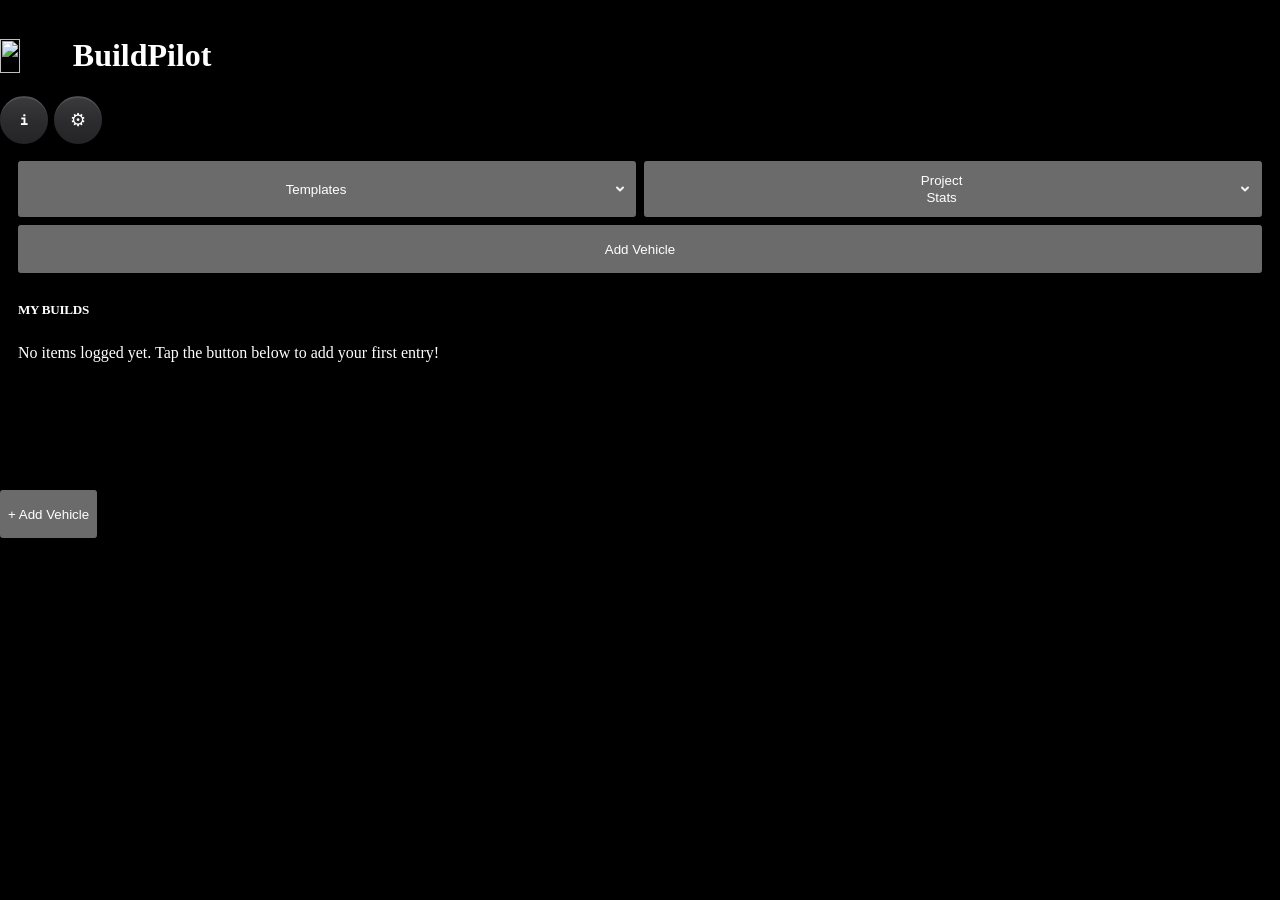
==== index.html @ 3a74853c "Fix core MVP data loops and button event handlers" ====
<!DOCTYPE html>
<html lang="en" data-theme="default" style="color-scheme: dark;">
<head>
  <meta charset="UTF-8" />
  <meta name="viewport" content="width=device-width, initial-scale=1, viewport-fit=cover" />
  <meta name="theme-color" content="#000000" />
  <title>BuildPilot</title>
  <script src="https://cdn.tailwindcss.com"></script>
  <script src="https://cdnjs.cloudflare.com/ajax/libs/exceljs/4.3.0/exceljs.min.js"></script>
  <link rel="preconnect" href="https://fonts.googleapis.com">
  <link rel="preconnect" href="https://fonts.gstatic.com" crossorigin>
  <link href="https://fonts.googleapis.com/css2?family=Archivo:wght@500;700;800&family=Inter:wght@300;400;700;800&family=JetBrains+Mono:wght@400;700&display=swap" rel="stylesheet">
  <link rel="stylesheet" href="css/buildpilot-core.css" />
  <link rel="stylesheet" href="css/buildpilot-intelligence.css" />
  <link rel="stylesheet" href="css/buildpilot-ux.css" />
  <link rel="stylesheet" href="css/buildpilot-premium-overrides.css" />
  <style>
    :root {
      --svc-red: #FF3B30;
      --svc-cobalt: #3b9eff;
      --svc-cobalt-hi: #6eb8ff;
      --svc-cobalt-lo: #2563eb;
      --tick: 2px;

      --font-stack: var(--bp-font-body);
      --mono-stack: 'JetBrains Mono', 'Courier New', Courier, monospace;

      --motion-ease-fluid: cubic-bezier(0.4, 0, 0.2, 1);
      --motion-duration-fluid: 0.3s;
      --fluid-collapse-max: 800px;

      /* Mobile toolbar / safe-area (iOS HIG + Material) */
      --safe-top: env(safe-area-inset-top, 0px);
      --safe-right: env(safe-area-inset-right, 0px);
      --safe-bottom: env(safe-area-inset-bottom, 0px);
      --safe-left: env(safe-area-inset-left, 0px);
      --header-toolbar-margin: 0.75rem;
      --header-info-btn-size: 3rem;
    }

    .dashboard-info-btn {
      flex-shrink: 0;
      width: 44px;
      height: 44px;
      min-width: 44px;
      min-height: 44px;
      border-radius: 10px;
      border: none;
      background: linear-gradient(180deg, #3a3a3c 0%, #2c2c2e 52%, #242426 100%);
      color: #ffffff;
      font-family: var(--mono-stack);
      font-size: 0.9rem;
      font-weight: 800;
      line-height: 1;
      cursor: pointer;
    }
    .dashboard-info-btn--header {
      position: static;
      width: var(--header-info-btn-size);
      height: var(--header-info-btn-size);
      min-width: var(--header-info-btn-size);
      min-height: var(--header-info-btn-size);
      border-radius: 999px;
      font-size: 0.85rem;
    }
    .dashboard-info-btn.bubble-tactile {
      box-shadow:
        0 4px 6px -1px rgba(0, 0, 0, 0.3),
        0 2px 4px -1px rgba(0, 0, 0, 0.2),
        inset 0 1px 0 rgba(255, 255, 255, 0.1);
    }
    .dashboard-info-btn:hover { background: linear-gradient(180deg, #444446 0%, #353537 52%, #2c2c2e 100%); }
    .dashboard-info-btn:focus-visible {
      outline: 2px solid var(--svc-cobalt-hi);
      outline-offset: 2px;
    }
    .app-header-brand {
      display: flex;
      align-items: center;
      gap: 0.6rem;
      min-width: 0;
      flex: 1;
    }
    .app-header-logo {
      height: 2.125rem;
      width: auto;
      max-height: 2.25rem;
      object-fit: contain;
      flex-shrink: 0;
      display: block;
    }
    .app-header-title {
      white-space: nowrap;
    }
    .app-header-actions {
      display: flex;
      align-items: center;
      gap: 0.4rem;
      flex-shrink: 0;
    }
    .dashboard-config-btn {
      flex-shrink: 0;
      width: var(--header-info-btn-size);
      height: var(--header-info-btn-size);
      min-width: var(--header-info-btn-size);
      min-height: var(--header-info-btn-size);
      border-radius: 999px;
      border: none;
      background: linear-gradient(180deg, #3a3a3c 0%, #2c2c2e 52%, #242426 100%);
      color: #ffffff;
      font-size: 1.15rem;
      font-weight: 400;
      line-height: 1;
      cursor: pointer;
      display: inline-flex;
      align-items: center;
      justify-content: center;
      text-decoration: none;
    }
    .dashboard-config-btn.bubble-tactile {
      box-shadow:
        0 4px 6px -1px rgba(0, 0, 0, 0.3),
        0 2px 4px -1px rgba(0, 0, 0, 0.2),
        inset 0 1px 0 rgba(255, 255, 255, 0.1);
    }
    .dashboard-config-btn:hover {
      background: linear-gradient(180deg, #444446 0%, #353537 52%, #2c2c2e 100%);
    }
    .dashboard-config-btn:focus-visible {
      outline: 2px solid var(--svc-cobalt-hi);
      outline-offset: 2px;
    }
    .project-stats-insights-mount {
      margin-top: 0.85rem;
      padding-top: 0.85rem;
      border-top: 1px solid var(--svc-border-subtle);
    }
    .project-stats-insights-label {
      margin: 0 0 0.55rem;
      font-family: var(--mono-stack);
      font-size: 0.52rem;
      font-weight: 700;
      letter-spacing: 0.12em;
      text-transform: uppercase;
      color: var(--svc-text-subtle);
    }
    .bi-garage-embedded .bi-metrics {
      margin-bottom: 0.5rem;
    }
    .user-manual-version {
      margin: 0;
      font-family: var(--mono-stack);
      font-size: 0.58rem;
      font-weight: 700;
      letter-spacing: 0.06em;
      color: var(--svc-text-subtle);
      white-space: nowrap;
    }
    .info-panel-sheet,
    .user-manual-sheet {
      display: flex;
      flex-direction: column;
      padding: 0;
      overflow: hidden;
      max-width: min(420px, 95vw);
      max-height: min(88vh, 720px);
      background: #121212;
      border: 1px solid rgba(255, 255, 255, 0.08);
    }
    .info-panel-header {
      position: relative;
      padding: 1.25rem 1.25rem 1rem;
      padding-right: 7.5rem;
      border-bottom: 1px solid rgba(255, 255, 255, 0.1);
    }
    .info-panel-version {
      position: absolute;
      top: 1.15rem;
      right: 1.15rem;
      margin: 0;
      font-family: var(--mono-stack);
      font-size: 0.58rem;
      font-weight: 700;
      letter-spacing: 0.04em;
      color: var(--svc-text-subtle);
      white-space: nowrap;
    }
    .info-panel-title {
      margin: 0;
      color: #ffffff;
      font-family: 'Archivo', var(--font-stack);
      font-size: 1.05rem;
      font-weight: 800;
      letter-spacing: -0.01em;
      line-height: 1.2;
    }
    .info-panel-tagline {
      margin: 0.4rem 0 0;
      color: rgba(236, 238, 242, 0.72);
      font-size: 0.8rem;
      line-height: 1.45;
    }
    .info-panel-body {
      flex: 1 1 auto;
      min-height: 0;
      padding: 1rem 1.25rem;
    }
    .info-panel-hint {
      margin: 0;
      color: rgba(236, 238, 242, 0.65);
      font-size: 0.78rem;
      line-height: 1.5;
      text-align: center;
    }
    .info-panel-footer {
      padding: 0.85rem 1.25rem 1.25rem;
      border-top: 1px solid rgba(255, 255, 255, 0.1);
      display: flex;
      flex-direction: column;
      gap: 0.55rem;
      background: #0f0f0f;
    }
    .info-panel-action-btn {
      width: 100%;
      min-height: 48px;
      border: 1px solid rgba(255, 255, 255, 0.14);
      border-radius: 12px;
      background: linear-gradient(180deg, #2a2a2c 0%, #1e1e20 100%);
      color: #ffffff;
      font-family: 'Archivo', var(--font-stack);
      font-size: 0.82rem;
      font-weight: 700;
      letter-spacing: 0.02em;
      cursor: pointer;
    }
    .user-manual-intro {
      margin: 0;
      padding: 1rem 1.25rem 0.85rem;
      color: rgba(236, 238, 242, 0.78);
      font-size: 0.8rem;
      line-height: 1.5;
    }
    .user-manual-legend-block {
      padding: 0.65rem 1.25rem 0.9rem;
      border-bottom: 1px solid rgba(255, 255, 255, 0.08);
    }
    .user-manual-legend-block:last-child {
      border-bottom: none;
    }
    .user-manual-legend-title {
      margin: 0 0 0.55rem;
      color: rgba(236, 238, 242, 0.55);
      font-family: var(--mono-stack);
      font-size: 0.58rem;
      font-weight: 700;
      letter-spacing: 0.12em;
      text-transform: uppercase;
    }
    .user-manual-legend-grid {
      display: flex;
      flex-direction: column;
      gap: 0.45rem;
    }
    .user-manual-legend-row {
      display: flex;
      align-items: center;
      gap: 0.65rem;
    }
    .user-manual-swatch {
      flex-shrink: 0;
      width: 2.25rem;
      height: 1.35rem;
      border-radius: 6px;
      border: 2px solid currentColor;
      background: transparent;
      box-sizing: border-box;
    }
    .user-manual-swatch--fill {
      background: color-mix(in srgb, currentColor 18%, transparent);
    }
    .user-manual-legend-label {
      flex: 1 1 auto;
      min-width: 0;
      color: #ffffff;
      font-size: 0.8rem;
      font-weight: 700;
      line-height: 1.3;
    }
    .user-manual-legend-desc {
      display: block;
      margin-top: 0.1rem;
      color: rgba(236, 238, 242, 0.62);
      font-size: 0.72rem;
      font-weight: 500;
    }
    /* Material-style instruction bullets (filled circle, 24px inset) */
    .user-manual-bullet-list {
      list-style: none;
      margin: 0;
      padding: 0.5rem 0 0.25rem;
      display: flex;
      flex-direction: column;
      gap: 0.75rem;
    }
    .user-manual-bullet-list--compact {
      gap: 0.65rem;
    }
    .user-manual-bullet-list li {
      position: relative;
      margin: 0;
      padding: 0 0 0 1.5rem;
      color: rgba(236, 238, 242, 0.88);
      font-size: 0.82rem;
      line-height: 1.55;
      letter-spacing: 0.01em;
    }
    .user-manual-bullet-list li::before {
      content: "";
      position: absolute;
      left: 0.35rem;
      top: 0.62em;
      width: 6px;
      height: 6px;
      border-radius: 50%;
      background: rgba(236, 238, 242, 0.72);
      transform: translateY(-50%);
      box-shadow: none;
    }
    .user-manual-bullet-list li strong {
      font-weight: 700;
      color: #ffffff;
    }
    .user-manual-intro strong,
    .user-manual-section-heading strong,
    .user-manual-legend-desc strong {
      font-weight: 700;
      color: #ffffff;
    }
    .user-manual-header--guide {
      padding-right: 1.25rem;
    }
    .user-manual-header-top {
      display: flex;
      align-items: flex-start;
      justify-content: space-between;
      gap: 0.75rem;
    }
    .user-manual-back-btn {
      flex-shrink: 0;
      min-height: 44px;
      padding: 0.35rem 0.65rem;
      border: 1px solid rgba(255, 255, 255, 0.14);
      border-radius: 8px;
      background: transparent;
      color: var(--svc-cobalt-hi);
      font-size: 0.68rem;
      font-weight: 700;
      letter-spacing: 0.06em;
      text-transform: uppercase;
      cursor: pointer;
    }
    .about-modal-prose {
      padding: 0.9rem 1.25rem 1.1rem;
    }
    .about-modal-p {
      margin: 0 0 1.05rem;
      color: rgba(236, 238, 242, 0.9);
      font-family: var(--font-stack);
      font-size: 0.84rem;
      font-weight: 400;
      line-height: 1.68;
      letter-spacing: 0.01em;
    }
    .about-modal-p:last-child {
      margin-bottom: 0;
    }
    .about-modal-p strong {
      color: #ffffff;
      font-weight: 800;
    }
    .about-modal-divider {
      margin: 1.15rem 0 1.2rem;
      color: rgba(236, 238, 242, 0.35);
      font-family: var(--mono-stack);
      font-size: 0.62rem;
      font-weight: 500;
      letter-spacing: 0.02em;
      line-height: 1;
      text-align: center;
      user-select: none;
    }
    .about-modal-section-title {
      margin: 0 0 0.95rem;
      color: #ffffff;
      font-family: 'Archivo', var(--font-stack);
      font-size: 0.78rem;
      font-weight: 800;
      letter-spacing: 0.04em;
      line-height: 1.4;
    }
    .about-modal-list {
      list-style: none;
      margin: 0;
      padding: 0;
      display: flex;
      flex-direction: column;
      gap: 0.95rem;
    }
    .about-modal-list li {
      position: relative;
      margin: 0;
      padding-left: 1.05rem;
      color: rgba(236, 238, 242, 0.88);
      font-family: var(--font-stack);
      font-size: 0.82rem;
      line-height: 1.65;
      letter-spacing: 0.01em;
    }
    .about-modal-list li::before {
      content: "\2022";
      position: absolute;
      left: 0;
      top: 0;
      color: var(--svc-cobalt-hi);
      font-weight: 700;
    }
    .user-manual-body--scroll {
      overflow-y: auto;
      -webkit-overflow-scrolling: touch;
      flex: 1 1 auto;
      min-height: 0;
    }
    .mission-modal-body {
      font-family: var(--mono-stack);
      font-size: 0.82rem;
      line-height: 1.7;
      color: var(--svc-text-soft);
    }
    .mission-modal-stage {
      transition: opacity 0.3s cubic-bezier(0.4, 0, 0.2, 1), transform 0.3s cubic-bezier(0.4, 0, 0.2, 1);
      will-change: opacity, transform;
    }
    .mission-modal-stage.is-swapping {
      opacity: 0;
      transform: translateY(6px);
    }
    .mission-modal-actions {
      display: flex;
      gap: 8px;
      margin-top: 18px;
    }
    .mission-modal-action-btn {
      flex: 1;
      padding: 8px 10px;
      border: 1px solid var(--svc-cobalt-hi);
      border-radius: 7px;
      background: transparent;
      color: var(--svc-cobalt-hi);
      font-size: 0.72rem;
      font-weight: 700;
      letter-spacing: 0.06em;
      text-transform: uppercase;
      cursor: pointer;
      min-height: 40px;
      transition: all 0.3s cubic-bezier(0.4, 0, 0.2, 1);
    }
    .mission-modal-action-btn:hover {
      background: rgba(93, 155, 255, 0.12);
    }
    .mission-support-form {
      display: flex;
      flex-direction: column;
      gap: 0.75rem;
      margin-top: 0.15rem;
    }
    .mission-support-form-title {
      margin: 0;
      font-family: 'Archivo', var(--font-stack);
      font-size: 0.92rem;
      font-weight: 800;
      letter-spacing: -0.01em;
      line-height: 1.35;
      color: var(--svc-text);
    }
    .mission-support-field-label {
      display: block;
      margin-bottom: 0.35rem;
      font-family: 'JetBrains Mono', var(--mono-stack);
      font-size: 0.6rem;
      font-weight: 700;
      letter-spacing: 0.12em;
      text-transform: uppercase;
      color: rgba(200, 205, 214, 0.75);
    }
    .mission-support-textarea,
    .mission-support-email-input {
      width: 100%;
      box-sizing: border-box;
      background: #1a1a1a;
      color: #eceef2;
      border: 1px solid #222222;
      border-radius: 10px;
      font-family: var(--font-stack);
      font-size: 0.88rem;
      line-height: 1.55;
      transition: border-color 0.3s cubic-bezier(0.4, 0, 0.2, 1), box-shadow 0.3s cubic-bezier(0.4, 0, 0.2, 1);
    }
    .mission-support-textarea {
      min-height: 7.5rem;
      padding: 0.75rem 0.85rem;
      resize: vertical;
    }
    .mission-support-email-input {
      min-height: 44px;
      padding: 0.65rem 0.85rem;
    }
    .mission-support-textarea:focus,
    .mission-support-email-input:focus {
      outline: none;
      border-color: var(--svc-cobalt);
      box-shadow: 0 0 0 3px rgba(0, 122, 255, 0.2);
    }
    .mission-support-textarea::placeholder,
    .mission-support-email-input::placeholder {
      color: rgba(176, 176, 181, 0.72);
    }
    .mission-support-btn-row {
      display: flex;
      gap: 0.6rem;
      margin-top: 0.35rem;
    }
    .mission-support-send-btn {
      flex: 2;
      min-height: 48px;
      border: none;
      border-radius: 12px;
      background: linear-gradient(180deg, #24884a 0%, #1d7340 52%, #145a32 100%);
      color: #ffffff;
      font-size: 0.72rem;
      font-weight: 700;
      letter-spacing: 0.06em;
      text-transform: uppercase;
      cursor: pointer;
      transition: all 0.3s cubic-bezier(0.4, 0, 0.2, 1);
    }
    .mission-support-send-btn.bubble-tactile {
      border-top: 1px solid rgba(255, 255, 255, 0.14);
      box-shadow:
        0 4px 6px -1px rgba(0, 0, 0, 0.3),
        0 2px 4px -1px rgba(0, 0, 0, 0.2),
        inset 0 1px 0 rgba(255, 255, 255, 0.1),
        0 0 16px rgba(29, 115, 64, 0.28);
    }
    .mission-support-send-btn:hover {
      box-shadow:
        0 6px 10px -2px rgba(0, 0, 0, 0.34),
        0 3px 6px -1px rgba(0, 0, 0, 0.22),
        inset 0 1px 0 rgba(255, 255, 255, 0.12),
        0 0 24px rgba(29, 115, 64, 0.4);
    }
    .mission-support-send-btn:active {
      background: linear-gradient(180deg, #1d7340 0%, #145a32 100%);
      transform: scale(0.95) translateZ(0);
    }
    .mission-support-back-btn {
      flex: 1;
      min-height: 48px;
      border: 1px solid rgba(255, 255, 255, 0.16);
      border-radius: 12px;
      background: linear-gradient(180deg, #3a3a3c 0%, #2c2c2e 52%, #242426 100%);
      color: #ffffff;
      font-size: 0.72rem;
      font-weight: 700;
      letter-spacing: 0.06em;
      text-transform: uppercase;
      cursor: pointer;
      transition: all 0.3s cubic-bezier(0.4, 0, 0.2, 1);
    }
    .mission-support-back-btn.bubble-tactile {
      border-top: 1px solid rgba(255, 255, 255, 0.1);
      box-shadow:
        0 2px 4px -1px rgba(0, 0, 0, 0.25),
        inset 0 1px 0 rgba(255, 255, 255, 0.08);
    }
    .mission-support-textarea.is-invalid {
      border-color: rgba(220, 80, 80, 0.65);
      box-shadow: 0 0 0 3px rgba(220, 80, 80, 0.18);
    }
    .mission-support-confirmation {
      text-align: center;
      font-size: 0.9rem;
      color: var(--svc-text);
      padding: 0.75rem 0 0.25rem;
      line-height: 1.65;
    }
    .mission-support-error {
      margin: 0;
      font-size: 0.72rem;
      color: rgba(255, 140, 140, 0.95);
      line-height: 1.45;
    }
    .mission-support-send-btn.is-transmitting,
    .mission-support-back-btn.is-transmitting {
      opacity: 0.72;
      pointer-events: none;
      cursor: wait;
    }

    * { box-sizing: border-box; }
    html { -webkit-text-size-adjust: 100%; }
    button, [role="button"], summary { touch-action: manipulation; }

    button,
    input[type="button"],
    input[type="submit"],
    input[type="reset"],
    [role="button"],
    .dashboard-info-btn,
    .dashboard-config-btn,
    .dashboard-toolbar-btn,
    .templates-menu-btn,
    .vault-export-btn,
    .vault-import-btn,
    .user-manual-dismiss-btn,
    .info-panel-action-btn,
    .user-manual-back-btn,
    .about-modal-p,
    .mission-modal-action-btn,
    .mission-support-send-btn,
    .mission-support-back-btn,
    .add-vehicle-btn,
    .bulk-btn,
    .vehicle-delete-btn,
    .modal-btn-row button,
    a.vehicle-card-body {
      transition: all 0.3s cubic-bezier(0.4, 0, 0.2, 1);
      transform: translateZ(0);
      backface-visibility: hidden;
    }
    button:not(:disabled):active,
    input[type="button"]:not(:disabled):active,
    input[type="submit"]:not(:disabled):active,
    input[type="reset"]:not(:disabled):active,
    [role="button"]:not([aria-disabled="true"]):active,
    .dashboard-info-btn:active,
    .dashboard-config-btn:active,
    .dashboard-toolbar-btn:active,
    .templates-menu-btn:active,
    .vault-export-btn:active,
    .vault-import-btn:active,
    .user-manual-dismiss-btn:active,
    .info-panel-action-btn:active,
    .user-manual-back-btn:active,
    .mission-modal-action-btn:active,
    .mission-support-send-btn:active,
    .mission-support-back-btn:active,
    .add-vehicle-btn:active,
    .bulk-btn:active,
    .vehicle-delete-btn:active,
    .modal-btn-row button:active,
    a.vehicle-card-body:active {
      transform: scale(0.95) translateZ(0);
    }

    body {
      margin: 0;
      background: #000000;
      color: var(--svc-text);
      font-family: var(--font-stack);
      font-size: 16px;
      letter-spacing: 0;
      -webkit-font-smoothing: antialiased;
    }
    button { min-height: 48px; }

    .main-shell {
      background: #000000;
      padding: 0;
      padding-left: max(0px, env(safe-area-inset-left));
      padding-right: max(0px, env(safe-area-inset-right));
      padding-bottom: max(1.5rem, env(safe-area-inset-bottom));
    }
    .main-shell-inner {
      display: flex;
      flex-direction: column;
      gap: 0;
      padding: 1.1rem 1.15rem 2rem;
    }
    @media (min-width: 390px) {
      .main-shell-inner {
        padding-left: 1.125rem;
        padding-right: 1.125rem;
      }
    }
    .brand-header {
      display: flex;
      flex-direction: column;
      align-items: center;
      justify-content: center;
      gap: 0.75rem;
      width: 100%;
      padding-top: 0.35rem;
      padding-bottom: 0.35rem;
      margin: 0;
      text-align: center;
    }
    .brand-header-logo {
      display: block;
      max-height: 76px;
      width: auto;
      height: auto;
      object-fit: contain;
      flex-shrink: 0;
    }
    .brand-header-title {
      margin: 0;
      font-family: 'Archivo', sans-serif;
      font-weight: 800;
      font-size: clamp(1.75rem, 6.5vw, 2.25rem);
      line-height: 1;
      letter-spacing: -0.03em;
      color: #ffffff;
      text-align: center;
    }
    .widget {
      padding: 1.15rem 1.2rem;
      margin-bottom: 1rem;
      border-radius: 14px;
    }
    .dashboard-section-title,
    .dashboard-label,
    .dashboard-breakdown,
    .breakdown-stat {
      color: var(--svc-text);
    }
    .dashboard-section-title {
      margin: 0;
      font-family: 'Archivo', var(--font-stack);
      font-weight: 800;
      font-size: 0.82rem;
      line-height: 1.2;
      letter-spacing: -0.02em;
      text-transform: uppercase;
      color: var(--bp-text-silver);
    }
    .font-archivo {
      font-family: 'Archivo', var(--font-stack);
    }
    .dashboard-label {
      font-weight: 300;
      font-size: 0.8125rem;
      letter-spacing: 0.08em;
    }
    .dashboard-breakdown,
    .breakdown-stat,
    .vehicle-total-investment,
    .card-progress-label,
    .card-financial-lines {
      font-family: var(--mono-stack);
    }
    #garage-purchase-price {
      color: var(--svc-text);
      font-size: 1.03rem;
      font-weight: 700;
    }
    #garage-total-investment {
      color: #ffffff;
      font-size: 1.24rem;
      font-weight: 800;
      letter-spacing: 0.02em;
    }
    .dashboard-breakdown,
    .breakdown-stat {
      color: var(--svc-text-soft);
    }

    /* Garage breakdown: labels left, bold values right (matches vehicle-detail reg colors mindset) */
    .garage-breakdown-grid {
      display: grid;
      grid-template-columns: minmax(0, 1fr) auto;
      gap: 0.35rem 1rem;
      align-items: baseline;
      width: 100%;
      font-size: 0.75rem;
      font-family: var(--mono-stack);
    }
    .garage-breakdown-head {
      grid-column: 1 / -1;
      font-family: var(--font-stack);
      font-weight: 700;
      font-size: 0.65rem;
      letter-spacing: 0.12em;
      text-transform: uppercase;
      color: var(--svc-text-soft);
      margin-bottom: 0.15rem;
      padding-bottom: 0.35rem;
      border-bottom: 1px solid var(--svc-border);
    }
    .garage-breakdown-label {
      color: var(--svc-text-soft);
      font-weight: 500;
      letter-spacing: 0.04em;
    }
    .garage-breakdown-value {
      color: var(--svc-text);
      font-weight: 800;
      text-align: right;
      white-space: nowrap;
      font-variant-numeric: tabular-nums;
    }

    .bubble-tactile {
      border-top: 1px solid rgba(255, 255, 255, 0.15);
      box-shadow:
        0 4px 6px -1px rgba(0, 0, 0, 0.3),
        0 2px 4px -1px rgba(0, 0, 0, 0.2),
        inset 0 1px 0 rgba(255, 255, 255, 0.1);
    }

    .my-builds-actions {
      display: flex;
      flex-direction: column;
      gap: 0.5rem;
      margin: 0 0 0.25rem;
    }
    .my-builds-drawer-stack {
      display: flex;
      flex-direction: column;
      gap: 0;
      width: 100%;
    }
    .my-builds-actions__toolbar {
      display: flex;
      align-items: stretch;
      gap: 0.45rem;
      width: 100%;
    }
    .my-builds-actions__toolbar .dashboard-toolbar-btn {
      flex: 1;
      width: auto;
      min-width: 0;
    }
    .my-builds-actions__toolbar .dashboard-toolbar-btn.project-stats-btn {
      min-height: 3.5rem;
      height: auto;
      padding: 0.5rem 1.9rem 0.5rem 0.5rem;
      align-items: center;
      justify-content: center;
    }
    .my-builds-actions__toolbar .project-stats-btn > span {
      display: block;
      width: 100%;
      max-width: 4.65rem;
      margin: 0 auto;
      box-sizing: border-box;
      white-space: normal;
      line-height: 1.28;
      text-wrap: balance;
    }
    #project-stats-toggle .project-stats-btn__label {
      display: flex;
      flex-direction: column;
      align-items: center;
      justify-content: center;
      width: auto;
      max-width: none;
      margin: 0 auto;
      text-align: center;
    }
    #project-stats-toggle .project-stats-btn__line {
      display: block;
      line-height: 1.28;
    }
    #templates-toggle > span {
      max-width: none;
    }
    .my-builds-drawer-stack .project-stats-collapse-inner {
      padding-top: 0.45rem;
    }
    .templates-menu {
      display: flex;
      flex-direction: column;
      align-items: stretch;
      gap: 0.45rem;
      width: 100%;
    }
    .templates-menu-btn {
      width: 100%;
      min-width: 0;
      min-height: 44px;
      border: none;
      border-radius: 10px;
      padding: 0.65rem 0.85rem;
      background: linear-gradient(180deg, #3a3a3c 0%, #2c2c2e 52%, #242426 100%);
      color: #ffffff;
      font-family: var(--font-stack);
      font-size: 0.72rem;
      font-weight: 700;
      letter-spacing: 0.06em;
      text-transform: uppercase;
      line-height: 1.1;
      cursor: pointer;
      text-align: center;
      box-sizing: border-box;
    }
    .templates-menu-btn.bubble-tactile {
      border-top: 1px solid rgba(255, 255, 255, 0.1);
      box-shadow:
        0 2px 4px -1px rgba(0, 0, 0, 0.25),
        inset 0 1px 0 rgba(255, 255, 255, 0.08);
    }
    .templates-menu-btn:hover {
      background: linear-gradient(180deg, #444446 0%, #353537 52%, #2c2c2e 100%);
    }
    .vault-actions {
      display: flex;
      flex-direction: column;
      align-items: stretch;
      gap: 0.45rem;
      width: 100%;
      margin-top: 0.15rem;
      padding-top: 0.55rem;
      border-top: 1px solid rgba(255, 255, 255, 0.1);
    }
    .templates-backup-hint {
      margin: 0 0 0.35rem;
      font-size: 0.72rem;
      line-height: 1.45;
      color: var(--svc-text-soft);
      font-weight: 400;
      letter-spacing: 0.01em;
      text-transform: none;
    }
    .vault-export-btn,
    .vault-import-btn {
      width: 100%;
      min-width: 0;
      min-height: 44px;
      border-radius: 10px;
      padding: 0.65rem 0.85rem;
      font-family: var(--font-stack);
      font-size: 0.72rem;
      font-weight: 700;
      letter-spacing: 0.06em;
      text-transform: uppercase;
      line-height: 1.1;
      cursor: pointer;
      text-align: center;
      box-sizing: border-box;
      transition: background 160ms, box-shadow 160ms, transform 100ms, border-color 160ms;
    }
    .vault-export-btn {
      border: none;
      color: #ffffff;
      background: linear-gradient(180deg, #5c5c60 0%, #48484a 52%, #3a3a3c 100%);
    }
    .vault-export-btn.bubble-tactile {
      border-top: 1px solid rgba(255, 255, 255, 0.14);
      box-shadow:
        0 2px 4px -1px rgba(0, 0, 0, 0.28),
        inset 0 1px 0 rgba(255, 255, 255, 0.1);
    }
    .vault-export-btn:hover {
      background: linear-gradient(180deg, #66666a 0%, #525254 52%, #444446 100%);
    }
    .vault-export-btn:active {
      background: linear-gradient(180deg, #3a3a3c 0%, #2c2c2e 52%, #242426 100%);
    }
    .vault-import-btn {
      color: #ffffff;
      background: rgba(255, 255, 255, 0.06);
      border: 1px solid rgba(255, 255, 255, 0.28);
    }
    .vault-import-btn.bubble-tactile {
      box-shadow:
        0 2px 4px -1px rgba(0, 0, 0, 0.2),
        inset 0 1px 0 rgba(255, 255, 255, 0.06);
    }
    .vault-import-btn:hover {
      background: rgba(255, 255, 255, 0.1);
      border-color: rgba(255, 255, 255, 0.38);
    }
    .vault-import-btn:active {
      background: rgba(255, 255, 255, 0.04);
      border-color: rgba(255, 255, 255, 0.22);
    }

    .project-stats-btn {
      position: relative;
      display: inline-flex;
      align-items: center;
      justify-content: center;
      gap: 0;
      text-align: center;
    }
    .project-stats-chevron {
      position: absolute;
      right: 0.55rem;
      top: 50%;
      width: 0.75rem;
      height: 0.75rem;
      flex-shrink: 0;
      pointer-events: none;
      transition: transform 0.3s cubic-bezier(0.4, 0, 0.2, 1);
      opacity: 0.92;
      transform: translateY(-50%) translateZ(0);
    }
    .project-stats-btn[aria-expanded="true"] .project-stats-chevron {
      transform: translateY(-50%) rotate(180deg) translateZ(0);
    }
    .project-stats-collapse {
      max-height: 0;
      opacity: 0;
      overflow: hidden;
      transition: max-height 0.3s cubic-bezier(0.4, 0, 0.2, 1), opacity 0.3s cubic-bezier(0.4, 0, 0.2, 1);
      will-change: max-height, opacity;
      transform: translateZ(0);
    }
    .project-stats-collapse.is-open {
      opacity: 1;
      max-height: var(--fluid-collapse-measured, 800px);
    }
    .project-stats-collapse-inner {
      overflow: visible;
      min-height: 0;
    }
    .project-stats-widget {
      margin-bottom: 1rem;
    }
    @media (prefers-reduced-motion: reduce) {
      .project-stats-collapse,
      .project-stats-chevron,
      button,
      [role="button"],
      a.vehicle-card-body {
        transition: none !important;
      }
      button:not(:disabled):active,
      [role="button"]:not([aria-disabled="true"]):active,
      a.vehicle-card-body:active {
        transform: none !important;
      }
    }

    .list-box {
      border: none;
      border-radius: 0;
      overflow: visible;
      background: transparent;
      display: flex;
      flex-direction: column;
      width: 100%;
      margin: 0;
    }
    /* -- Vehicle Card -- */
    .list-stack {
      display: flex;
      flex-direction: column;
      gap: 0.875rem;
      width: 100%;
      margin: 0;
      padding: 0;
    }
    .list-stack.is-empty {
      justify-content: center;
      align-items: stretch;
      min-height: 5.75rem;
    }

    .vehicle-dashboard-sections {
      display: flex;
      flex-direction: column;
      gap: 1.75rem;
      padding-bottom: 0.25rem;
      margin: 0;
      padding: 0;
    }
    .vehicle-dashboard-section {
      margin: 0;
      display: flex;
      flex-direction: column;
      align-items: stretch;
      gap: 0.65rem;
    }
    .vehicle-dashboard-section-head {
      display: flex;
      align-items: center;
      justify-content: space-between;
      gap: 0.75rem;
      min-height: 44px;
      margin: 0;
      padding: 0;
    }
    .vehicle-dashboard-section-head .dashboard-section-title {
      flex: 1 1 auto;
      min-width: 0;
    }
    .vehicle-dashboard-section--my-builds {
      gap: 0.65rem;
    }
    .vehicle-section-tools {
      display: flex;
      flex-direction: column;
      align-items: stretch;
      gap: 0.65rem;
      width: 100%;
      margin: 0;
      padding: 0;
    }
    .vehicle-list-panel {
      display: flex;
      flex-direction: column;
      width: 100%;
      margin: 0;
    }
    .vehicle-dashboard-section[hidden] { display: none !important; }
    .vehicle-section-empty {
      min-height: 5.5rem;
    }
    /* Vehicle cards: layout + hierarchy in css/buildpilot-ux.css */
    .vehicle-card-body {
      text-decoration: none;
      color: inherit;
      -webkit-tap-highlight-color: transparent;
    }
    .vehicle-card-body:focus-visible {
      outline: 2px solid var(--bp-chapter-in-progress, #2196f3);
      outline-offset: -2px;
    }

    #garage-purchase-price, #garage-total-investment { text-shadow: none; }

    .reg-badge {
      display: inline-flex;
      align-items: center;
      padding: 0.2rem 0.6rem;
      font-family: var(--font-stack);
      font-size: 0.62rem;
      font-weight: 700;
      line-height: 1;
      letter-spacing: 0.06em;
      text-transform: uppercase;
      border: none;
      color: #ffffff;
      background: #3a3a3c;
      border-radius: 999px;
      white-space: nowrap;
    }
    /* Align with vehicle-detail.html registration button colors */
    .reg-badge-not-set {
      background: var(--svc-cobalt); /* blue ? not set */
      color: #ffffff;
    }
    .reg-badge-nonop {
      background: #3a3a3c; /* grey ? non-op */
      color: #ffffff;
    }
    .reg-badge-current,
    .reg-badge-green {
      background: #1d7340; /* green ? current (>30 days) */
      color: #ffffff;
    }
    .reg-badge-due,
    .reg-badge-yellow {
      background: #B8860B; /* gold ? due within 30 days */
      color: #ffffff;
    }
    .reg-badge-expired,
    .reg-badge-red {
      background: var(--svc-red); /* red ? expired */
      color: #ffffff;
    }
    .reg-badge-gray {
      background: #3a3a3c;
      color: #ebebf5;
    }

    .vehicle-delete-btn {
      position: absolute;
      z-index: 2;
      display: inline-flex;
      align-items: center;
      justify-content: center;
      cursor: pointer;
      transition: background 140ms, transform 100ms;
    }
    .vehicle-delete-btn:active { transform: scale(0.95) translateZ(0); }
    .add-vehicle-wrap { margin: 0; }
    .bulk-actions-wrap { margin: 0; }
    .bulk-actions-row {
      display: flex;
      align-items: stretch;
      justify-content: space-between;
      gap: 0.65rem;
      width: 100%;
    }
    .bulk-btn {
      flex: 1;
      cursor: pointer;
    }
    .bulk-upload-btn {
      border: none;
      color: #ffffff;
      background: var(--svc-red);
    }
    .bulk-upload-btn:hover { background: #e0352a; }
    .modal-overlay {
      display: none;
      position: fixed;
      inset: 0;
      background: rgba(0, 0, 0, 0.75);
      backdrop-filter: blur(4px);
      -webkit-backdrop-filter: blur(4px);
      align-items: center;
      justify-content: center;
      z-index: 9999;
      padding: max(12px, env(safe-area-inset-top)) max(12px, env(safe-area-inset-right))
        max(12px, env(safe-area-inset-bottom)) max(12px, env(safe-area-inset-left));
      overflow-y: auto;
      -webkit-overflow-scrolling: touch;
    }
    .modal-overlay.active { display: flex; }
    .modal-content {
      background: var(--svc-panel);
      border: 1px solid var(--svc-border);
      padding: 1.25rem;
      min-width: min(320px, 100%);
      max-width: 95vw;
      max-height: min(90vh, calc(100dvh - env(safe-area-inset-top) - env(safe-area-inset-bottom) - 24px));
      overflow-y: auto;
      -webkit-overflow-scrolling: touch;
      box-shadow: 0 32px 64px rgba(0,0,0,0.6);
      border-radius: 20px;
      margin: auto;
    }
    .modal-title {
      color: var(--svc-text);
      font-family: 'Archivo', var(--font-stack);
      font-size: 1rem;
      font-weight: 800;
      letter-spacing: -0.01em;
      margin-bottom: 0.75rem;
    }
    .modal-btn-row { display: flex; gap: 0.6rem; margin-top: 0.9rem; }
    .modal-btn-row button {
      cursor: pointer;
    }
    .modal-btn-cancel {
      background: #2C2C2E !important;
      border-color: transparent !important;
      color: #ffffff !important;
      flex: 1 !important;
    }
    .modal-btn-primary { flex: 2; }
    /* Add Vehicle form fields */
    .av-field-group { display: flex; flex-direction: column; gap: 4px; }
    .av-field-label {
      font-family: 'JetBrains Mono', 'Fira Mono', 'Consolas', monospace;
      font-size: 0.6rem; font-weight: 700; letter-spacing: 0.12em;
      text-transform: uppercase; color: rgba(200,205,214,0.75);
    }
    .av-field-input {
      width: 100%; box-sizing: border-box;
      background: #010101; color: #eceef2;
      border: 1px solid var(--svc-border); border-radius: 10px;
      padding: 8px 10px; font-size: 16px;
      font-family: var(--font-stack, sans-serif);
      min-height: 44px;
    }
    .av-field-input:focus { outline: none; border-color: var(--svc-cobalt); box-shadow: 0 0 0 3px rgba(0,122,255,0.2); }
    .av-field-input:disabled { opacity: 0.38; cursor: not-allowed; }
    .av-field-input[type="date"] { color-scheme: dark; }
    .av-field-select {
      width: 100%;
      box-sizing: border-box;
      background-color: #010101;
      color: #eceef2;
      border: 1px solid var(--svc-border);
      border-radius: 10px;
      padding: 8px 2.25rem 8px 10px;
      font-size: 16px;
      font-family: var(--font-stack, sans-serif);
      min-height: 44px;
      cursor: pointer;
      appearance: none;
      -webkit-appearance: none;
      background-image: url("data:image/svg+xml,%3Csvg xmlns='http://www.w3.org/2000/svg' width='12' height='8' viewBox='0 0 12 8'%3E%3Cpath fill='%23a8b0bc' d='M1 1l5 5 5-5'/%3E%3C/svg%3E");
      background-repeat: no-repeat;
      background-position: right 0.85rem center;
      background-size: 12px 8px;
    }
    .av-field-select:focus {
      outline: none;
      border-color: var(--svc-cobalt);
      box-shadow: 0 0 0 3px rgba(0, 122, 255, 0.2);
    }
    .av-field-select option {
      background: #121212;
      color: #eceef2;
    }

    .user-manual-header {
      padding: 1.25rem 1.25rem 0.9rem;
      border-bottom: 1px solid rgba(255, 255, 255, 0.1);
    }
    .user-manual-title {
      margin: 0;
      color: #ffffff;
      font-family: 'Archivo', var(--font-stack);
      font-size: 1.05rem;
      font-weight: 800;
      letter-spacing: -0.01em;
      line-height: 1.2;
    }
    .user-manual-subtitle {
      margin: 0.35rem 0 0;
      color: var(--svc-text-soft);
      font-size: 0.72rem;
      font-weight: 600;
      letter-spacing: 0.08em;
      text-transform: uppercase;
      line-height: 1.4;
    }
    .user-manual-body {
      overflow-y: auto;
      -webkit-overflow-scrolling: touch;
      flex: 1 1 auto;
      min-height: 0;
    }
    .user-manual-section {
      padding: 1.05rem 1.25rem;
      border-bottom: 1px solid rgba(255, 255, 255, 0.1);
    }
    .user-manual-section:last-child {
      border-bottom: none;
    }
    .user-manual-section-heading {
      margin: 0 0 0.55rem;
      color: #ffffff;
      font-family: 'Archivo', var(--font-stack);
      font-size: 0.84rem;
      font-weight: 800;
      letter-spacing: 0.01em;
      line-height: 1.35;
    }
    .user-manual-section-copy {
      margin: 0;
      color: rgba(236, 238, 242, 0.82);
      font-size: 0.82rem;
      line-height: 1.65;
      letter-spacing: 0.01em;
    }
    .user-manual-footer {
      padding: 1rem 1.25rem 1.25rem;
      border-top: 1px solid rgba(255, 255, 255, 0.1);
      display: flex;
      justify-content: center;
      background: #0f0f0f;
    }
    .user-manual-dismiss-btn {
      width: 100%;
      max-width: 18rem;
      cursor: pointer;
    }
    .av-grid-2 { display: grid; grid-template-columns: 1fr 1fr; gap: 10px; }
    .av-nonop-row {
      display: flex; align-items: center; gap: 8px; cursor: pointer;
      color: var(--svc-text); font-size: 0.78rem; padding: 2px 0;
    }
    .av-form-stack { display: flex; flex-direction: column; gap: 10px; margin-top: 4px; }
    .av-build-type-switch {
      display: grid;
      grid-template-columns: 1fr 1fr;
      gap: 0;
      padding: 3px;
      background: #0a0a0a;
      border: 1px solid var(--svc-border);
      border-radius: 12px;
    }
    .av-build-type-option {
      min-height: 44px;
      border: none;
      border-radius: 9px;
      background: transparent;
      color: var(--svc-text-soft);
      font-family: var(--font-stack);
      font-size: 0.78rem;
      font-weight: 700;
      letter-spacing: 0.05em;
      text-transform: uppercase;
      cursor: pointer;
      transition: background 160ms, color 160ms, box-shadow 160ms;
    }
    .av-build-type-option[aria-pressed="true"] {
      background: var(--bp-cta-gradient, linear-gradient(180deg, #1f4468 0%, #1a3a5c 48%, #0d2840 100%));
      color: #ffffff;
      border: 1px solid var(--bp-cta-border, rgba(0, 122, 255, 0.32));
      box-shadow:
        0 4px 6px -1px rgba(0, 0, 0, 0.35),
        inset 0 1px 0 rgba(255, 255, 255, 0.08);
    }
    .av-build-type-option:focus-visible {
      outline: 2px solid var(--svc-cobalt-hi);
      outline-offset: 2px;
    }

    main > header.flex {
      padding-top: calc(1rem + var(--safe-top));
    }
    @media (max-width: 360px) {
      .dashboard-toolbar-btn,
      .templates-menu-btn {
        font-size: 0.68rem;
        letter-spacing: 0.05em;
      }
    }

    /* -- Obsidian Dark: force dark backgrounds on form elements -- */
    .av-field-input {
      background: #0a0a0a !important;
      border-color: var(--svc-border) !important;
    }
    .av-field-input:focus {
      border-color: var(--svc-cobalt) !important;
      box-shadow: 0 0 0 3px rgba(0, 122, 255, 0.2) !important;
    }
  </style>
</head>
<body class="p-0 bp-has-index-dock">
  <main class="max-w-md mx-auto main-shell min-h-screen">

    <header class="flex items-center justify-between px-4 py-3 bg-black border-b border-neutral-800 sticky top-0 z-50">
      <div class="app-header-brand">
        <img
          src="logo.png"
          alt=""
          class="app-header-logo"
          width="883"
          height="475"
          decoding="async"
        />
        <h1 class="app-header-title">BuildPilot</h1>
      </div>
      <div class="app-header-actions">
        <button
          type="button"
          id="header-info-btn"
          class="dashboard-info-btn dashboard-info-btn--header bubble-tactile"
          aria-label="About BuildPilot"
        >i</button>
        <a
          href="settings.html"
          id="header-config-btn"
          class="dashboard-config-btn bubble-tactile"
          aria-label="Settings"
          title="Settings"
        >&#9881;</a>
      </div>
    </header>

    <div class="main-shell-inner">
      <!-- Project Dashboard -->
      <div class="vehicle-dashboard-sections">
        <section class="vehicle-dashboard-section vehicle-dashboard-section--my-builds" id="my-builds-section">
          <div class="my-builds-actions">
            <div class="my-builds-drawer-stack">
              <div class="my-builds-actions__toolbar">
                <button
                  type="button"
                  id="templates-toggle"
                  class="dashboard-toolbar-btn project-stats-btn bp-btn-outline"
                  aria-expanded="false"
                  aria-controls="templates-panel"
                >
                  <span>Templates</span>
                  <svg class="project-stats-chevron" viewBox="0 0 12 12" aria-hidden="true" focusable="false" fill="none" stroke="currentColor" stroke-width="2" stroke-linecap="round" stroke-linejoin="round">
                    <path d="M3 4.5 6 7.5 9 4.5" />
                  </svg>
                </button>
                <button
                  type="button"
                  id="project-stats-toggle"
                  class="dashboard-toolbar-btn project-stats-btn bp-btn-outline"
                  aria-expanded="false"
                  aria-controls="project-stats-panel"
                >
                  <span class="project-stats-btn__label">
                    <span class="project-stats-btn__line">Project</span>
                    <span class="project-stats-btn__line">Stats</span>
                  </span>
                  <svg class="project-stats-chevron" viewBox="0 0 12 12" aria-hidden="true" focusable="false" fill="none" stroke="currentColor" stroke-width="2" stroke-linecap="round" stroke-linejoin="round">
                    <path d="M3 4.5 6 7.5 9 4.5" />
                  </svg>
                </button>
              </div>
              <div id="templates-panel" class="project-stats-collapse" aria-label="Template options">
                <div class="project-stats-collapse-inner">
                  <div class="templates-menu">
                    <button id="bulk-download-template-btn" type="button" class="templates-menu-btn bubble-tactile">Download Template</button>
                    <button id="bulk-upload-data-btn" type="button" class="templates-menu-btn bubble-tactile">Upload Template</button>
                    <div class="vault-actions">
                      <p class="templates-backup-hint">Download a simple build file to your device to move your garage data to a new phone or share your timeline with a friend.</p>
                      <button id="vault-export-btn" type="button" class="vault-export-btn bubble-tactile">Save Project Backup File</button>
                      <button id="vault-import-btn" type="button" class="vault-import-btn bubble-tactile">Restore Project from File</button>
                    </div>
                  </div>
                </div>
              </div>
              <div id="project-stats-panel" class="project-stats-collapse">
                <div class="project-stats-collapse-inner">
                  <div class="widget project-stats-widget">
                    <div class="flex flex-col gap-4">
                      <div class="flex flex-wrap items-baseline justify-between gap-x-4 gap-y-1">
                        <span class="dashboard-label uppercase tracking-[0.12em]">
                          Purchase Price (All Vehicles)
                        </span>
                        <span class="text-lg font-bold tabular-nums tracking-tight" id="garage-purchase-price">$0.00</span>
                      </div>
                      <div class="flex flex-wrap items-baseline justify-between gap-x-4 gap-y-1">
                        <span class="dashboard-label uppercase tracking-[0.12em]">
                          Total Investment
                        </span>
                        <span class="vehicle-total-investment tabular-nums" id="garage-total-investment">$0.00</span>
                      </div>
                    </div>
                    <div class="mt-4 text-xs dashboard-breakdown tabular-nums leading-relaxed tracking-wide" id="garage-investment-breakdown"></div>
                  </div>
                  <div id="bi-garage-insights-mount" class="project-stats-insights-mount" aria-label="Garage insights"></div>
                </div>
              </div>
            </div>
            <button id="add-vehicle-btn" class="add-vehicle-btn bp-btn-outline" type="button">Add Vehicle</button>
          </div>
          <div class="vehicle-dashboard-section-head">
            <h2 class="dashboard-section-title">My Builds</h2>
          </div>
          <div class="list-box vehicle-list-panel">
            <div class="list-stack" id="vehicle-cards-active"></div>
          </div>
        </section>

        <section class="vehicle-dashboard-section" id="completed-builds-section">
          <div class="vehicle-dashboard-section-head">
            <h2 class="dashboard-section-title">Completed Projects</h2>
          </div>
          <div class="list-box vehicle-list-panel">
            <div class="list-stack" id="vehicle-cards-completed"></div>
          </div>
        </section>

        
      </div>
    </div><!-- /.main-shell-inner -->
  </main>
  <nav class="bp-index-thumb-dock" aria-label="Quick actions">
    <div class="bp-index-thumb-dock__inner">
      <button type="button" id="add-vehicle-thumb" class="bp-btn bp-btn-outline bp-bottom-nav-item bp-bottom-nav-item--primary" aria-label="Add Vehicle">+ Add Vehicle</button>
    </div>
  </nav>
  <div id="modal-overlay" class="modal-overlay"></div>
  <input id="bulk-upload-input" type="file" accept=".xlsx,.csv,text/csv,application/vnd.openxmlformats-officedocument.spreadsheetml.sheet" style="display:none;" />
  <input id="vault-import-input" type="file" accept=".json,application/json" style="display:none;" />
  <script src="buildpilot-logo-embed.js"></script>
  <script src="js/buildpilot-storage.js"></script>
  <script src="js/buildpilot-manifest-export.js"></script>
  <script src="js/buildpilot-inventory.js"></script>
  <script src="js/buildpilot-config-panel.js"></script>
  <script src="js/buildpilot-intelligence.js"></script>
  <script>
    // --- Local Storage key
    const LS_VEHICLES_KEY = 'buildpilot_vehicles';
    const LEGACY_LS_VEHICLES_KEY = 'vehicles';
    const LS_SELECTED_VEHICLE_ID_KEY = 'selectedVehicleId';

    /** Project builds only ? customer shop vehicles use vehicleMode: 'customer'. */
    function isProjectVehicle(v) {
      if (!v) return false;
      return !v.vehicleMode || v.vehicleMode === 'project';
    }
    function filterProjectVehicles(list) {
      return (list || []).filter(isProjectVehicle);
    }
    const BUILDPILOT_VAULT_VERSION = 1;
    const BUILDPILOT_APP_VERSION = "1.0.0";
    const BUILDPILOT_VAULT_FILENAME = 'BuildPilot_Master_Backup.json';
    const BUILDPILOT_VEHICLE_KEY_PATTERN = /^vehicle_(parts|tasks|labor|reg_expiry|system_state)_/;
    const FORMSPREE_SUPPORT_ENDPOINT = "https://formspree.io/f/xeedozwb";

    function isBuildPilotStorageKey(key) {
      if (window.BuildPilotStorage && window.BuildPilotStorage.isBuildPilotUserDataKey) {
        return window.BuildPilotStorage.isBuildPilotUserDataKey(key);
      }
      if (!key) return false;
      if (key === LS_VEHICLES_KEY || key === LEGACY_LS_VEHICLES_KEY || key === LS_SELECTED_VEHICLE_ID_KEY) return true;
      return BUILDPILOT_VEHICLE_KEY_PATTERN.test(key);
    }

    function collectBuildPilotVaultSnapshot() {
      const entries = {};
      for (let i = 0; i < localStorage.length; i += 1) {
        const key = localStorage.key(i);
        if (!isBuildPilotStorageKey(key)) continue;
        const raw = localStorage.getItem(key);
        if (raw == null) continue;
        try {
          entries[key] = JSON.parse(raw);
        } catch (_err) {
          entries[key] = raw;
        }
      }
      return {
        buildPilotVaultVersion: BUILDPILOT_VAULT_VERSION,
        app: 'BuildPilot',
        exportedAt: new Date().toISOString(),
        entries
      };
    }

    function validateBuildPilotVaultPayload(data) {
      if (!data || typeof data !== 'object') {
        return { ok: false, error: 'Invalid backup file format.' };
      }
      const entries = data.entries || data.storage;
      if (!entries || typeof entries !== 'object' || Array.isArray(entries)) {
        return { ok: false, error: 'Backup is missing a valid storage entries object.' };
      }
      if (!Object.prototype.hasOwnProperty.call(entries, LS_VEHICLES_KEY)) {
        return { ok: false, error: 'Backup is missing the vehicles collection.' };
      }
              const vehicles = entries[LS_VEHICLES_KEY];
      if (!Array.isArray(vehicles)) {
        return { ok: false, error: 'The vehicles entry must be an array.' };
      }
      for (const vehicle of vehicles) {
        if (!vehicle || typeof vehicle !== 'object' || vehicle.id == null) {
          return { ok: false, error: 'One or more vehicle records are invalid.' };
        }
        hydrateVehicleRecordCollections(vehicle);
      }
      for (const [key, value] of Object.entries(entries)) {
        if (!isBuildPilotStorageKey(key)) continue;
        if (key.startsWith('vehicle_parts_') || key.startsWith('vehicle_tasks_') || key.startsWith('vehicle_labor_')) {
          if (value != null && !Array.isArray(value)) {
            return { ok: false, error: `Invalid array data for ${key}.` };
          }
        }
        if (key.startsWith('vehicle_system_state_') && value != null && (typeof value !== 'object' || Array.isArray(value))) {
          return { ok: false, error: `Invalid system state object for ${key}.` };
        }
        if (key === LS_SELECTED_VEHICLE_ID_KEY && value != null && typeof value !== 'string' && typeof value !== 'number') {
          return { ok: false, error: 'Selected vehicle id must be a string or number.' };
        }
        if (key.startsWith('vehicle_reg_expiry_') && value != null && typeof value !== 'string') {
          return { ok: false, error: `Invalid registration expiry value for ${key}.` };
        }
      }
      return { ok: true, entries };
    }

    function writeBuildPilotVaultEntry(key, value) {
      if (value == null) {
        localStorage.removeItem(key);
        return;
      }
      if (typeof value === 'string') {
        localStorage.setItem(key, value);
        return;
      }
      localStorage.setItem(key, JSON.stringify(value));
    }

    function importBuildPilotVaultEntries(entries) {
      const existingKeys = [];
      for (let i = 0; i < localStorage.length; i += 1) {
        const key = localStorage.key(i);
        if (isBuildPilotStorageKey(key)) existingKeys.push(key);
      }
      existingKeys.forEach((key) => localStorage.removeItem(key));
      Object.entries(entries).forEach(([key, value]) => {
        if (!isBuildPilotStorageKey(key)) return;
        writeBuildPilotVaultEntry(key, value);
      });
    }

    function closeTemplatesPanel() {
      const templatesPanel = document.getElementById('templates-panel');
      const templatesToggle = document.getElementById('templates-toggle');
      if (templatesPanel) setFluidCollapsePanel(templatesPanel, false);
      if (templatesToggle) templatesToggle.setAttribute('aria-expanded', 'false');
    }

    function exportBuildPilotVault() {
      const payload = collectBuildPilotVaultSnapshot();
      const blob = new Blob([JSON.stringify(payload, null, 2)], { type: 'application/json;charset=utf-8' });
      const objectUrl = URL.createObjectURL(blob);
      const anchor = document.createElement('a');
      anchor.href = objectUrl;
      anchor.download = BUILDPILOT_VAULT_FILENAME;
      anchor.rel = 'noopener';
      anchor.style.display = 'none';
      document.body.appendChild(anchor);
      anchor.click();
      document.body.removeChild(anchor);
      window.setTimeout(() => URL.revokeObjectURL(objectUrl), 250);
      closeTemplatesPanel();
    }

    function wireVaultActions() {
      const exportBtn = document.getElementById('vault-export-btn');
      const importBtn = document.getElementById('vault-import-btn');
      const importInput = document.getElementById('vault-import-input');
      if (exportBtn) {
        exportBtn.addEventListener('click', () => {
          try {
            exportBuildPilotVault();
          } catch (err) {
            alert(err && err.message ? err.message : 'Could not save your project backup file.');
          }
        });
      }
      if (importBtn && importInput) {
        importBtn.addEventListener('click', () => {
          importInput.value = '';
          importInput.click();
          closeTemplatesPanel();
        });
        importInput.addEventListener('change', () => {
          const file = importInput.files && importInput.files[0];
          if (!file) return;
          const lower = String(file.name || '').toLowerCase();
          if (!lower.endsWith('.json')) {
            alert('Please choose a BuildPilot project backup file.');
            return;
          }
          const reader = new FileReader();
          reader.onload = () => {
            try {
              const parsed = JSON.parse(String(reader.result || ''));
              const validation = validateBuildPilotVaultPayload(parsed);
              if (!validation.ok) throw new Error(validation.error);
              const vehicleCount = Array.isArray(validation.entries[LS_VEHICLES_KEY])
                ? validation.entries[LS_VEHICLES_KEY].length
                : 0;
              const confirmMsg = vehicleCount
                ? `Restore from this project backup file? It will replace all current BuildPilot data for ${vehicleCount} vehicle${vehicleCount === 1 ? '' : 's'}.`
                : 'Restore from this project backup file? It will replace all current BuildPilot data.';
              if (!confirm(confirmMsg)) return;
              importBuildPilotVaultEntries(validation.entries);
              migrateLegacyKeysOntoVehicles();
              renderVehicles();
              alert('Project restored successfully.');
            } catch (err) {
              alert(err && err.message ? err.message : 'Could not restore project from file.');
            }
          };
          reader.onerror = () => alert('Could not read the selected backup file.');
          reader.readAsText(file);
        });
      }
    }

    const CSV_CHAPTER_VALUES = [
      "Engine",
      "Cooling System",
      "Fuel System",
      "Exhaust System",
      "Drivetrain",
      "Brakes",
      "Suspension & Steering",
      "Electrical & Ignition",
      "Body & Exterior",
      "Interior",
      "Wheels & Tires"
    ];
    const PART_STATUS_VALUES = ["Needed", "Ordered", "Received", "Installed"];
    const PART_STATUS_VALUES_LEGACY_EXPORT = ["Needed", "Ordered", "Received", "Installed"];
    const TASK_STATUS_VALUES = ["Pending", "In Progress", "Complete"];
    const LABOR_STATUS_VALUES = ["Pending", "In Progress", "Complete"];
    const CSV_STATUS_VALUES = [...new Set([...PART_STATUS_VALUES, ...TASK_STATUS_VALUES, ...LABOR_STATUS_VALUES])];
    /** Spreadsheet conditional-format palette ? soft Orange / Purple / Gold / Green */
    const MANIFEST_CF_COLORS = {
      orange: "FFFDE8D0",
      orangeFg: "FF9A3412",
      purple: "FFF3E8FF",
      purpleFg: "FF6B21A8",
      gold: "FFFEF9C3",
      goldFg: "FF854D0E",
      green: "FFDCFCE7",
      greenFg: "FF166534"
    };

    function manifestStatusDropdownFormula() {
      return `"${CSV_STATUS_VALUES.join(",")}"`;
    }
    /** Build Planner manifest: row 1 brand, rows 2?4 vehicle meta, row 6 headers, row 7+ line items. */
    const MANIFEST_TEMPLATE_HEADER_ROW = (window.BuildPilotManifestExport && window.BuildPilotManifestExport.TEMPLATE.HEADER_ROW) || 7;
    const MANIFEST_TEMPLATE_FIRST_ROW = (window.BuildPilotManifestExport && window.BuildPilotManifestExport.TEMPLATE.FIRST_ROW) || 8;
    const MANIFEST_TEMPLATE_LAST_ROW = (window.BuildPilotManifestExport && window.BuildPilotManifestExport.TEMPLATE.LAST_ROW) || 102;
    const MANIFEST_TEMPLATE_ITEM_ROWS = MANIFEST_TEMPLATE_LAST_ROW - MANIFEST_TEMPLATE_FIRST_ROW + 1;

    function isSpreadsheetTemplateSheetName(sheetName) {
      const s = String(sheetName || "").trim();
      if (!s) return false;
      return /^(add\s*new\s*vehicle|template|instructions?|readme|sheet\s*guide)$/i.test(s);
    }

    function isSpreadsheetTemplateHelperText(text) {
      const s = String(text || "").trim();
      if (!s) return false;
      if (/^add\s*new\s*vehicle$/i.test(s)) return true;
      if (/^\(new\s*vehicle\)$/i.test(s)) return true;
      if (/^\(?\s*new\s*vehicle\s*\)?$/i.test(s)) return true;
      if (/^vehicle\s*year,?\s*make\s*and\s*model:\s*\(new\s*vehicle\)$/i.test(s)) return true;
      if (/^vehicle\s*year,?\s*make\s*and\s*model:\s*\(?\s*new\s*vehicle\s*\)?$/i.test(s)) return true;
      if (/^build\s*manifest:\s*$/i.test(s)) return true;
      if (/^example(\s+vehicle)?$/i.test(s)) return true;
      if (/^template\b/i.test(s)) return true;
      if (/^click\s+here\b/i.test(s)) return true;
      if (/^instructions?:/i.test(s)) return true;
      if (/^do\s+not\s+import/i.test(s)) return true;
      if (/^your\s+vehicle/i.test(s)) return true;
      if (/^enter\s+(vehicle|name)/i.test(s)) return true;
      if (/^sample\b/i.test(s)) return true;
      if (/^blank\b/i.test(s)) return true;
      return false;
    }

    function isSpreadsheetTemplateVehicleName(name) {
      const s = String(name || "").trim();
      if (!s) return true;
      if (isSpreadsheetTemplateHelperText(s)) return true;
      if (/^\(?\s*new\s*vehicle\s*\)?$/i.test(s)) return true;
      if (/new\s*vehicle/i.test(s) && s.replace(/[^a-z0-9]/gi, "").length <= 12) return true;
      return false;
    }

    /** Explicit phantom-vehicle / template-instruction row guard for import loops. */
    function shouldSkipSpreadsheetImportRow(...cellValues) {
      return cellValues.some(value => {
        const s = String(value == null ? "" : value).trim();
        if (!s) return false;
        if (s === "(New Vehicle)" || s === "(new vehicle)") return true;
        if (/^add\s+new\s+vehicle$/i.test(s)) return true;
        return isSpreadsheetTemplateVehicleName(s) || isSpreadsheetTemplateHelperText(s);
      });
    }

    function extractManifestProjectNameFromTitleLine(titleLine) {
      const line = String(titleLine || "").trim();
      if (!line || isSpreadsheetTemplateHelperText(line)) return "";
      const buildMatch = line.match(/^BUILD MANIFEST:\s*(.+)$/i);
      if (buildMatch) {
        const name = buildMatch[1].trim();
        return isSpreadsheetTemplateVehicleName(name) ? "" : name;
      }
      const ymmMatch = line.match(/^Vehicle\s*Year,?\s*Make\s*and\s*Model:\s*(.+)$/i);
      if (ymmMatch) {
        const name = ymmMatch[1].trim();
        return isSpreadsheetTemplateVehicleName(name) ? "" : name;
      }
      return "";
    }

    function shouldRejectSpreadsheetImportPayload(payload, sheetName) {
      if (!payload) return true;
      if (isSpreadsheetTemplateSheetName(sheetName)) return true;
      const projectName = String(payload.project && payload.project.Project_Name || "").trim();
      if (isSpreadsheetTemplateVehicleName(projectName)) return true;
      const hasItems = Array.isArray(payload.items) && payload.items.some(item => String(item && item.name || "").trim());
      if (!hasItems && isSpreadsheetTemplateVehicleName(projectName)) return true;
      return false;
    }

    const VALIDATION_LISTS_SHEET = "ValidationLists";
    const MANIFEST_STATUS_UNIVERSAL_LIST = `"${CSV_STATUS_VALUES.join(",")}"`;

    function validationListsColumnLetter(index) {
      return String.fromCharCode(64 + index);
    }

    function validationListsRowRange(rowNumber, itemCount) {
      const endCol = validationListsColumnLetter(itemCount);
      return `'${VALIDATION_LISTS_SHEET}'!$A$${rowNumber}:$${endCol}$${rowNumber}`;
    }

    function ensureValidationListsSheet(workbook) {
      if (workbook.__validationListsReady) return;
      let sheet = workbook.getWorksheet(VALIDATION_LISTS_SHEET);
      if (!sheet) {
        sheet = workbook.addWorksheet(VALIDATION_LISTS_SHEET);
        if ("state" in sheet) sheet.state = "veryHidden";
        PART_STATUS_VALUES.forEach((val, idx) => { sheet.getCell(1, idx + 1).value = val; });
        TASK_STATUS_VALUES.forEach((val, idx) => { sheet.getCell(2, idx + 1).value = val; });
        LABOR_STATUS_VALUES.forEach((val, idx) => { sheet.getCell(3, idx + 1).value = val; });
      }
      workbook.__validationListsReady = true;
    }

    function validationListRangeForType(typeVal) {
      const t = String(typeVal || "").trim();
      if (t === "Part") return validationListsRowRange(1, PART_STATUS_VALUES.length);
      if (t === "Task") return validationListsRowRange(2, TASK_STATUS_VALUES.length);
      if (t === "Outside Labor") return validationListsRowRange(3, LABOR_STATUS_VALUES.length);
      return null;
    }

    function manifestStatusListValidationFormula(rowNumber) {
      const partRange = validationListsRowRange(1, PART_STATUS_VALUES.length);
      const taskRange = validationListsRowRange(2, TASK_STATUS_VALUES.length);
      const laborRange = validationListsRowRange(3, LABOR_STATUS_VALUES.length);
      return `IF($B${rowNumber}="Part",${partRange},IF($B${rowNumber}="Task",${taskRange},IF($B${rowNumber}="Outside Labor",${laborRange},${MANIFEST_STATUS_UNIVERSAL_LIST})))`;
    }

    function manifestStatusCustomValidationFormula(rowNumber) {
      const s = VALIDATION_LISTS_SHEET;
      const r = rowNumber;
      return `OR($G${r}="",AND($B${r}="Part",COUNTIF('${s}'!$A$1:$D$1,$G${r})>0),AND($B${r}="Task",COUNTIF('${s}'!$A$2:$C$2,$G${r})>0),AND($B${r}="Outside Labor",COUNTIF('${s}'!$A$3:$C$3,$G${r})>0),AND($B${r}="",OR(COUNTIF('${s}'!$A$1:$D$1,$G${r})>0,COUNTIF('${s}'!$A$2:$C$2,$G${r})>0,COUNTIF('${s}'!$A$3:$C$3,$G${r})>0)))`;
    }

    function applyManifestStatusCellValidation(excelRow) {
      excelRow.getCell("G").dataValidation = {
        type: "list",
        allowBlank: true,
        showInputMessage: true,
        promptTitle: "Status options",
        prompt: "Part: Needed, Ordered, Received, Installed. Task/Labor: Pending, In Progress, Complete.",
        showErrorMessage: true,
        errorTitle: "Invalid Status for Type",
        error: "Status must match Type. Part ? Needed/Ordered/Received/Installed. Task or Outside Labor ? Pending/In Progress/Complete.",
        formulae: [`=${manifestStatusListValidationFormula(excelRow.number)}`]
      };
    }

    function applyManifestStatusFallbackValidation(excelRow) {
      excelRow.getCell("G").dataValidation = {
        type: "custom",
        allowBlank: true,
        showInputMessage: true,
        promptTitle: "Status options",
        prompt: `Allowed: ${CSV_STATUS_VALUES.join(", ")}. Status must match row Type when Type is set.`,
        showErrorMessage: true,
        errorTitle: "Status does not match Type",
        error: "Part ? Needed/Ordered/Received/Installed. Task or Outside Labor ? Pending/In Progress/Complete.",
        formulae: [`=${manifestStatusCustomValidationFormula(excelRow.number)}`]
      };
    }

    function applyManifestStatusLogicalValidation(excelRow) {
      excelRow.getCell("G").dataValidation = {
        type: "custom",
        allowBlank: true,
        showErrorMessage: true,
        errorTitle: "Status does not match Type",
        error: "Part ? Needed/Ordered/Received/Installed. Task or Outside Labor ? Pending/In Progress/Complete.",
        formulae: [`=${manifestStatusCustomValidationFormula(excelRow.number)}`]
      };
    }

    function manifestStatusListForType(typeVal) {
      const t = String(typeVal || "").trim();
      if (t === "Task" || t === "Outside Labor") return TASK_STATUS_VALUES.slice();
      return PART_STATUS_VALUES.slice();
    }

    const BUILDPILOT_LOGO_FILENAME = "logo.png";
    let buildPilotLogoDataUrlCache = null;

    function resolveBuildPilotLogoUrl() {
      try {
        return new URL(BUILDPILOT_LOGO_FILENAME, window.location.href).href;
      } catch (_err) {
        return BUILDPILOT_LOGO_FILENAME;
      }
    }

    function readBlobAsDataUrl(blob) {
      return new Promise((resolve, reject) => {
        const reader = new FileReader();
        reader.onload = () => resolve(String(reader.result || ""));
        reader.onerror = () => reject(reader.error);
        reader.readAsDataURL(blob);
      });
    }

    function loadBuildPilotLogoViaImageElement(src) {
      return new Promise((resolve, reject) => {
        const img = new Image();
        img.decoding = "async";
        img.onload = () => {
          try {
            const canvas = document.createElement("canvas");
            canvas.width = img.naturalWidth || img.width;
            canvas.height = img.naturalHeight || img.height;
            const ctx = canvas.getContext("2d");
            if (!ctx) {
              reject(new Error("Canvas unavailable"));
              return;
            }
            ctx.drawImage(img, 0, 0);
            resolve(canvas.toDataURL("image/png"));
          } catch (err) {
            reject(err);
          }
        };
        img.onerror = () => reject(new Error("Logo image failed to load"));
        img.src = src;
      });
    }

    async function loadBuildPilotLogoDataUrl() {
      if (buildPilotLogoDataUrlCache) return buildPilotLogoDataUrlCache;
      if (typeof window.BUILDPILOT_LOGO_DATA_URL === "string" && window.BUILDPILOT_LOGO_DATA_URL.startsWith("data:image/")) {
        buildPilotLogoDataUrlCache = window.BUILDPILOT_LOGO_DATA_URL;
        return buildPilotLogoDataUrlCache;
      }
      const logoUrl = resolveBuildPilotLogoUrl();
      try {
        const res = await fetch(logoUrl, { cache: "force-cache" });
        if (res.ok) {
          buildPilotLogoDataUrlCache = await readBlobAsDataUrl(await res.blob());
          return buildPilotLogoDataUrlCache;
        }
      } catch (_fetchErr) { /* file:// fallback below */ }
      try {
        buildPilotLogoDataUrlCache = await loadBuildPilotLogoViaImageElement(logoUrl);
        return buildPilotLogoDataUrlCache;
      } catch (_imgErr) {
        return "";
      }
    }

    async function loadBuildPilotLogoBase64() {
      const dataUrl = await loadBuildPilotLogoDataUrl();
      if (!dataUrl) return "";
      const match = dataUrl.match(/^data:image\/\w+;base64,(.+)$/);
      return match ? match[1] : dataUrl.replace(/^data:image\/\w+;base64,/, "");
    }

    function applyManifestBrandHeaderRow(worksheet, workbook, logoBase64) {
      const M = window.BuildPilotManifestExport;
      if (M && M.applyManifestBrandHeaderRow) {
        M.applyManifestBrandHeaderRow(worksheet, workbook, logoBase64);
      }
    }

    function manifestStatusConditionalFormattingRules(cfFill) {
      const c = MANIFEST_CF_COLORS;
      const tone = (bg, fg) => ({ fill: cfFill(bg), font: { color: { argb: fg } } });
      return [
        { type: "containsText", operator: "containsText", text: "Installed", priority: 1, style: tone(c.green, c.greenFg) },
        { type: "containsText", operator: "containsText", text: "Complete", priority: 2, style: tone(c.green, c.greenFg) },
        { type: "containsText", operator: "containsText", text: "Received", priority: 3, style: tone(c.gold, c.goldFg) },
        { type: "containsText", operator: "containsText", text: "Pending", priority: 4, style: tone(c.orange, c.orangeFg) },
        { type: "containsText", operator: "containsText", text: "In Progress", priority: 5, style: tone(c.purple, c.purpleFg) },
        { type: "containsText", operator: "containsText", text: "Ordered", priority: 6, style: tone(c.purple, c.purpleFg) },
        { type: "containsText", operator: "containsText", text: "Needed", priority: 7, style: tone(c.orange, c.orangeFg) }
      ];
    }

    const MANIFEST_SHEET_COLUMN_COUNT = 9;
    const MANIFEST_WRAP_TEXT_COLUMNS = [6, 8];

    function excelCellTextLength(value) {
      if (value == null) return 0;
      if (value instanceof Date) return value.toLocaleDateString().length;
      if (typeof value === "object") {
        if (Object.prototype.hasOwnProperty.call(value, "text")) return String(value.text).length;
        if (Object.prototype.hasOwnProperty.call(value, "hyperlink")) {
          return String(value.hyperlink || value.text || "").length;
        }
        if (Object.prototype.hasOwnProperty.call(value, "result")) return String(value.result).length;
      }
      return String(value).length;
    }

    function autoBalanceManifestWorksheetColumns(worksheet, maxColumns = MANIFEST_SHEET_COLUMN_COUNT) {
      for (let colNum = 1; colNum <= maxColumns; colNum += 1) {
        const column = worksheet.getColumn(colNum);
        let maxLen = 0;
        column.eachCell({ includeEmpty: false }, (cell) => {
          maxLen = Math.max(maxLen, excelCellTextLength(cell.value));
        });
        column.width = Math.max(maxLen + 4, 12);
      }
    }

    function applyManifestWrapTextColumns(worksheet, firstRow, lastRow) {
      const wrapAlign = { wrapText: true, vertical: "middle" };
      for (let r = firstRow; r <= lastRow; r += 1) {
        MANIFEST_WRAP_TEXT_COLUMNS.forEach((colNum) => {
          const cell = worksheet.getRow(r).getCell(colNum);
          cell.alignment = { ...(cell.alignment || {}), ...wrapAlign };
        });
      }
    }

    function parseCost(cost) {
      if (cost == null || cost === "") return 0;
      if (typeof cost === "number") return Number.isFinite(cost) ? cost : 0;
      if (typeof cost !== "string") return 0;
      const clean = cost.replace(/[^0-9.\-]/g, "");
      if (!clean) return 0;
      const number = parseFloat(clean);
      return Number.isFinite(number) ? number : 0;
    }

    function sanitizeImportArray(value) {
      return Array.isArray(value) ? value : [];
    }

    function sanitizeImportText(value) {
      if (value == null) return "";
      return String(value).trim();
    }

    function sanitizeImportNumber(value, fallback = 0) {
      const num = parseCost(value);
      return Number.isFinite(num) ? num : fallback;
    }

    function sanitizeImportedPartRecord(part, vehicleId) {
      if (!part || typeof part !== "object") return null;
      try {
        const base = {
          ...part,
          name: sanitizeImportText(part.name) || "Part",
          category: sanitizeImportText(part.category),
          cost: sanitizeImportNumber(part.cost, 0),
          partUrl: sanitizeImportText(part.partUrl),
          trackingNumber: sanitizeImportText(part.trackingNumber)
        };
        if (window.BuildPilotInventory) {
          return window.BuildPilotInventory.normalizePart(base, vehicleId);
        }
        return { ...base, status: sanitizeImportText(part.status) || "Needed" };
      } catch (_err) {
        return null;
      }
    }

    function sanitizeImportedTaskRecord(task) {
      if (!task || typeof task !== "object") return null;
      try {
        const hrs = sanitizeImportNumber(task.estHours, 0);
        return {
          ...task,
          name: sanitizeImportText(task.name) || "Task",
          description: sanitizeImportText(task.description),
          category: sanitizeImportText(task.category),
          laborCost: sanitizeImportNumber(task.laborCost, 0),
          estHours: hrs > 0 ? hrs : "",
          status: sanitizeImportText(task.status) || "Pending"
        };
      } catch (_err) {
        return null;
      }
    }

    function sanitizeImportedLaborRecord(entry) {
      if (!entry || typeof entry !== "object") return null;
      try {
        return {
          ...entry,
          shop: sanitizeImportText(entry.shop) || sanitizeImportText(entry.name) || "Outside Labor",
          description: sanitizeImportText(entry.description),
          category: sanitizeImportText(entry.category),
          cost: sanitizeImportNumber(entry.cost, 0),
          estHours: sanitizeImportNumber(entry.estHours ?? entry.hours ?? entry.costHours, 0),
          status: sanitizeImportText(entry.status) || "Pending"
        };
      } catch (_err) {
        return null;
      }
    }

    function hydrateVehicleRecordCollections(vehicle) {
      if (!vehicle || typeof vehicle !== "object") return vehicle;
      try {
        vehicle.parts = sanitizeImportArray(vehicle.parts);
        vehicle.tasks = sanitizeImportArray(vehicle.tasks);
        vehicle.labor = sanitizeImportArray(vehicle.labor);
        vehicle.vehiclePurchasePrice = sanitizeImportNumber(vehicle.vehiclePurchasePrice, 0);
        vehicle.totalLaborCost = sanitizeImportNumber(vehicle.totalLaborCost, 0);
        vehicle.parts = vehicle.parts.map((p) => sanitizeImportedPartRecord(p, vehicle.id)).filter(Boolean);
        if (window.BuildPilotInventory) window.BuildPilotInventory.ensureVehicleInventory(vehicle);
        vehicle.tasks = vehicle.tasks.map(sanitizeImportedTaskRecord).filter(Boolean);
        vehicle.labor = vehicle.labor.map(sanitizeImportedLaborRecord).filter(Boolean);
      } catch (_err) {
        vehicle.parts = sanitizeImportArray(vehicle.parts);
        vehicle.tasks = sanitizeImportArray(vehicle.tasks);
        vehicle.labor = sanitizeImportArray(vehicle.labor);
      }
      return vehicle;
    }

    function sanitizeImportedLineItem(item) {
      if (!item || typeof item !== "object") return null;
      try {
        const type = normalizeCsvType(item.type);
        const name = sanitizeImportText(item.name);
        if (!type || !name) return null;
        return {
          chapter: normalizeSystemCategory(sanitizeImportText(item.chapter)),
          type,
          name,
          vendor: sanitizeImportText(item.vendor),
          description: sanitizeImportText(item.description),
          partPrice: sanitizeImportNumber(item.partPrice, 0),
          laborCost: sanitizeImportNumber(item.laborCost, 0),
          costHours: sanitizeImportNumber(item.costHours, 0),
          status: normalizeCsvStatus(sanitizeImportText(item.status), type),
          partUrl: sanitizeImportText(item.partUrl),
          trackingNumber: sanitizeImportText(item.trackingNumber)
        };
      } catch (_err) {
        return null;
      }
    }

    function sanitizeImportPayload(rawPayload) {
      if (!rawPayload || typeof rawPayload !== "object") return null;
      try {
        const project = rawPayload.project && typeof rawPayload.project === "object" ? rawPayload.project : {};
        const purchaseRaw = project.Purchase_Price;
        const sanitizedProject = {
          Project_Name: sanitizeImportText(project.Project_Name),
          Purchase_Price: purchaseRaw == null || sanitizeImportText(purchaseRaw) === ""
            ? null
            : sanitizeImportNumber(purchaseRaw, 0),
          Reg_Expiry: sanitizeImportText(project.Reg_Expiry),
          Reg_NonOp: !!project.Reg_NonOp
        };
        const items = [];
        sanitizeImportArray(rawPayload.items).forEach((item) => {
          const cleanItem = sanitizeImportedLineItem(item);
          if (cleanItem) items.push(cleanItem);
        });
        return { project: sanitizedProject, items };
      } catch (_err) {
        return null;
      }
    }

    function getStorageArray(key) {
      try {
        const arr = JSON.parse(localStorage.getItem(key) || "[]");
        return Array.isArray(arr) ? arr : [];
      } catch {
        return [];
      }
    }

    function setStorageArray(key, arr) {
      localStorage.setItem(key, JSON.stringify(arr));
    }

    function getRegExpiryStorageKey(vehicleId) {
      return `vehicle_reg_expiry_${vehicleId}`;
    }

    function normalizeSystemCategory(value) {
      const raw = String(value || "").trim().toLowerCase();
      if (!raw) return "Engine";
      if (raw === "cooling system" || raw === "cooling") return "Cooling System";
      if (raw === "fuel system" || raw === "fuel") return "Fuel System";
      if (raw === "exhaust system" || raw === "exhaust") return "Exhaust System";
      if (raw === "electrical & ignition" || raw === "electrical" || raw === "ignition") return "Electrical & Ignition";
      if (raw === "body" || raw === "body & exterior") return "Body & Exterior";
      return CSV_CHAPTER_VALUES.find(c => c.toLowerCase() === raw) || "Engine";
    }

    function normalizeCsvType(value) {
      const raw = String(value || "").trim().toLowerCase();
      if (raw === "part" || raw === "parts") return "Part";
      if (raw === "task" || raw === "tasks") return "Task";
      if (raw === "outside labor" || raw === "labor") return "Outside Labor";
      return "";
    }

    function normalizeCsvStatus(value, itemType) {
      const raw = String(value || "").trim().toLowerCase();
      const type = itemType ? normalizeCsvType(itemType) : "";
      if (type === "Task" || type === "Outside Labor") {
        if (raw === "complete" || raw === "completed" || raw === "installed") return "Complete";
        if (raw === "in progress") return "In Progress";
        return "Pending";
      }
      if (window.BuildPilotInventory) {
        return window.BuildPilotInventory.normalizePartStatus(value);
      }
      if (raw === "needed" || raw === "pending" || raw === "planned" || raw === "removed" || raw === "researching" || raw === "archived") return "Needed";
      if (raw === "ordered" || raw === "in progress" || raw === "shipped" || raw === "backordered") return "Ordered";
      if (raw === "received" || raw === "delivered") return "Received";
      if (raw === "installed" || raw === "complete" || raw === "completed") return "Installed";
      const partMatch = PART_STATUS_VALUES.find(s => s.toLowerCase() === raw);
      return partMatch || "Needed";
    }

    function templateHeaders() {
      return [
        "Project_Name","Purchase_Price","Reg_Expiry","Reg_NonOp","Chapter","Type","Name","Description",
        "Part_Price","Labor_Cost","Cost_Hours","Status","Part_URL","Tracking_Number"
      ];
    }

    function manifestLineItemHeaders() {
      return ["Chapter", "Type", "Item Name", "Shop / Vendor", "Hours", "Cost", "Status", "URL", "Tracking"];
    }

    function formatUsdExcel(n) {
      const num = Number(n);
      if (!Number.isFinite(num)) return "$0.00";
      return `$${num.toLocaleString(undefined, { minimumFractionDigits: 2, maximumFractionDigits: 2 })}`;
    }

    function getRegistrationManifestLineForGarage(vehicle) {
      if (!vehicle) return "Registration Status: Not set | Expiry: ?";
      if (vehicle.regNonOp) return "Registration Status: Non-Op | Expiry: ?";
      const raw = localStorage.getItem(getRegExpiryStorageKey(vehicle.id));
      if (!raw) return "Registration Status: Not set | Expiry: ?";
      const expiry = new Date(raw);
      if (isNaN(expiry.getTime())) return "Registration Status: Not set | Expiry: ?";
      const display = expiry.toLocaleDateString("en-US", { month: "short", day: "2-digit", year: "numeric" });
      const now = new Date();
      now.setHours(0, 0, 0, 0);
      expiry.setHours(0, 0, 0, 0);
      const deltaDays = Math.round((expiry - now) / (86400000));
      let statusLabel = "Current";
      if (deltaDays < 0) statusLabel = "Expired";
      else if (deltaDays <= 31) statusLabel = `Due in ${deltaDays} days`;
      return `Registration Status: ${statusLabel} | Expiry: ${display}`;
    }

    function computeVehicleTotalInvestmentGarage(vehicle, parts, labor) {
      const purchase = Number(vehicle.vehiclePurchasePrice) || 0;
      let partsTotal = 0;
      parts.forEach(p => {
        if (String(p.status || "").toLowerCase() === "needed") return;
        partsTotal += parseCost(p.cost);
      });
      let laborTotal = 0;
      labor.forEach(l => {
        if (l && (l.complete === true || l.completed === true)) laborTotal += parseCost(l.cost);
      });
      return purchase + partsTotal + laborTotal;
    }

    function formatManifestCostPriceExport(type, partPrice, laborCost, costHours) {
      const pp = parseCost(partPrice);
      const lc = parseCost(laborCost);
      const hrs = parseCost(costHours);
      if (type === "Part") return formatUsdExcel(pp);
      if (type === "Task") {
        const bits = [];
        if (Number.isFinite(lc) && lc !== 0) bits.push(formatUsdExcel(lc));
        if (Number.isFinite(hrs) && hrs !== 0) bits.push(`${hrs} hrs`);
        return bits.join(" ? ");
      }
      if (type === "Outside Labor") return formatUsdExcel(lc);
      return "";
    }

    function manifestLineItemRow(fields) {
      return [
        fields.chapter || "",
        fields.type || "",
        fields.name || "",
        fields.vendor || "",
        fields.hours || "",
        fields.cost || "",
        fields.status || "",
        fields.url || "",
        fields.tracking || ""
      ];
    }

    function applyManifestMetaRowsToSheet(sheet, vehicle, parts, tasks, labor, totalInv, purchase) {
      const M = window.BuildPilotManifestExport;
      const meta = M
        ? M.buildVehicleManifestMetaLines(vehicle, {
          parts,
          tasks,
          labor,
          totalInv,
          purchase,
          formatUsd: formatUsdExcel,
          getRegistrationLine: getRegistrationManifestLineForGarage
        })
        : null;
      sheet.mergeCells("A2:I2");
      sheet.getCell("A2").value = meta ? meta.line2 : `Vehicle: ${vehicle.name || "Vehicle"}`;
      sheet.mergeCells("A3:I3");
      sheet.getCell("A3").value = meta ? meta.line3 : "";
      sheet.mergeCells("A4:I4");
      sheet.getCell("A4").value = meta ? meta.line4 : "";
      sheet.mergeCells("A5:I5");
      sheet.getCell("A5").value = meta ? meta.line5 : getRegistrationManifestLineForGarage(vehicle);
      [2, 3, 4, 5].forEach((rowNum) => {
        const cell = sheet.getCell(`A${rowNum}`);
        cell.font = { name: "Calibri", size: rowNum === 2 ? 14 : 10, bold: rowNum === 2 };
        cell.alignment = { vertical: "middle", horizontal: "left", wrapText: true };
      });
    }

    function styleTemplateWorksheet(worksheet, lineItemRowCount) {
      const dataRows = Math.max(0, Number(lineItemRowCount) || 0);
      const styledRows = Math.max(MANIFEST_TEMPLATE_ITEM_ROWS, dataRows);
      const firstRow = MANIFEST_TEMPLATE_FIRST_ROW;
      const lastRow = MANIFEST_TEMPLATE_FIRST_ROW + styledRows - 1;
      const headerRowNum = MANIFEST_TEMPLATE_HEADER_ROW;
      worksheet.views = [{
        state: "frozen",
        xSplit: 0,
        ySplit: headerRowNum,
        topLeftCell: `A${MANIFEST_TEMPLATE_FIRST_ROW}`
      }];
      const M = window.BuildPilotManifestExport;
      if (M && M.applyProfessionalTemplateHeaderStyle) {
        M.applyProfessionalTemplateHeaderStyle(worksheet, headerRowNum);
      } else {
        const headerRow = worksheet.getRow(headerRowNum);
        headerRow.height = 24;
        headerRow.eachCell({ includeEmpty: true }, (cell, colNum) => {
          if (colNum < 1 || colNum > 9) return;
          cell.font = { bold: true, color: { argb: "FFFFFFFF" }, size: 10 };
          cell.fill = { type: "pattern", pattern: "solid", fgColor: { argb: "FF0D0D11" } };
          cell.alignment = { vertical: "middle", horizontal: "center", wrapText: true };
        });
      }
      worksheet.autoFilter = { from: `A${headerRowNum}`, to: `I${headerRowNum}` };

      const cfFill = M && M.applyProfessionalTemplateGridStyle
        ? M.applyProfessionalTemplateGridStyle(worksheet, firstRow, lastRow)
        : (argb) => ({ type: "pattern", pattern: "solid", fgColor: { argb } });

      if (!M || !M.applyProfessionalTemplateGridStyle) {
        const thinEdge = { style: "thin", color: { argb: "FFD4D4D8" } };
        const gridBorder = { top: thinEdge, left: thinEdge, bottom: thinEdge, right: thinEdge };
        const dropdownFill = { type: "pattern", pattern: "solid", fgColor: { argb: "FFF4F4F5" } };
        for (let r = firstRow; r <= lastRow; r++) {
          const row = worksheet.getRow(r);
          for (let c = 1; c <= 9; c++) {
            const cell = row.getCell(c);
            cell.border = gridBorder;
            if (c === 6) cell.numFmt = "$#,##0.00";
            if (c === 2 || c === 7) cell.fill = dropdownFill;
          }
        }
      }

      applyManifestWrapTextColumns(worksheet, firstRow, lastRow);

      worksheet.addConditionalFormatting({
        ref: `G${firstRow}:G${lastRow}`,
        rules: manifestStatusConditionalFormattingRules(cfFill)
      });

      autoBalanceManifestWorksheetColumns(worksheet);
    }

    function applyManifestRowValidation(excelRow) {
      const chapterFormula = `"${CSV_CHAPTER_VALUES.join(",")}"`;
      excelRow.getCell("A").dataValidation = {
        type: "list", allowBlank: true, formulae: [chapterFormula]
      };
      excelRow.getCell("B").dataValidation = {
        type: "list", allowBlank: true, formulae: ['"Part,Task,Outside Labor"']
      };
      applyManifestStatusCellValidation(excelRow);
    }

    function applyManifestTemplateRowValidations(worksheet) {
      for (let r = MANIFEST_TEMPLATE_FIRST_ROW; r <= MANIFEST_TEMPLATE_LAST_ROW; r += 1) {
        applyManifestRowValidation(worksheet.getRow(r));
      }
    }

    function safeSheetName(raw, usedNames) {
      let name = String(raw || "Vehicle").replace(/[\\/?*:[\]]/g, " ").trim();
      if (!name) name = "Vehicle";
      name = name.slice(0, 31);
      let candidate = name;
      let n = 2;
      while (usedNames.has(candidate)) {
        const suffix = ` ${n}`;
        candidate = `${name.slice(0, Math.max(1, 31 - suffix.length))}${suffix}`;
        n += 1;
      }
      usedNames.add(candidate);
      return candidate;
    }

    function extractExcelJsCellValue(cell) {
      if (!cell) return "";
      const value = cell.value;
      if (value == null) return "";
      if (value instanceof Date) return value;
      if (typeof value === "object") {
        if (Object.prototype.hasOwnProperty.call(value, "result")) return value.result;
        if (Object.prototype.hasOwnProperty.call(value, "text")) return value.text;
        if (Object.prototype.hasOwnProperty.call(value, "hyperlink")) return value.hyperlink;
      }
      return value;
    }

    function normalizeBuildType(vehicleOrRaw) {
      if (window.BuildPilotStorage && window.BuildPilotStorage.normalizeBuildType) {
        return window.BuildPilotStorage.normalizeBuildType(vehicleOrRaw);
      }
      const raw = typeof vehicleOrRaw === "object"
        ? String(vehicleOrRaw && vehicleOrRaw.buildType || "standard")
        : String(vehicleOrRaw || "standard");
      return raw.toLowerCase() === "custom" ? "custom" : "standard";
    }

    function normalizeVehicleStatus(vehicleOrRaw) {
      const raw = typeof vehicleOrRaw === "object"
        ? String(vehicleOrRaw && vehicleOrRaw.status || "active")
        : String(vehicleOrRaw || "active");
      const lower = raw.toLowerCase();
      if (lower === "sold") return "completed";
      if (lower === "completed" || lower === "complete" || lower === "archived") return "completed";
      return "active";
    }

    function ensureVehicleBuildSchema(vehicle) {
      if (!vehicle) return vehicle;
      if (window.BuildPilotStorage && window.BuildPilotStorage.ensureVehicleBuildSchema) {
        return window.BuildPilotStorage.ensureVehicleBuildSchema(vehicle);
      }
      vehicle.buildType = normalizeBuildType(vehicle);
      if (!Array.isArray(vehicle.customSegments)) vehicle.customSegments = [];
      vehicle.customSegments = vehicle.customSegments
        .filter(seg => seg && String(seg.name || "").trim())
        .map(seg => ({
          id: String(seg.id || `seg${Date.now()}${Math.floor(Math.random() * 1000)}`),
          name: String(seg.name).trim()
        }));
      return vehicle;
    }

    function ensureVehicleProjectSchema(vehicle) {
      if (!vehicle) return vehicle;
      if (vehicle.vehicleMode === 'customer') return vehicle;
      if (!vehicle.vehicleMode) vehicle.vehicleMode = 'project';
      ensureVehicleBuildSchema(vehicle);
      hydrateVehicleRecordCollections(vehicle);
      if (String(vehicle.status || "").toLowerCase() === "sold") {
        vehicle.status = "completed";
      }
      vehicle.status = normalizeVehicleStatus(vehicle);
      delete vehicle.salePrice;
      return vehicle;
    }

    function loadVehicles() {
      let vehicles = [];
      if (window.BuildPilotStorage && window.BuildPilotStorage.readVehiclesArrayFromLocalStorage) {
        vehicles = window.BuildPilotStorage.readVehiclesArrayFromLocalStorage();
      } else {
        let data = localStorage.getItem(LS_VEHICLES_KEY);
        if (!data) {
          data = localStorage.getItem(LEGACY_LS_VEHICLES_KEY);
          if (data) localStorage.setItem(LS_VEHICLES_KEY, data);
        }
        if (data) {
          try {
            const parsed = JSON.parse(data);
            if (Array.isArray(parsed)) vehicles = parsed;
          } catch (_parseErr) { /* empty garage */ }
        }
      }
      let changed = false;
      for (let i = 0; i < vehicles.length; i += 1) {
        const v = vehicles[i];
        if (!v || typeof v !== "object") continue;
        const before = JSON.stringify({ bt: v.buildType, cs: v.customSegments, st: v.status });
        ensureVehicleProjectSchema(v);
        if (JSON.stringify({ bt: v.buildType, cs: v.customSegments, st: v.status }) !== before) changed = true;
        if (typeof v.vehiclePurchasePrice !== "number") { v.vehiclePurchasePrice = 0; changed = true; }
        if (typeof v.totalLaborCost !== "number") { v.totalLaborCost = 0; changed = true; }
      }
      if (changed) saveVehicles(vehicles);
      return vehicles;
    }

    function saveVehicles(vehicles) {
      const payload = JSON.stringify(vehicles);
      localStorage.setItem(LS_VEHICLES_KEY, payload);
      localStorage.setItem(LEGACY_LS_VEHICLES_KEY, payload);
    }

    function getVehicleTasks(vehId) {
      const vehicles = loadVehicles();
      const v = vehicles.find(x => String(x.id) === String(vehId));
      if (v && Array.isArray(v.tasks)) return v.tasks;
      return getStorageArray(`vehicle_tasks_${vehId}`);
    }

    /** Sum estHours for tasks marked completed (this vehicle only). */
    function sumCompletedTaskHoursForVehicle(vehId) {
      const tasksArr = getVehicleTasks(vehId);
      let sum = 0;
      if (!Array.isArray(tasksArr)) return sum;
      for (const t of tasksArr) {
        if (t && (t.completed === true || String(t.status || "").toLowerCase() === "completed")) {
          const hrs = parseFloat(t.estHours || 0);
          if (Number.isFinite(hrs)) sum += hrs;
        }
      }
      return sum;
    }

    function formatTaskHoursLabel(hoursSum) {
      if (!Number.isFinite(hoursSum) || hoursSum <= 0) return "0 hrs";
      if (hoursSum === 1) return "1 hr";
      return hoursSum % 1 === 0 ? `${hoursSum} hrs` : `${hoursSum.toFixed(1)} hrs`;
    }

    function getVehicleParts(vehId) {
      const vehicles = loadVehicles();
      const v = vehicles.find(x => String(x.id) === String(vehId));
      if (v && Array.isArray(v.parts)) return v.parts;
      return getStorageArray(`vehicle_parts_${vehId}`);
    }

    function getVehicleLaborEntries(vehId) {
      const vehicles = loadVehicles();
      const v = vehicles.find(x => String(x.id) === String(vehId));
      if (v && Array.isArray(v.labor)) return v.labor;
      return getStorageArray(`vehicle_labor_${vehId}`);
    }

    function getVehicleCollection(vehicle, keyPrefix, embeddedKey) {
      const stored = getStorageArray(`${keyPrefix}_${vehicle.id}`);
      if (stored.length) return stored;
      const embedded = Array.isArray(vehicle[embeddedKey]) ? vehicle[embeddedKey] : [];
      return embedded;
    }

    function migrateLegacyKeysOntoVehicles() {
      const vehicles = loadVehicles();
      let dirty = false;
      const legacyKeysToRemove = [];

      vehicles.forEach(v => {
        if (!v || typeof v !== "object") return;
        let tookParts = false;
        let tookTasks = false;
        let tookLabor = false;

        const beforeBuild = JSON.stringify({ bt: v.buildType, cs: v.customSegments, st: v.status });
        ensureVehicleProjectSchema(v);
        if (JSON.stringify({ bt: v.buildType, cs: v.customSegments, st: v.status }) !== beforeBuild) dirty = true;

        if (!Array.isArray(v.parts)) {
          v.parts = [];
          dirty = true;
        }
        if (!Array.isArray(v.tasks)) {
          v.tasks = [];
          dirty = true;
        }
        if (!Array.isArray(v.labor)) {
          v.labor = [];
          dirty = true;
        }

        const pk = getStorageArray(`vehicle_parts_${v.id}`);
        const tk = getStorageArray(`vehicle_tasks_${v.id}`);
        const lk = getStorageArray(`vehicle_labor_${v.id}`);

        if (v.parts.length === 0 && pk.length) {
          v.parts = pk.slice();
          dirty = true;
          tookParts = true;
        }
        if (v.tasks.length === 0 && tk.length) {
          v.tasks = tk.slice();
          dirty = true;
          tookTasks = true;
        }
        if (v.labor.length === 0 && lk.length) {
          v.labor = lk.slice();
          dirty = true;
          tookLabor = true;
        }

        if (tookParts) legacyKeysToRemove.push(`vehicle_parts_${v.id}`);
        if (tookTasks) legacyKeysToRemove.push(`vehicle_tasks_${v.id}`);
        if (tookLabor) legacyKeysToRemove.push(`vehicle_labor_${v.id}`);
      });

      if (dirty) {
        saveVehicles(vehicles);
      }

      legacyKeysToRemove.forEach(key => {
        try {
          localStorage.removeItem(key);
        } catch (e) {}
      });
    }

    function gatherGarageItemsForVehicle(vehicle) {
      const vehicles = loadVehicles();
      const v = vehicles.find(x => String(x.id) === String(vehicle.id));
      if (!v) return { parts: [], tasks: [], labor: [] };
      let parts = Array.isArray(v.parts) ? v.parts.slice() : [];
      let tasks = Array.isArray(v.tasks) ? v.tasks.slice() : [];
      let labor = Array.isArray(v.labor) ? v.labor.slice() : [];
      if (!parts.length) parts = getStorageArray(`vehicle_parts_${v.id}`).slice();
      if (!tasks.length) tasks = getStorageArray(`vehicle_tasks_${v.id}`).slice();
      if (!labor.length) labor = getStorageArray(`vehicle_labor_${v.id}`).slice();
      return { parts, tasks, labor };
    }

    function calculateVehicleCompletedLaborTotal(vehId) {
      const laborEntries = getVehicleLaborEntries(vehId);
      let sum = 0;
      for (const entry of laborEntries) {
        if (entry && entry.cost != null && (entry.complete === true || entry.completed === true)) {
          sum += parseCost(entry.cost);
        }
      }
      return sum;
    }

    function getVehiclePurchasePrice(vehId) {
      const vehicles = loadVehicles();
      const vehicle = vehicles.find(v => v.id == vehId);
      return vehicle && typeof vehicle.vehiclePurchasePrice === "number" ? vehicle.vehiclePurchasePrice : 0;
    }

    function calculateVehiclePartsValue(vehId) {
      const parts = getVehicleParts(vehId) || [];
      let sum = 0;
      for (const p of parts) {
        if (p && String(p.status || "").toLowerCase() !== "needed") {
          sum += parseCost(p.cost);
        }
      }
      return sum;
    }

    // --- NEW: Utility to calculate Build Progress percentage for a vehicle
    function calculateVehicleBuildProgress(vehId) {
      const tasks = getVehicleTasks(vehId) || [];
      const parts = getVehicleParts(vehId) || [];
      // Tasks: percent complete
      let tasksPercent = 0;
      if (tasks.length > 0) {
        const completedTasks = tasks.filter(t => !!t.completed).length;
        tasksPercent = (completedTasks / tasks.length) * 100;
      }
      // Parts: percent installed
      let partsPercent = 0;
      if (parts.length > 0) {
        const installedParts = parts.filter(p => p.status === "Installed").length;
        partsPercent = (installedParts / parts.length) * 100;
      }
      // Average & rounding
      let overall = 0;
      if (tasks.length === 0 && parts.length === 0) {
        overall = 0;
      } else if (tasks.length === 0) {
        overall = partsPercent;
      } else if (parts.length === 0) {
        overall = tasksPercent;
      } else {
        overall = (tasksPercent + partsPercent) / 2;
      }
      return Math.round(overall);
    }

    // --- Registration Badge logic & other dashboard functions unchanged from before ---
    function regMonthToNumber(month) {
      if (!month) return undefined;
      const num = Number(month);
      if (!isNaN(num) && num >= 1 && num <= 12) return num;
      const lower = String(month).toLowerCase();
      const months = [
        "january","february","march","april","may","june",
        "july","august","september","october","november","december"
      ];
      for(let i=0;i<12;i++){
        if(lower.startsWith(months[i].slice(0,3))) return i+1;
        if(lower===months[i]) return i+1;
      }
      return undefined;
    }

    function getVehicleRegStatus(vehId) {
      const vehicles = loadVehicles();
      const vehicle = vehicles.find(v => v && v.id == vehId);

      let regMonth = vehicle && vehicle.regMonth != null ? vehicle.regMonth : "";
      let regDay = vehicle && vehicle.regDay != null ? vehicle.regDay : "";
      let regNonOp = vehicle && vehicle.regNonOp ? !!vehicle.regNonOp : false;

      let fullRegExpiryKey = `vehicle_reg_expiry_${vehId}`;
      let regExpiryStr = localStorage.getItem(fullRegExpiryKey);
      let regExpiryDate = null;
      if (regExpiryStr) {
        let parsed = Date.parse(regExpiryStr);
        if (!isNaN(parsed)) regExpiryDate = new Date(parsed);
      }

      if (!regExpiryDate && regMonth && regDay) {
        const monthNum = regMonthToNumber(regMonth);
        const dayNum = parseInt(regDay, 10);
        if (monthNum && !isNaN(dayNum)) {
          const now = new Date();
          const currentYear = now.getFullYear();
          let expiryCand = new Date(currentYear, monthNum - 1, dayNum);
          const nowYMD = new Date(now.getFullYear(), now.getMonth(), now.getDate());
          const expYMD = new Date(expiryCand.getFullYear(), expiryCand.getMonth(), expiryCand.getDate());
          if (expYMD < nowYMD) {
            expiryCand = new Date(currentYear + 1, monthNum - 1, dayNum);
          }
          regExpiryDate = expiryCand;
        }
      }

      return {
        regMonth,
        regDay,
        regNonOp,
        regExpiryDate
      };
    }

    function getRegBadgeHTML(status) {
      if (!status) return '';
      const { badgeClass, label } = status;
      return `<span class="reg-badge ${badgeClass}">${label}</span>`;
    }

    function buildRegStatusBadgeForVehicle(vehId) {
      const vehicles = loadVehicles();
      const vehicle = vehicles.find(v => v && String(v.id) === String(vehId));
      const REG_PREFIX = 'REG STATUS: ';

      if (vehicle && vehicle.registrationStatus) {
        const status = String(vehicle.registrationStatus).trim();
        if (status === 'Non-Op') {
          return { badgeClass: 'reg-badge-nonop', label: `${REG_PREFIX}NON-OP` };
        }
        if (status === 'Current') {
          return { badgeClass: 'reg-badge-current', label: `${REG_PREFIX}CURRENT` };
        }
        if (status === 'Due') {
          return { badgeClass: 'reg-badge-due', label: `${REG_PREFIX}DUE` };
        }
        if (status === 'Expired') {
          return { badgeClass: 'reg-badge-expired', label: `${REG_PREFIX}EXPIRED` };
        }
      }

      const { regNonOp, regExpiryDate } = getVehicleRegStatus(vehId);

      if (regNonOp) {
        return { badgeClass: 'reg-badge-nonop', label: `${REG_PREFIX}NON-OP` };
      }

      if (!regExpiryDate) {
        return { badgeClass: 'reg-badge-not-set', label: `${REG_PREFIX}NOT SET` };
      }

      const now = new Date();
      now.setHours(0, 0, 0, 0);
      const expiry = new Date(regExpiryDate);
      expiry.setHours(0, 0, 0, 0);
      const msPerDay = 1000 * 60 * 60 * 24;
      const deltaDays = Math.round((expiry - now) / msPerDay);

      if (!Number.isFinite(deltaDays)) {
        return { badgeClass: 'reg-badge-not-set', label: `${REG_PREFIX}NOT SET` };
      }

      if (deltaDays < 0) {
        return { badgeClass: 'reg-badge-expired', label: `${REG_PREFIX}EXPIRED` };
      }

      if (deltaDays > 30) {
        return { badgeClass: 'reg-badge-current', label: `${REG_PREFIX}CURRENT` };
      }

      const dueInDays = Math.max(0, deltaDays);
      const dayWord = dueInDays === 1 ? "DAY" : "DAYS";
      return { badgeClass: 'reg-badge-due', label: `${REG_PREFIX}DUE IN ${dueInDays} ${dayWord}` };
    }

    // -- Main garage total calculation --
    function renderGarageInvestmentStats() {
      const vehicles = filterProjectVehicles(loadVehicles());
      let purchaseSum = 0, partsSum = 0, laborSum = 0, hoursSum = 0;

      for (const vehicle of vehicles) {
        // 1. Purchase Price
        let vehiclePurchase = getVehiclePurchasePrice(vehicle.id);
        if (isNaN(vehiclePurchase) || vehiclePurchase == null) vehiclePurchase = 0;
        purchaseSum += vehiclePurchase;

        // 2. Parts Costs (status !== 'Needed')
        const partsArr = getVehicleParts(vehicle.id);
        if (Array.isArray(partsArr)) {
          for (const p of partsArr) {
            if (p && String(p.status || "").toLowerCase() !== "needed") {
              let cost = parseCost(p.cost);
              if (!isNaN(cost) && cost != null) partsSum += cost;
            }
          }
        }

        // 3. Labor Costs (completed entries)
        const laborEntries = getVehicleLaborEntries(vehicle.id);
        if (Array.isArray(laborEntries)) {
          for (const entry of laborEntries) {
            if (entry && entry.cost != null && (entry.complete === true || entry.completed === true)) {
              let cost = parseCost(entry.cost);
              if (!isNaN(cost) && cost != null) laborSum += cost;
            }
          }
        }

        // 4. Hours from completed tasks
        const tasksArr = getVehicleTasks(vehicle.id);
        if (Array.isArray(tasksArr)) {
          for (const t of tasksArr) {
            if (t && (t.completed === true || String(t.status || "").toLowerCase() === "completed")) {
              const hrs = parseFloat(t.estHours || 0);
              if (Number.isFinite(hrs)) hoursSum += hrs;
            }
          }
        }
      }

      if (isNaN(purchaseSum)) purchaseSum = 0;
      if (isNaN(partsSum)) partsSum = 0;
      if (isNaN(laborSum)) laborSum = 0;
      if (isNaN(hoursSum)) hoursSum = 0;

      const total = purchaseSum + partsSum + laborSum;
      const ppEl = document.getElementById('garage-purchase-price');
      const totEl = document.getElementById('garage-total-investment');
      const breakdownEl = document.getElementById('garage-investment-breakdown');

      function displayAmount(val) {
        if (isNaN(val) || val == null) return "$0.00";
        return "$" + Number(val).toLocaleString(undefined, {minimumFractionDigits:2, maximumFractionDigits:2});
      }

      if (ppEl) ppEl.textContent = displayAmount(purchaseSum);
      if (totEl) totEl.textContent = displayAmount(total);

      if (breakdownEl) {
        const hoursLabel = formatTaskHoursLabel(hoursSum);
        breakdownEl.innerHTML =
          `<div class="garage-breakdown-grid">
            <div class="garage-breakdown-head">Breakdown (all projects):</div>
            <span class="garage-breakdown-label">Purchase</span>
            <span class="garage-breakdown-value">${displayAmount(purchaseSum)}</span>
            <span class="garage-breakdown-label">Parts Costs</span>
            <span class="garage-breakdown-value">${displayAmount(partsSum)}</span>
            <span class="garage-breakdown-label">Labor Costs</span>
            <span class="garage-breakdown-value">${displayAmount(laborSum)}</span>
            <span class="garage-breakdown-label">Hours</span>
            <span class="garage-breakdown-value">${hoursLabel}</span>
          </div>`;
      }
    }
    // -- End main garage investment total --

    // Remove a vehicle and all related data from localStorage
    function deleteVehicleAndRelatedData(vehId) {
      // Remove vehicle from vehicles array
      let vehicles = loadVehicles();
      vehicles = vehicles.filter(v => v.id != vehId);
      saveVehicles(vehicles);

      // Remove tasks, parts, reg expiry, AND labor for this vehicle
      const keysToRemove = [
        `vehicle_tasks_${vehId}`,
        `vehicle_parts_${vehId}`,
        `vehicle_reg_expiry_${vehId}`,
        `vehicle_labor_${vehId}`,
      ];
      for (const k of keysToRemove) {
        localStorage.removeItem(k);
      }
    }

    function formatCardAmount(num) {
      return isNaN(num) || num == null
        ? "$0.00"
        : "$" + Number(num).toLocaleString(undefined, { minimumFractionDigits: 2, maximumFractionDigits: 2 });
    }

    function buildVehicleCardElement(vehicle) {
      if (!vehicle || typeof vehicle.id === "undefined") return null;

      const status = normalizeVehicleStatus(vehicle);
      const percent = calculateVehicleBuildProgress(vehicle.id);
      const encodedVehicleId = encodeURIComponent(vehicle.id);
      const url = `vehicle-detail.html?id=${encodedVehicleId}`;
      const regStatusBadgeObj = buildRegStatusBadgeForVehicle(vehicle.id);
      const regBadgeHTML = getRegBadgeHTML(regStatusBadgeObj);

      const vehiclePurchasePrice = getVehiclePurchasePrice(vehicle.id);
      const partsValue = calculateVehiclePartsValue(vehicle.id);
      const laborValue = calculateVehicleCompletedLaborTotal(vehicle.id);
      const totalInvestment = vehiclePurchasePrice + partsValue + laborValue;
      const vehicleHoursTotal = sumCompletedTaskHoursForVehicle(vehicle.id);
      const totalHoursLabel = formatTaskHoursLabel(vehicleHoursTotal);
      const cardWrapper = document.createElement("div");
      cardWrapper.className = "vehicle-card";
      if (status === "completed") {
        cardWrapper.classList.add("vehicle-card--completed");
      } else {
        cardWrapper.classList.add("vehicle-card--active");
      }

      const card = document.createElement("a");
      card.href = url;
      card.className = "vehicle-card-body";
      card.addEventListener("click", function () {
        localStorage.setItem(LS_SELECTED_VEHICLE_ID_KEY, String(vehicle.id));
      });

      const displayTitle = [vehicle.year, vehicle.make, vehicle.model].filter(Boolean).join(" ").trim() || vehicle.name || "Vehicle";
      card.innerHTML = `
  <div class="vehicle-card-header">
    <h3 class="vehicle-card-name">${displayTitle}</h3>
  </div>
  <div class="vehicle-card-meta${regBadgeHTML ? "" : " vehicle-card-meta--empty"}"${regBadgeHTML ? "" : ' aria-hidden="true"'}>
    ${regBadgeHTML || ""}
  </div>
  <div class="vehicle-card-metrics" role="group" aria-label="Build totals">
    <div class="vehicle-card-stat">
      <span class="vehicle-card-stat-label">Purchase Price</span>
      <span class="vehicle-card-stat-value">${formatCardAmount(vehiclePurchasePrice)}</span>
    </div>
    <div class="vehicle-card-stat vehicle-card-stat--highlight">
      <span class="vehicle-card-stat-label">Total Into Vehicle</span>
      <span class="vehicle-card-stat-value">${formatCardAmount(totalInvestment)}</span>
    </div>
    <div class="vehicle-card-stat vehicle-card-stat--highlight">
      <span class="vehicle-card-stat-label">Total Hours</span>
      <span class="vehicle-card-stat-value">${totalHoursLabel}</span>
    </div>
  </div>
      `;

      const progressTrack = document.createElement("div");
      progressTrack.className = "progress-track";
      const progressFill = document.createElement("div");
      progressFill.className = "progress-fill";
      progressFill.style.width = `${percent}%`;
      progressTrack.appendChild(progressFill);

      const progressWrap = document.createElement("div");
      progressWrap.className = "vehicle-card-progress";
      progressWrap.setAttribute("aria-hidden", "true");
      progressWrap.appendChild(progressTrack);

      const deleteBtn = document.createElement("button");
      deleteBtn.type = "button";
      deleteBtn.className = "vehicle-delete-btn";
      deleteBtn.innerHTML = "\u2715";
      deleteBtn.title = "Delete Vehicle";
      deleteBtn.setAttribute("aria-label", "Delete vehicle");
      deleteBtn.addEventListener("click", function (e) {
        e.stopPropagation();
        e.preventDefault();
        if (confirm("Are you sure? This will permanently remove vehicle and ALL corresponding data from the app.")) {
          deleteVehicleAndRelatedData(vehicle.id);
          renderVehicles();
        }
      });

      cardWrapper.appendChild(card);

      if (status === "active") {
        const quick = document.createElement("div");
        quick.className = "vehicle-card-quick-actions";
        const gmLink = document.createElement("a");
        gmLink.className = "bp-btn bp-btn-outline bp-garage-mode-btn";
        gmLink.textContent = "Garage Mode";
        gmLink.href = `garage-mode.html?id=${encodedVehicleId}`;
        gmLink.addEventListener("click", function (e) {
          e.stopPropagation();
          localStorage.setItem(LS_SELECTED_VEHICLE_ID_KEY, String(vehicle.id));
        });
        quick.appendChild(gmLink);
        cardWrapper.appendChild(quick);
      }

      cardWrapper.appendChild(progressWrap);
      cardWrapper.appendChild(deleteBtn);
      return cardWrapper;
    }

    const BP_EMPTY_FIRST_ENTRY =
      "No items logged yet. Tap the button below to add your first entry!";

    function renderVehicleListSection(parentId, vehicles, emptyMessage) {
      const parent = document.getElementById(parentId);
      if (!parent) return;
      parent.innerHTML = "";
      parent.classList.toggle("is-empty", !vehicles.length);
      if (!vehicles.length) {
        const empty = document.createElement("div");
        empty.className = "vehicle-section-empty bp-empty-state";
        empty.setAttribute("role", "status");
        empty.textContent = emptyMessage;
        parent.appendChild(empty);
        return;
      }
      vehicles.forEach(vehicle => {
        const card = buildVehicleCardElement(vehicle);
        if (card) parent.appendChild(card);
      });
    }


    function renderGarageIntelligence() {
      const mount = document.getElementById("bi-garage-insights-mount");
      if (!mount || !window.BuildPilotIntelligence) return;
      const I = window.BuildPilotIntelligence;
      const config = I.loadConfig();
      const vehicles = loadVehicles();
      const summary = I.analyzeGarageProjectVehicles(vehicles, config);
      I.UI.renderGarageInsightsContent(mount, summary);
    }

    function wireHeaderActions() {
      const infoBtn = document.getElementById("header-info-btn");
      if (infoBtn && infoBtn.dataset.wired !== "1") {
        infoBtn.dataset.wired = "1";
        infoBtn.addEventListener("click", (e) => {
          e.preventDefault();
          e.stopPropagation();
          openInfoPanelModal();
        });
      }
    }

    function renderVehicles() {
      const vehicles = filterProjectVehicles(loadVehicles()).filter(v => v && typeof v.id !== "undefined");
      const active = vehicles.filter(v => normalizeVehicleStatus(v) === "active");
      const completed = vehicles.filter(v => normalizeVehicleStatus(v) === "completed");
      const completedSection = document.getElementById("completed-builds-section");

      document.body.classList.toggle("bp-empty-above-primary-action", vehicles.length === 0);

      if (!vehicles.length) {
        renderVehicleListSection("vehicle-cards-active", [], BP_EMPTY_FIRST_ENTRY);
        if (completedSection) completedSection.hidden = true;
      } else {
        if (completedSection) completedSection.hidden = false;
        renderVehicleListSection(
          "vehicle-cards-active",
          active,
          "No active builds yet. Tap the button below to add your first entry!"
        );
        renderVehicleListSection("vehicle-cards-completed", completed, "No completed projects yet.");
      }

      renderGarageInvestmentStats();
      renderGarageIntelligence();
    }


    async function downloadMasterTemplateWorkbook() {
      if (typeof ExcelJS === "undefined") throw new Error("ExcelJS failed to load.");
      const workbook = new ExcelJS.Workbook();
      ensureValidationListsSheet(workbook);
      const logoBase64 = await loadBuildPilotLogoBase64();
      const usedNames = new Set();
      const newSheet = workbook.addWorksheet(safeSheetName("Add New Vehicle", usedNames));
      applyManifestBrandHeaderRow(newSheet, workbook, logoBase64);
      const blankVehicle = { name: "New Vehicle", status: "active" };
      applyManifestMetaRowsToSheet(newSheet, blankVehicle, [], [], [], 0, 0);
      newSheet.getCell("A2").value = "Vehicle: (New Vehicle)";
      newSheet.getCell("A3").value = "Status: Active | Progress: 0%";
      newSheet.getCell("A4").value = "Total Investment: $0.00 | Purchase: $0.00 | Completed Hours: 0 hrs | Organization: Standard systems";
      newSheet.getCell("A5").value = "Registration Status: Not set | Expiry: — | 0 parts · 0 tasks · 0 labor";
      newSheet.addRow([]);
      newSheet.addRow(manifestLineItemHeaders());
      for (let i = 0; i < MANIFEST_TEMPLATE_ITEM_ROWS; i += 1) {
        newSheet.addRow([]);
      }
      applyManifestTemplateRowValidations(newSheet);
      styleTemplateWorksheet(newSheet, MANIFEST_TEMPLATE_ITEM_ROWS);
      const buffer = await workbook.xlsx.writeBuffer();
      const blob = new Blob([buffer], { type: "application/vnd.openxmlformats-officedocument.spreadsheetml.sheet" });
      const url = URL.createObjectURL(blob);
      const a = document.createElement("a");
      a.href = url;
      a.download = "Garage-Build-Planner.xlsx";
      document.body.appendChild(a);
      a.click();
      document.body.removeChild(a);
      URL.revokeObjectURL(url);
    }

    function tryParseManifestGarageSheet(rows, sheetName) {
      if (!rows || !rows.length) return null;
      if (isSpreadsheetTemplateSheetName(sheetName)) return null;
      const hdrIdx = rows.findIndex(r =>
        String(r[0] || "").trim() === "Chapter" &&
        String(r[1] || "").trim() === "Type" &&
        String(r[2] || "").trim() === "Item Name"
      );
      if (hdrIdx === -1) return null;
      const header = rows[hdrIdx].map(h => String(h || "").trim());
      const col = {};
      header.forEach((name, i) => { col[name] = i; });
      const isNewFormat = Object.prototype.hasOwnProperty.call(col, "Hours") && Object.prototype.hasOwnProperty.call(col, "Cost");
      const isLegacyFormat = Object.prototype.hasOwnProperty.call(col, "Cost/Price");
      if (!isNewFormat && !isLegacyFormat) return null;

      function normalizeExcelDate(value) {
        if (value == null) return "";
        if (value instanceof Date && !isNaN(value.getTime())) return value.toISOString().slice(0, 10);
        const raw = String(value).trim();
        if (!raw) return "";
        if (/^\d+(\.\d+)?$/.test(raw)) {
          const serial = Number(raw);
          const excelEpoch = new Date(Date.UTC(1899, 11, 30));
          const dt = new Date(excelEpoch.getTime() + Math.round(serial) * 86400000);
          if (!isNaN(dt.getTime())) return dt.toISOString().slice(0, 10);
        }
        const parsed = new Date(raw);
        return !isNaN(parsed.getTime()) ? parsed.toISOString().slice(0, 10) : raw;
      }

      function parseLegacyCostCell(raw, type) {
        const s = raw == null ? "" : String(raw).trim();
        if (type === "Part") {
          const v = parseCost(s.replace(/^\$/, ""));
          return { partPrice: Number.isFinite(v) ? v : 0, laborCost: 0, costHours: 0 };
        }
        let laborCost = 0;
        let costHours = 0;
        const dollar = s.match(/\$[\d,]+\.?\d*/);
        if (dollar) laborCost = parseCost(dollar[0]);
        const hrs = s.match(/([\d.]+)\s*hrs?/i);
        if (hrs) costHours = parseCost(hrs[1]);
        if (type === "Outside Labor") {
          if (!dollar && s) laborCost = parseCost(s.replace(/^\$/, ""));
          return { partPrice: 0, laborCost: Number.isFinite(laborCost) ? laborCost : 0, costHours: 0 };
        }
        return { partPrice: 0, laborCost, costHours };
      }

      let project = {};
      for (let ri = 0; ri < hdrIdx; ri += 1) {
        const extracted = extractManifestProjectNameFromTitleLine(rows[ri] ? rows[ri][0] : "");
        if (extracted) {
          project.Project_Name = extracted;
          break;
        }
      }
      for (let ri = 0; ri < hdrIdx; ri += 1) {
        const line = String(rows[ri] ? rows[ri][0] : "");
        const pp = line.match(/Purchase Price:\s*\$?([\d,]+\.?\d*)/i);
        if (pp) project.Purchase_Price = parseCost(pp[1]);
        if (/registration/i.test(line)) {
          project.Reg_NonOp = /non-op/i.test(line);
          const exp = line.match(/Expiry:\s*(.+)$/i);
          if (exp) {
            const chunk = exp[1].trim();
            if (chunk && chunk !== "?" && chunk !== "-" && chunk !== "?" && !/^not set$/i.test(chunk)) {
              project.Reg_Expiry = normalizeExcelDate(chunk);
            }
          }
        }
      }

      const items = [];
      for (let i = hdrIdx + 1; i < rows.length; i += 1) {
        const row = rows[i];
        const rowChapterRaw = String(row[col.Chapter] == null ? "" : row[col.Chapter]).trim();
        const rowTypeRaw = String(row[col.Type] == null ? "" : row[col.Type]).trim();
        const rowName = String(row[col["Item Name"]] == null ? "" : row[col["Item Name"]]).trim();
        const type = normalizeCsvType(rowTypeRaw);
        if (rowChapterRaw.startsWith("#") || rowTypeRaw.startsWith("#")) continue;
        if (shouldSkipSpreadsheetImportRow(rowName, rowChapterRaw, rowTypeRaw)) continue;
        if (!type || !rowName) continue;
        let partPrice = 0;
        let laborCost = 0;
        let costHours = 0;
        let vendor = "";
        if (isNewFormat) {
          const hoursRaw = row[col["Hours"]];
          const costRaw = row[col["Cost"]];
          const hrsVal = parseCost(String(hoursRaw == null ? "" : hoursRaw).trim());
          const costVal = parseCost(String(costRaw == null ? "" : costRaw).replace(/^\$/, "").trim());
          if (type === "Part") { partPrice = Number.isFinite(costVal) ? costVal : 0; }
          else { laborCost = Number.isFinite(costVal) ? costVal : 0; costHours = Number.isFinite(hrsVal) ? hrsVal : 0; }
          if (Object.prototype.hasOwnProperty.call(col, "Shop / Vendor")) {
            vendor = String(row[col["Shop / Vendor"]] == null ? "" : row[col["Shop / Vendor"]]).trim();
          }
        } else {
          const costRaw = row[col["Cost/Price"]];
          ({ partPrice, laborCost, costHours } = parseLegacyCostCell(costRaw, type));
        }
        items.push({
          chapter: normalizeSystemCategory(rowChapterRaw),
          type,
          name: rowName,
          vendor,
          description: Object.prototype.hasOwnProperty.call(col, "Description") ? String(row[col.Description] == null ? "" : row[col.Description]).trim() : "",
          partPrice,
          laborCost,
          costHours,
          status: normalizeCsvStatus(String(row[col["Status"]] == null ? "" : row[col["Status"]]).trim(), type),
          partUrl: String(row[col["URL"]] == null ? "" : row[col["URL"]]).trim(),
          trackingNumber: String(row[col["Tracking"]] == null ? "" : row[col["Tracking"]]).trim()
        });
      }

      if (!project.Project_Name) project.Project_Name = String(sheetName || "").trim();
      if (isSpreadsheetTemplateVehicleName(project.Project_Name)) project.Project_Name = "";
      if (shouldRejectSpreadsheetImportPayload({ project, items }, sheetName)) return null;
      return sanitizeImportPayload({ project, items });
    }

    function parseSheetRows(rows, sheetName) {
      if (isSpreadsheetTemplateSheetName(sheetName)) return null;
      const manifestPayload = tryParseManifestGarageSheet(rows, sheetName);
      if (manifestPayload) return manifestPayload;
      if (!rows.length) return null;
      const header = rows[0].map(h => String(h || "").trim());
      const index = {};
      header.forEach((name, i) => { index[name] = i; });
      const required = templateHeaders();
      if (!required.every(k => Object.prototype.hasOwnProperty.call(index, k))) return null;
      const payload = { project: {}, items: [] };
      const normalizeDate = (value) => {
        if (value == null) return "";
        if (value instanceof Date && !isNaN(value.getTime())) return value.toISOString().slice(0, 10);
        const raw = String(value).trim();
        if (!raw) return "";
        if (/^\d+(\.\d+)?$/.test(raw)) {
          const serial = Number(raw);
          const excelEpoch = new Date(Date.UTC(1899, 11, 30));
          const dt = new Date(excelEpoch.getTime() + Math.round(serial) * 86400000);
          if (!isNaN(dt.getTime())) return dt.toISOString().slice(0, 10);
        }
        const parsed = new Date(raw);
        return !isNaN(parsed.getTime()) ? parsed.toISOString().slice(0, 10) : raw;
      };
      for (let i = 1; i < rows.length; i += 1) {
        const row = rows[i];
        const rowObj = {};
        required.forEach(key => { rowObj[key] = row[index[key]]; });
        const name = String(rowObj.Name == null ? "" : rowObj.Name).trim();
        const type = normalizeCsvType(rowObj.Type);
        const projectName = String(rowObj.Project_Name == null ? "" : rowObj.Project_Name).trim();
        if (shouldSkipSpreadsheetImportRow(name, projectName)) continue;
        if (!payload.project.Project_Name && projectName && !isSpreadsheetTemplateVehicleName(projectName)) {
          payload.project = {
            Project_Name: projectName,
            Purchase_Price: String(rowObj.Purchase_Price ?? "").trim() === "" ? null : parseCost(rowObj.Purchase_Price),
            Reg_Expiry: normalizeDate(rowObj.Reg_Expiry),
            Reg_NonOp: /^(true|1|yes)$/i.test(String(rowObj.Reg_NonOp ?? "").trim())
          };
        }
        if (!type || !name) continue;
        payload.items.push({
          chapter: normalizeSystemCategory(rowObj.Chapter),
          type,
          name,
          description: String(rowObj.Description ?? "").trim(),
          partPrice: parseCost(rowObj.Part_Price),
          laborCost: parseCost(rowObj.Labor_Cost),
          costHours: parseCost(rowObj.Cost_Hours),
          status: normalizeCsvStatus(rowObj.Status, type),
          partUrl: String(rowObj.Part_URL ?? "").trim(),
          trackingNumber: String(rowObj.Tracking_Number ?? "").trim()
        });
      }
      if (!payload.project.Project_Name) payload.project.Project_Name = String(sheetName || "").trim();
      if (isSpreadsheetTemplateVehicleName(payload.project.Project_Name)) payload.project.Project_Name = "";
      if (shouldRejectSpreadsheetImportPayload(payload, sheetName)) return null;
      return sanitizeImportPayload(payload);
    }

    function applyGarageImport(payloads, mode) {
      let vehicles = loadVehicles();
      if (mode === "replace") {
        vehicles.forEach(v => {
          localStorage.removeItem(`vehicle_tasks_${v.id}`);
          localStorage.removeItem(`vehicle_parts_${v.id}`);
          localStorage.removeItem(`vehicle_labor_${v.id}`);
          localStorage.removeItem(`vehicle_reg_expiry_${v.id}`);
          localStorage.removeItem(`vehicle_system_state_${v.id}`);
        });
        vehicles = [];
      }
      const byName = new Map(vehicles.map(v => [String(v.name || "").toLowerCase(), v]));
      let created = 0;
      let itemsAdded = 0;
      payloads.forEach(payload => {
        const safePayload = sanitizeImportPayload(payload);
        if (!safePayload) return;
        const pName = String(safePayload.project.Project_Name || "").trim();
        if (!pName || isSpreadsheetTemplateVehicleName(pName)) return;
        if (shouldRejectSpreadsheetImportPayload(safePayload, pName)) return;
        let vehicle = byName.get(pName.toLowerCase());
        if (!vehicle) {
          vehicle = {
            id: Date.now() + Math.floor(Math.random() * 1000),
            name: pName,
            buildType: "standard",
            customSegments: [],
            status: "active",
            vehiclePurchasePrice: 0,
            totalLaborCost: 0,
            parts: [],
            tasks: [],
            labor: []
          };
          ensureVehicleProjectSchema(vehicle);
          vehicles.push(vehicle);
          byName.set(pName.toLowerCase(), vehicle);
          created += 1;
        } else {
          hydrateVehicleRecordCollections(vehicle);
        }
        const parts = mode === "replace"
          ? []
          : sanitizeImportArray(Array.isArray(vehicle.parts) && vehicle.parts.length
            ? vehicle.parts.slice()
            : getStorageArray(`vehicle_parts_${vehicle.id}`));
        const tasks = mode === "replace"
          ? []
          : sanitizeImportArray(Array.isArray(vehicle.tasks) && vehicle.tasks.length
            ? vehicle.tasks.slice()
            : getStorageArray(`vehicle_tasks_${vehicle.id}`));
        const labor = mode === "replace"
          ? []
          : sanitizeImportArray(Array.isArray(vehicle.labor) && vehicle.labor.length
            ? vehicle.labor.slice()
            : getStorageArray(`vehicle_labor_${vehicle.id}`));
        safePayload.items.forEach(item => {
          itemsAdded += 1;
          if (item.type === "Part") parts.push({ id: `part${Date.now()}${Math.floor(Math.random()*1000)}`, name: item.name, category: item.chapter, status: item.status, cost: sanitizeImportNumber(item.partPrice, 0), partUrl: item.partUrl, trackingNumber: item.trackingNumber });
          else if (item.type === "Task") {
            const taskDone = ["complete", "completed", "installed"].includes(String(item.status || "").toLowerCase());
            const hrs = sanitizeImportNumber(item.costHours, 0);
            tasks.push({ id: `task${Date.now()}${Math.floor(Math.random()*1000)}`, name: item.name, description: item.description, category: item.chapter, estHours: hrs > 0 ? hrs : "", laborCost: sanitizeImportNumber(item.laborCost, 0), status: taskDone ? "Complete" : "Pending", completed: taskDone, trackingNumber: item.trackingNumber });
          } else {
            const laborDone = ["complete", "completed", "installed"].includes(String(item.status || "").toLowerCase());
            labor.push({ id: `labor${Date.now()}${Math.floor(Math.random()*1000)}`, shop: item.name, description: item.description, category: item.chapter, cost: sanitizeImportNumber(item.laborCost, 0), status: laborDone ? "Complete" : "Pending", complete: laborDone, completed: laborDone, trackingNumber: item.trackingNumber });
          }
        });
        if (safePayload.project.Purchase_Price != null && Number.isFinite(safePayload.project.Purchase_Price)) {
          vehicle.vehiclePurchasePrice = safePayload.project.Purchase_Price;
        }
        if (typeof safePayload.project.Reg_NonOp === "boolean") vehicle.regNonOp = safePayload.project.Reg_NonOp;
        if (safePayload.project.Reg_Expiry) {
          const dt = new Date(`${safePayload.project.Reg_Expiry}T00:00:00`);
          if (!isNaN(dt.getTime())) {
            localStorage.setItem(getRegExpiryStorageKey(vehicle.id), dt.toISOString());
            vehicle.regMonth = String(dt.getMonth() + 1);
            vehicle.regDay = String(dt.getDate());
          }
        } else if (mode === "replace") {
          localStorage.removeItem(getRegExpiryStorageKey(vehicle.id));
          vehicle.regMonth = "";
          vehicle.regDay = "";
        }
        vehicle.parts = parts;
        vehicle.tasks = tasks;
        vehicle.labor = labor;
        ensureVehicleProjectSchema(vehicle);
        [`vehicle_parts_${vehicle.id}`, `vehicle_tasks_${vehicle.id}`, `vehicle_labor_${vehicle.id}`].forEach(key => {
          try {
            localStorage.removeItem(key);
          } catch (e) {}
        });
      });
      saveVehicles(vehicles);
      renderVehicles();
      showResultModal(created, itemsAdded);
    }

    function showChoiceModal(payloads) {
      const overlay = document.getElementById("modal-overlay");
      overlay.innerHTML = "";
      const modal = document.createElement("div");
      modal.className = "modal-content";
      const title = document.createElement("div");
      title.className = "modal-title";
      title.textContent = "Garage Sync";
      const details = document.createElement("div");
      details.style.color = "var(--svc-text-soft)";
      details.className = "text-sm mb-3";
      const count = payloads.reduce((sum, p) => sum + p.items.length, 0);
      details.textContent = `${count} items across ${payloads.length} tabs detected.`;
      const existingNames = new Set(loadVehicles().map(v => String(v.name || "").toLowerCase()));
      let creates = 0;
      let updates = 0;
      const preview = document.createElement("div");
      preview.className = "text-xs mb-3";
      preview.style.color = "var(--svc-text-soft)";
      preview.style.border = "1px solid var(--svc-border)";
      preview.style.borderRadius = "10px";
      preview.style.padding = "0.55rem 0.6rem";
      preview.style.maxHeight = "170px";
      preview.style.overflowY = "auto";
      payloads.forEach(payload => {
        const pName = String(payload.project.Project_Name || "Unnamed").trim();
        const action = existingNames.has(pName.toLowerCase()) ? "Update" : "Create";
        if (action === "Create") creates += 1;
        else updates += 1;
        const line = document.createElement("div");
        line.textContent = `${action}: ${pName} (${payload.items.length} items)`;
        preview.appendChild(line);
      });
      const summary = document.createElement("div");
      summary.className = "text-xs mb-2";
      summary.style.color = "var(--svc-text)";
      summary.style.fontWeight = "700";
      summary.textContent = `Creates: ${creates} | Updates: ${updates}`;
      const row = document.createElement("div");
      row.className = "modal-btn-row";
      const merge = document.createElement("button");
      merge.textContent = "Merge";
      merge.onclick = () => { overlay.classList.remove("active"); applyGarageImport(payloads, "append"); };
      const replace = document.createElement("button");
      replace.textContent = "Replace Entire Garage";
      replace.onclick = () => { overlay.classList.remove("active"); applyGarageImport(payloads, "replace"); };
      const cancel = document.createElement("button");
      cancel.textContent = "Cancel";
      cancel.onclick = () => overlay.classList.remove("active");
      row.appendChild(merge); row.appendChild(replace); row.appendChild(cancel);
      modal.appendChild(title); modal.appendChild(details); modal.appendChild(summary); modal.appendChild(preview); modal.appendChild(row);
      overlay.appendChild(modal);
      overlay.onclick = (e) => { if (e.target === overlay) overlay.classList.remove("active"); };
      overlay.classList.add("active");
    }

    function showResultModal(vehicleCount, itemCount) {
      const overlay = document.getElementById("modal-overlay");
      overlay.innerHTML = "";
      const modal = document.createElement("div");
      modal.className = "modal-content";
      const title = document.createElement("div");
      title.className = "modal-title";
      title.textContent = "Garage Updated";
      const details = document.createElement("div");
      details.className = "text-sm mb-3";
      details.style.color = "var(--svc-text-soft)";
      details.textContent = `${vehicleCount} Vehicles imported, ${itemCount} Parts/Tasks added.`;
      const close = document.createElement("button");
      close.className = "w-full";
      close.textContent = "Close";
      close.onclick = () => overlay.classList.remove("active");
      modal.appendChild(title); modal.appendChild(details); modal.appendChild(close);
      overlay.appendChild(modal);
      overlay.onclick = (e) => { if (e.target === overlay) overlay.classList.remove("active"); };
      overlay.classList.add("active");
    }

    const BUILDPILOT_DISPLAY_VERSION = "BuildPilot v1.0";

    const USER_MANUAL_LEGEND_CHAPTERS = [
      { color: "#9e9e9e", label: "Gray outline", desc: "Chapter not started" },
      { color: "#2196f3", label: "Blue outline", desc: "Chapter in progress" },
      { color: "#4caf50", label: "Green outline", desc: "Chapter complete" }
    ];
    const USER_MANUAL_LEGEND_HOME = [
      { color: "#2196f3", label: "Blue card", desc: "Active build (My Builds)" },
      { color: "#8e8e93", label: "Gray card", desc: "Completed build (archived)" }
    ];
    const USER_MANUAL_LEGEND_PARTS = [
      { color: "#d97706", label: "Orange", desc: "Needed", fill: true },
      { color: "#6b4c9a", label: "Purple", desc: "Ordered", fill: true },
      { color: "#c9a84c", label: "Gold", desc: "Received", fill: true },
      { color: "#1d7340", label: "Green", desc: "Installed", fill: true }
    ];
    const USER_MANUAL_WORKFLOW = [
      "Home: tap Add Vehicle or open a build card.",
      "Inside a build: expand a chapter, add parts, tasks, or outside labor.",
      "Update statuses as you order, receive, and install parts.",
      "Garage Mode: big buttons for quick updates while you work.",
      "Complete Project when finished; it moves to Completed Projects.",
      "Templates: backup (Save Project Backup) or restore on a new phone."
    ];
    const USER_MANUAL_TIPS = [
      "Your data stays on this device. No login is required.",
      "Back up often via 'Save project backup file' or templates."
    ];
    const USER_MANUAL_BUILD_TYPES = [
      "When you add a vehicle, choose Standard or Custom under Build Configuration. That setting controls how your build is split into chapters (segments).",
      "Standard projects use a fixed set of automotive chapters — Engine, Brakes, Suspension, and the rest. Pick Standard for typical car or truck restorations where those system names match how you work.",
      "Custom projects start with no chapters. On the build detail screen, add your own segment names to match your project — for example by phase, subsystem, or budget area. Parts, tasks, and outside labor are organized inside those segments."
    ];

    function showModalOverlay(overlay) {
      if (!overlay) return;
      overlay.onclick = (e) => {
        if (e.target === overlay) overlay.classList.remove("active");
      };
      window.requestAnimationFrame(() => overlay.classList.add("active"));
    }

    function escapeUserManualHtml(text) {
      return String(text == null ? "" : text)
        .replace(/&/g, "&amp;")
        .replace(/</g, "&lt;")
        .replace(/>/g, "&gt;")
        .replace(/"/g, "&quot;");
    }

    /** Bold **Standard** and **Custom** wherever they appear in guide copy. */
    function formatUserManualText(text) {
      return escapeUserManualHtml(text)
        .replace(/\bStandard\b/g, "<strong>Standard</strong>")
        .replace(/\bCustom\b/g, "<strong>Custom</strong>");
    }

    function appendUserManualInstructionList(parent, items, options) {
      const ul = document.createElement("ul");
      ul.className = "user-manual-bullet-list";
      if (options && options.compact) ul.classList.add("user-manual-bullet-list--compact");
      (items || []).forEach((text) => {
        const li = document.createElement("li");
        li.innerHTML = formatUserManualText(text);
        ul.appendChild(li);
      });
      parent.appendChild(ul);
    }

    function appendUserManualLegend(body, title, items) {
      const block = document.createElement("section");
      block.className = "user-manual-legend-block";
      if (title) {
        const h = document.createElement("h3");
        h.className = "user-manual-legend-title";
        h.textContent = title;
        block.appendChild(h);
      }
      const grid = document.createElement("div");
      grid.className = "user-manual-legend-grid";
      items.forEach((item) => {
        const row = document.createElement("div");
        row.className = "user-manual-legend-row";
        const swatch = document.createElement("span");
        swatch.className = "user-manual-swatch" + (item.fill ? " user-manual-swatch--fill" : "");
        swatch.style.color = item.color;
        swatch.setAttribute("aria-hidden", "true");
        const text = document.createElement("div");
        text.className = "user-manual-legend-label";
        text.textContent = item.label;
        const desc = document.createElement("span");
        desc.className = "user-manual-legend-desc";
        desc.textContent = item.desc;
        text.appendChild(desc);
        row.appendChild(swatch);
        row.appendChild(text);
        grid.appendChild(row);
      });
      block.appendChild(grid);
      body.appendChild(block);
    }

    function appendUserManualSection(body, heading, items) {
      const section = document.createElement("section");
      section.className = "user-manual-section";
      const title = document.createElement("h3");
      title.className = "user-manual-section-heading";
      if (heading === "Standard vs Custom projects") {
        title.innerHTML = "<strong>Standard</strong> vs <strong>Custom</strong> projects";
      } else {
        title.innerHTML = formatUserManualText(heading);
      }
      section.appendChild(title);
      appendUserManualInstructionList(section, items);
      body.appendChild(section);
    }

    function renderUserManualContent(body) {
      const intro = document.createElement("p");
      intro.className = "user-manual-intro";
      intro.innerHTML = formatUserManualText(
        "Track parts, tasks, labor, and progress for project builds."
      );
      body.appendChild(intro);

      appendUserManualSection(body, "Standard vs Custom projects", USER_MANUAL_BUILD_TYPES);

      const colorsHeading = document.createElement("section");
      colorsHeading.className = "user-manual-section";
      const colorsTitle = document.createElement("h3");
      colorsTitle.className = "user-manual-section-heading";
      colorsTitle.textContent = "Understanding the colors";
      colorsHeading.appendChild(colorsTitle);
      body.appendChild(colorsHeading);

      appendUserManualLegend(body, "Chapters (segments)", USER_MANUAL_LEGEND_CHAPTERS);
      appendUserManualLegend(body, "Home screen", USER_MANUAL_LEGEND_HOME);
      appendUserManualLegend(body, "Part status", USER_MANUAL_LEGEND_PARTS);

      const flowSection = document.createElement("section");
      flowSection.className = "user-manual-section";
      const flowTitle = document.createElement("h3");
      flowTitle.className = "user-manual-section-heading";
      flowTitle.textContent = "Workflow";
      flowSection.appendChild(flowTitle);
      appendUserManualInstructionList(flowSection, USER_MANUAL_WORKFLOW, { compact: true });
      body.appendChild(flowSection);

      const tipsSection = document.createElement("section");
      tipsSection.className = "user-manual-section";
      const tipsTitle = document.createElement("h3");
      tipsTitle.className = "user-manual-section-heading";
      tipsTitle.textContent = "Tips";
      tipsSection.appendChild(tipsTitle);
      appendUserManualInstructionList(tipsSection, USER_MANUAL_TIPS, { compact: true });
      body.appendChild(tipsSection);
    }

    function openUserManualModal() {
      const overlay = document.getElementById("modal-overlay");
      if (!overlay) return;
      overlay.innerHTML = "";

      const modal = document.createElement("div");
      modal.className = "modal-content user-manual-sheet";
      modal.setAttribute("role", "dialog");
      modal.setAttribute("aria-modal", "true");
      modal.setAttribute("aria-labelledby", "user-manual-title");

      const header = document.createElement("div");
      header.className = "user-manual-header user-manual-header--guide";

      const headerTop = document.createElement("div");
      headerTop.className = "user-manual-header-top";

      const titleWrap = document.createElement("div");
      const title = document.createElement("h2");
      title.id = "user-manual-title";
      title.className = "user-manual-title";
      title.textContent = "User Guide";
      const subtitle = document.createElement("p");
      subtitle.className = "user-manual-subtitle";
      subtitle.textContent = "At a glance";
      titleWrap.appendChild(title);
      titleWrap.appendChild(subtitle);

      const backBtn = document.createElement("button");
      backBtn.type = "button";
      backBtn.className = "user-manual-back-btn bubble-tactile";
      backBtn.textContent = "Back";
      backBtn.onclick = () => openInfoPanelModal();

      headerTop.appendChild(titleWrap);
      headerTop.appendChild(backBtn);
      header.appendChild(headerTop);

      const body = document.createElement("div");
      body.className = "user-manual-body";
      renderUserManualContent(body);

      const footer = document.createElement("footer");
      footer.className = "user-manual-footer";
      const dismissBtn = document.createElement("button");
      dismissBtn.type = "button";
      dismissBtn.className = "user-manual-dismiss-btn bubble-tactile";
      dismissBtn.textContent = "Close";
      dismissBtn.onclick = () => overlay.classList.remove("active");
      footer.appendChild(dismissBtn);

      modal.appendChild(header);
      modal.appendChild(body);
      modal.appendChild(footer);
      modal.addEventListener("click", (e) => e.stopPropagation());
      overlay.appendChild(modal);
      showModalOverlay(overlay);
    }

    function openInfoPanelModal() {
      const overlay = document.getElementById("modal-overlay");
      if (!overlay) return;
      overlay.innerHTML = "";

      const modal = document.createElement("div");
      modal.className = "modal-content info-panel-sheet";
      modal.setAttribute("role", "dialog");
      modal.setAttribute("aria-modal", "true");
      modal.setAttribute("aria-labelledby", "info-panel-title");

      const header = document.createElement("div");
      header.className = "info-panel-header";

      const version = document.createElement("p");
      version.className = "info-panel-version";
      version.textContent = BUILDPILOT_DISPLAY_VERSION;

      const title = document.createElement("h2");
      title.id = "info-panel-title";
      title.className = "info-panel-title";
      title.textContent = "BuildPilot";

      const tagline = document.createElement("p");
      tagline.className = "info-panel-tagline";
      tagline.textContent = "Plan and track your garage builds on this device.";

      header.appendChild(version);
      header.appendChild(title);
      header.appendChild(tagline);

      const body = document.createElement("div");
      body.className = "info-panel-body";
      const hint = document.createElement("p");
      hint.className = "info-panel-hint";
      hint.textContent = "Need help, want to share feedback, or found a bug? Use the buttons below.";
      body.appendChild(hint);

      const footer = document.createElement("footer");
      footer.className = "info-panel-footer";

      const guideBtn = document.createElement("button");
      guideBtn.type = "button";
      guideBtn.className = "info-panel-action-btn bubble-tactile";
      guideBtn.textContent = "User Guide";
      guideBtn.onclick = () => openUserManualModal();

      const aboutBtn = document.createElement("button");
      aboutBtn.type = "button";
      aboutBtn.className = "info-panel-action-btn bubble-tactile";
      aboutBtn.textContent = "About";
      aboutBtn.onclick = () => openAboutModal();

      const feedbackBtn = document.createElement("button");
      feedbackBtn.type = "button";
      feedbackBtn.className = "info-panel-action-btn bubble-tactile";
      feedbackBtn.textContent = "Feedback";
      feedbackBtn.onclick = () => openSupportModal("feedback");

      const bugBtn = document.createElement("button");
      bugBtn.type = "button";
      bugBtn.className = "info-panel-action-btn bubble-tactile";
      bugBtn.textContent = "Report Bug";
      bugBtn.onclick = () => openSupportModal("bug");

      footer.appendChild(guideBtn);
      footer.appendChild(aboutBtn);
      footer.appendChild(feedbackBtn);
      footer.appendChild(bugBtn);

      modal.appendChild(header);
      modal.appendChild(body);
      modal.appendChild(footer);
      modal.addEventListener("click", (e) => e.stopPropagation());
      overlay.appendChild(modal);
      showModalOverlay(overlay);
    }

    const ABOUT_INTRO_PARAGRAPHS = [
      "A lack of motivation kills most projects, and that motivation fades when you simply don\u2019t know where to start.",
      "It becomes difficult to track money going out and parts coming in, and eventually your project ends up in the corner collecting dust for years. Decades, even. We don\u2019t get that time back.",
      "The goal of BuildPilot is to keep that motivation alive by helping you stay organized so you can eventually drive the project you started.",
      "You won\u2019t find ads or pop-ups in this app. No distractions, just a tool to help you track costs, parts, tasks, outside labor, and even registration status to avoid late fees.",
      "Use Garage Mode to track how long tasks take, record voice notes, and capture photos while you work.",
      "If you downloaded BuildPilot in the middle of an existing build, use the template to fill out parts, tasks, and outside labor on your PC, then upload it to quickly bring the app up to speed with your project.",
      "If you have suggestions, ideas for new features, or find any bugs, use the Feedback or Report Bug buttons."
    ];
    const ABOUT_PRIVACY_BULLETS = [
      "100% Private Data: All your tasks, parts records, and progress calculations are saved directly onto your device. No tracking, no mandatory cloud accounts.",
      "Creating Backups: Tap 'Save Project Backup File' to export your complete garage history into a simple backup file that you can save to files, text, or email to yourself.",
      "Moving Devices: If you replace your phone, simply install BuildPilot on the new device, tap 'Restore Project from File', and load your backup file to resume right where you left off. Alternatively, you can download and upload .xlsx templates instead."
    ];

    function appendAboutParagraph(container, text) {
      const p = document.createElement("p");
      p.className = "about-modal-p";
      p.textContent = text;
      container.appendChild(p);
    }

    function renderAboutModalContent(container) {
      ABOUT_INTRO_PARAGRAPHS.forEach((text) => appendAboutParagraph(container, text));

      const divider = document.createElement("p");
      divider.className = "about-modal-divider";
      divider.textContent = "--------------------------------------------------";
      divider.setAttribute("aria-hidden", "true");
      container.appendChild(divider);

      const sectionTitle = document.createElement("p");
      sectionTitle.className = "about-modal-section-title";
      sectionTitle.textContent = "\uD83D\uDCE6 USER GUIDE & PRIVACY";
      container.appendChild(sectionTitle);

      const list = document.createElement("ul");
      list.className = "about-modal-list";
      ABOUT_PRIVACY_BULLETS.forEach((text) => {
        const li = document.createElement("li");
        li.textContent = text;
        list.appendChild(li);
      });
      container.appendChild(list);
    }

    function openAboutModal() {
      const overlay = document.getElementById("modal-overlay");
      if (!overlay) return;
      overlay.innerHTML = "";

      const modal = document.createElement("div");
      modal.className = "modal-content user-manual-sheet";
      modal.setAttribute("role", "dialog");
      modal.setAttribute("aria-modal", "true");
      modal.setAttribute("aria-labelledby", "about-modal-title");

      const header = document.createElement("div");
      header.className = "user-manual-header user-manual-header--guide";
      const headerTop = document.createElement("div");
      headerTop.className = "user-manual-header-top";
      const titleWrap = document.createElement("div");
      const title = document.createElement("h2");
      title.id = "about-modal-title";
      title.className = "user-manual-title";
      title.textContent = "About";
      const subtitle = document.createElement("p");
      subtitle.className = "user-manual-subtitle";
      subtitle.textContent = "Why we built BuildPilot";
      titleWrap.appendChild(title);
      titleWrap.appendChild(subtitle);
      const backBtn = document.createElement("button");
      backBtn.type = "button";
      backBtn.className = "user-manual-back-btn bubble-tactile";
      backBtn.textContent = "Back";
      backBtn.onclick = () => openInfoPanelModal();
      headerTop.appendChild(titleWrap);
      headerTop.appendChild(backBtn);
      header.appendChild(headerTop);

      const body = document.createElement("div");
      body.className = "user-manual-body user-manual-body--scroll";
      const prose = document.createElement("div");
      prose.className = "about-modal-prose";
      renderAboutModalContent(prose);
      body.appendChild(prose);

      const footer = document.createElement("footer");
      footer.className = "user-manual-footer";
      const dismissBtn = document.createElement("button");
      dismissBtn.type = "button";
      dismissBtn.className = "user-manual-dismiss-btn bubble-tactile";
      dismissBtn.textContent = "Close";
      dismissBtn.onclick = () => overlay.classList.remove("active");
      footer.appendChild(dismissBtn);

      modal.appendChild(header);
      modal.appendChild(body);
      modal.appendChild(footer);
      modal.addEventListener("click", (e) => e.stopPropagation());
      overlay.appendChild(modal);
      showModalOverlay(overlay);
    }

    async function submitSupportToFormspree(kind, message, email) {
      const submissionSource = kind === "bug" ? "Report Bug modal" : "Feedback modal";
      const payload = {
        _subject: kind === "bug" ? "BuildPilot Bug Report" : "BuildPilot Feedback",
        email: email || "",
        message,
        submissionSource,
        userAgent: typeof navigator !== "undefined" ? navigator.userAgent : "unknown"
      };
      const res = await fetch(FORMSPREE_SUPPORT_ENDPOINT, {
        method: "POST",
        headers: {
          "Content-Type": "application/json",
          Accept: "application/json"
        },
        body: JSON.stringify(payload)
      });
      if (!res.ok) {
        throw new Error("Send failed");
      }
    }

    function closeActiveModalOverlay() {
      const overlay = document.getElementById("modal-overlay");
      if (!overlay) return;
      overlay.classList.remove("active");
      overlay.innerHTML = "";
    }

    function openSupportModal(kind) {
      const overlay = document.getElementById("modal-overlay");
      if (!overlay) return;
      overlay.innerHTML = "";

      const isBug = kind === "bug";
      const modal = document.createElement("div");
      modal.className = "modal-content user-manual-sheet";
      modal.setAttribute("role", "dialog");
      modal.setAttribute("aria-modal", "true");

      const header = document.createElement("div");
      header.className = "user-manual-header user-manual-header--guide";
      const headerTop = document.createElement("div");
      headerTop.className = "user-manual-header-top";
      const titleWrap = document.createElement("div");
      const title = document.createElement("h2");
      title.className = "user-manual-title";
      title.textContent = isBug ? "Report Bug" : "Feedback";
      const subtitle = document.createElement("p");
      subtitle.className = "user-manual-subtitle";
      subtitle.textContent = isBug
        ? "Describe what went wrong"
        : "Tell us what would help";
      titleWrap.appendChild(title);
      titleWrap.appendChild(subtitle);
      const backBtn = document.createElement("button");
      backBtn.type = "button";
      backBtn.className = "user-manual-back-btn bubble-tactile";
      backBtn.textContent = "Back";
      backBtn.onclick = () => openInfoPanelModal();
      headerTop.appendChild(titleWrap);
      headerTop.appendChild(backBtn);
      header.appendChild(headerTop);

      const body = document.createElement("div");
      body.className = "user-manual-body";
      const form = document.createElement("form");
      form.className = "mission-support-form";
      form.style.padding = "0.85rem 1.25rem 1rem";
      form.noValidate = true;

      const msgLabel = document.createElement("label");
      msgLabel.className = "mission-support-field-label";
      msgLabel.textContent = isBug ? "What happened?" : "Your message";
      const msgArea = document.createElement("textarea");
      msgArea.className = "mission-support-textarea";
      msgArea.required = true;
      msgArea.placeholder = isBug
        ? "Steps to reproduce, what you expected, what you saw instead?"
        : "Ideas, praise, or things that confused you?";
      msgLabel.appendChild(msgArea);

      const emailLabel = document.createElement("label");
      emailLabel.className = "mission-support-field-label";
      emailLabel.textContent = "Email (optional)";
      const emailInput = document.createElement("input");
      emailInput.type = "email";
      emailInput.className = "mission-support-email-input";
      emailInput.placeholder = "you@example.com";
      emailInput.autocomplete = "email";
      emailLabel.appendChild(emailInput);

      const errEl = document.createElement("p");
      errEl.className = "mission-support-error";
      errEl.hidden = true;

      const btnRow = document.createElement("div");
      btnRow.className = "mission-support-btn-row";
      const cancelBtn = document.createElement("button");
      cancelBtn.type = "button";
      cancelBtn.className = "mission-support-back-btn bubble-tactile";
      cancelBtn.textContent = "Cancel";
      cancelBtn.onclick = () => openInfoPanelModal();
      const sendBtn = document.createElement("button");
      sendBtn.type = "submit";
      sendBtn.className = "mission-support-send-btn bubble-tactile";
      sendBtn.textContent = "Send";

      btnRow.appendChild(cancelBtn);
      btnRow.appendChild(sendBtn);
      form.appendChild(msgLabel);
      form.appendChild(emailLabel);
      form.appendChild(errEl);
      form.appendChild(btnRow);

      form.addEventListener("submit", async (e) => {
        e.preventDefault();
        errEl.hidden = true;
        msgArea.classList.remove("is-invalid");
        const text = (msgArea.value || "").trim();
        if (!text) {
          msgArea.classList.add("is-invalid");
          errEl.textContent = "Please enter a message.";
          errEl.hidden = false;
          return;
        }
        sendBtn.disabled = true;
        sendBtn.textContent = "Sending...";
        try {
          await submitSupportToFormspree(kind, text, (emailInput.value || "").trim());
          closeActiveModalOverlay();
          window.alert("Thank you! Your report is now with our engineering team.");
        } catch (_err) {
          sendBtn.textContent = "Send";
          sendBtn.disabled = false;
          window.alert("Send failed. Please check your connection and try again.");
        }
      });

      body.appendChild(form);
      modal.appendChild(header);
      modal.appendChild(body);
      modal.addEventListener("click", (e) => e.stopPropagation());
      overlay.appendChild(modal);
      showModalOverlay(overlay);
      window.requestAnimationFrame(() => msgArea.focus());
    }

    function openMissionModal() {
      openInfoPanelModal();
    }

    function wireBulkActions() {
      const downloadBtn = document.getElementById("bulk-download-template-btn");
      const uploadBtn = document.getElementById("bulk-upload-data-btn");
      const uploadInput = document.getElementById("bulk-upload-input");
      if (!downloadBtn || !uploadBtn || !uploadInput) return;
      downloadBtn.addEventListener("click", () => {
        downloadMasterTemplateWorkbook().catch(err => alert(err && err.message ? err.message : "Template download failed."));
        closeTemplatesPanel();
      });
      uploadBtn.addEventListener("click", () => {
        uploadInput.value = "";
        uploadInput.click();
        closeTemplatesPanel();
      });
      uploadInput.addEventListener("change", () => {
        const file = uploadInput.files && uploadInput.files[0];
        if (!file) return;
        const lower = String(file.name || "").toLowerCase();
        const isXlsx = lower.endsWith(".xlsx");
        const isCsv = lower.endsWith(".csv");
        if (!isXlsx && !isCsv) return alert("Please upload .xlsx or .csv.");
        const reader = new FileReader();
        reader.onload = async () => {
          try {
            const payloads = [];
            if (isXlsx) {
              if (typeof ExcelJS === "undefined") throw new Error("ExcelJS failed to load.");
              const wb = new ExcelJS.Workbook();
              await wb.xlsx.load(reader.result);
              wb.worksheets.forEach(ws => {
                if (isSpreadsheetTemplateSheetName(ws.name)) return;
                const rows = [];
                for (let r = 1; r <= ws.rowCount; r += 1) {
                  const row = ws.getRow(r);
                  const values = [];
                  let hasValue = false;
                  for (let c = 1; c <= manifestLineItemHeaders().length; c += 1) {
                    const v = extractExcelJsCellValue(row.getCell(c));
                    if (v !== "" && v != null) hasValue = true;
                    values.push(v == null ? "" : v);
                  }
                  if (hasValue) rows.push(values);
                }
                const payload = parseSheetRows(rows, ws.name);
                if (payload && !shouldRejectSpreadsheetImportPayload(payload, ws.name)) payloads.push(payload);
              });
            } else {
              const rows = String(reader.result || "").split(/\r?\n/).map(line => line.split(","));
              const payload = parseSheetRows(rows, "Imported CSV");
              if (payload && !shouldRejectSpreadsheetImportPayload(payload, "Imported CSV")) payloads.push(payload);
            }
            if (!payloads.length) throw new Error("No valid vehicle sheets found.");
            showChoiceModal(payloads);
          } catch (err) {
            alert(err && err.message ? err.message : "Could not parse build sheet.");
          }
        };
        if (isXlsx) reader.readAsArrayBuffer(file); else reader.readAsText(file);
      });
    }

    function openAddVehicleModal() {
      const overlay = document.getElementById("modal-overlay");
      overlay.innerHTML = "";

      const modal = document.createElement("div");
      modal.className = "modal-content";
      modal.style.cssText = "min-width:320px; max-width:420px; width:95vw;";

      const titleEl = document.createElement("div");
      titleEl.className = "modal-title";
      titleEl.textContent = "Add Vehicle";
      modal.appendChild(titleEl);

      function fieldGroup(labelText, inputEl) {
        const g = document.createElement("div"); g.className = "av-field-group";
        const lbl = document.createElement("label"); lbl.className = "av-field-label";
        lbl.textContent = labelText; g.appendChild(lbl); g.appendChild(inputEl);
        return g;
      }
      function textInput(placeholder, type) {
        const el = document.createElement("input");
        el.type = type || "text"; el.className = "av-field-input";
        el.placeholder = placeholder; return el;
      }

      const yearInp  = textInput("e.g. 1969");
      const makeInp  = textInput("e.g. Chevrolet");
      const modelInp = textInput("e.g. Camaro");
      const targetCompletionInp = document.createElement("input");
      targetCompletionInp.type = "date";
      targetCompletionInp.className = "av-field-input";

      const regStatusSel = document.createElement("select");
      regStatusSel.className = "av-field-select";
      regStatusSel.setAttribute("aria-label", "Registration status");
      [
        { value: "", label: "Select status", disabled: true },
        { value: "Current", label: "Current" },
        { value: "Due", label: "Due" },
        { value: "Expired", label: "Expired" },
        { value: "Non-Op", label: "Non-Op" }
      ].forEach((opt) => {
        const o = document.createElement("option");
        o.value = opt.value;
        o.textContent = opt.label;
        if (opt.disabled) {
          o.disabled = true;
          o.selected = true;
        }
        regStatusSel.appendChild(o);
      });

      const vinInp   = textInput("Optional");
      const priceInp = textInput("0.00", "number");
      priceInp.min = "0"; priceInp.step = "0.01";

      const formStack = document.createElement("div");
      formStack.className = "av-form-stack";

      const ymRow = document.createElement("div"); ymRow.className = "av-grid-2";
      ymRow.appendChild(fieldGroup("Year", yearInp));
      ymRow.appendChild(fieldGroup("Make", makeInp));

      formStack.appendChild(ymRow);
      formStack.appendChild(fieldGroup("Model", modelInp));
      formStack.appendChild(fieldGroup("Estimated Target Completion", targetCompletionInp));
      formStack.appendChild(fieldGroup("Registration Status", regStatusSel));
      formStack.appendChild(fieldGroup("VIN", vinInp));
      formStack.appendChild(fieldGroup("Purchase Price ($)", priceInp));

      let selectedBuildType = "standard";
      const buildTypeGroup = document.createElement("div");
      buildTypeGroup.className = "av-field-group";
      const buildTypeLabel = document.createElement("label");
      buildTypeLabel.className = "av-field-label";
      buildTypeLabel.textContent = "Build Configuration";
      const buildTypeSwitch = document.createElement("div");
      buildTypeSwitch.className = "av-build-type-switch";
      buildTypeSwitch.setAttribute("role", "group");
      buildTypeSwitch.setAttribute("aria-label", "Build configuration");

      function setBuildTypeChoice(nextType) {
        selectedBuildType = normalizeBuildType(nextType);
        standardBtn.setAttribute("aria-pressed", selectedBuildType === "standard" ? "true" : "false");
        customBtn.setAttribute("aria-pressed", selectedBuildType === "custom" ? "true" : "false");
      }

      const standardBtn = document.createElement("button");
      standardBtn.type = "button";
      standardBtn.className = "av-build-type-option";
      standardBtn.textContent = "Standard";
      standardBtn.setAttribute("aria-pressed", "true");
      standardBtn.onclick = () => setBuildTypeChoice("standard");

      const customBtn = document.createElement("button");
      customBtn.type = "button";
      customBtn.className = "av-build-type-option";
      customBtn.textContent = "Custom";
      customBtn.setAttribute("aria-pressed", "false");
      customBtn.onclick = () => setBuildTypeChoice("custom");

      buildTypeSwitch.appendChild(standardBtn);
      buildTypeSwitch.appendChild(customBtn);
      buildTypeGroup.appendChild(buildTypeLabel);
      buildTypeGroup.appendChild(buildTypeSwitch);
      formStack.appendChild(buildTypeGroup);

      modal.appendChild(formStack);

      const btnRow = document.createElement("div"); btnRow.className = "modal-btn-row";
      const cancelBtn = document.createElement("button");
      cancelBtn.type = "button"; cancelBtn.className = "modal-btn-cancel";
      cancelBtn.textContent = "Cancel";
      cancelBtn.onclick = () => overlay.classList.remove("active");

      const submitBtn = document.createElement("button");
      submitBtn.type = "button"; submitBtn.className = "modal-btn-primary";
      submitBtn.textContent = "Add Vehicle";
      submitBtn.onclick = () => {
        const year  = yearInp.value.trim();
        const make  = makeInp.value.trim();
        const model = modelInp.value.trim();
        if (!year)  { yearInp.focus();  return; }
        if (!make)  { makeInp.focus();  return; }
        if (!model) { modelInp.focus(); return; }

        const registrationStatus = regStatusSel.value;
        if (!registrationStatus) { regStatusSel.focus(); return; }

        const targetCompletionDate = targetCompletionInp.value.trim();

        const name = `${year} ${make} ${model}`;
        const vehicles = loadVehicles();
        if (vehicles.some(v => (v.name || "").toLowerCase() === name.toLowerCase())) {
          alert("This vehicle already exists.");
          return;
        }

        const id = Date.now() + Math.floor(Math.random() * 1000);
        const ppNum = parseCost(priceInp.value) || 0;

        const buildType = normalizeBuildType(selectedBuildType);
        const newVehicle = ensureVehicleProjectSchema({
          id, name, year, make, model,
          vin: vinInp.value.trim(),
          vehicleMode: "project",
          buildType,
          customSegments: [],
          status: "active",
          vehiclePurchasePrice: ppNum,
          targetCompletionDate,
          registrationStatus,
          regNonOp: registrationStatus === "Non-Op",
          totalLaborCost: 0,
          parts: [], tasks: [], labor: []
        });
        vehicles.push(newVehicle);
        if (window.BuildPilotStorage && window.BuildPilotStorage.writeVehiclesArrayToLocalStorage) {
          window.BuildPilotStorage.writeVehiclesArrayToLocalStorage(vehicles);
        } else {
          saveVehicles(vehicles);
        }
        localStorage.setItem(LS_SELECTED_VEHICLE_ID_KEY, String(id));
        try {
          window.dispatchEvent(
            new CustomEvent("buildpilot:vehicles-updated", { detail: { vehicleId: String(id) } })
          );
        } catch (_e) { /* ignore */ }

        overlay.classList.remove("active");
        overlay.innerHTML = "";
        renderVehicles();
      };

      btnRow.appendChild(cancelBtn);
      btnRow.appendChild(submitBtn);
      modal.appendChild(btnRow);
      overlay.appendChild(modal);
      overlay.onclick = (e) => { if (e.target === overlay) overlay.classList.remove("active"); };
      overlay.classList.add("active");

      yearInp.focus();
    }

    function measureFluidCollapsePanel(panel) {
      if (!panel) return 800;
      const inner = panel.querySelector('.project-stats-collapse-inner');
      const target = inner || panel;
      return Math.max(Math.ceil(target.scrollHeight), 1);
    }

    function setFluidCollapsePanel(panel, open) {
      if (!panel) return;
      const prefersReducedMotion = window.matchMedia('(prefers-reduced-motion: reduce)').matches;
      if (prefersReducedMotion) {
        panel.classList.toggle('is-open', open);
        return;
      }
      if (open) {
        panel.classList.add('is-open');
        panel.style.setProperty('--fluid-collapse-measured', `${measureFluidCollapsePanel(panel)}px`);
        requestAnimationFrame(() => {
          panel.style.setProperty('--fluid-collapse-measured', `${measureFluidCollapsePanel(panel)}px`);
        });
        return;
      }
      panel.style.setProperty('--fluid-collapse-measured', `${panel.scrollHeight}px`);
      requestAnimationFrame(() => {
        panel.classList.remove('is-open');
        panel.style.removeProperty('--fluid-collapse-measured');
      });
    }

    function wireMutualToolbarToggles(configs) {
      configs.forEach(({ toggleId, panelId }) => {
        const btn = document.getElementById(toggleId);
        const panel = document.getElementById(panelId);
        if (!btn || !panel || btn.dataset.toolbarWired === '1') return;
        btn.dataset.toolbarWired = '1';
        btn.addEventListener('click', function (e) {
          e.preventDefault();
          e.stopPropagation();
          const open = !panel.classList.contains('is-open');
          configs.forEach(({ toggleId: otherToggleId, panelId: otherPanelId }) => {
            if (otherPanelId === panelId) return;
            const otherPanel = document.getElementById(otherPanelId);
            const otherBtn = document.getElementById(otherToggleId);
            setFluidCollapsePanel(otherPanel, false);
            if (otherBtn) otherBtn.setAttribute('aria-expanded', 'false');
          });
          setFluidCollapsePanel(panel, open);
          btn.setAttribute('aria-expanded', open ? 'true' : 'false');
        });
      });
    }

    function wireProjectStatsToggle() {
      wireMutualToolbarToggles([
        { toggleId: 'templates-toggle', panelId: 'templates-panel' },
        { toggleId: 'project-stats-toggle', panelId: 'project-stats-panel' }
      ]);
    }

    document.addEventListener('DOMContentLoaded', function() {
      if (window.BuildPilotStorage && window.BuildPilotStorage.ensureBetaCleanStorageForTrial) {
        window.BuildPilotStorage.ensureBetaCleanStorageForTrial();
      }
      migrateLegacyKeysOntoVehicles();
      renderVehicles();
      wireProjectStatsToggle();
      wireHeaderActions();
      const addVehicleBtn = document.getElementById('add-vehicle-btn');
      if (addVehicleBtn && addVehicleBtn.dataset.wired !== '1') {
        addVehicleBtn.dataset.wired = '1';
        addVehicleBtn.addEventListener('click', openAddVehicleModal);
      }
      const addVehicleThumb = document.getElementById('add-vehicle-thumb');
      if (addVehicleThumb) {
        addVehicleThumb.addEventListener('click', function () {
          document.getElementById('add-vehicle-btn')?.click();
        });
      }
      wireBulkActions();
      wireVaultActions();
      const headerLogo = document.querySelector(".app-header-logo");
      if (headerLogo && typeof window.BUILDPILOT_LOGO_DATA_URL === "string" && window.BUILDPILOT_LOGO_DATA_URL.startsWith("data:image/")) {
        headerLogo.src = window.BUILDPILOT_LOGO_DATA_URL;
      }
      // Keep dashboard totals/cards synced after bulk imports from detail pages.
      window.addEventListener('focus', renderVehicles);
      document.addEventListener('visibilitychange', function () {
        if (!document.hidden) renderVehicles();
      });
      window.addEventListener('pageshow', renderVehicles);
      window.addEventListener('buildpilot:vehicles-updated', renderVehicles);
      window.addEventListener('storage', function (e) {
        if (e.key === LS_VEHICLES_KEY || e.key === LEGACY_LS_VEHICLES_KEY) renderVehicles();
      });
    });
  </script>
</body>
</html>
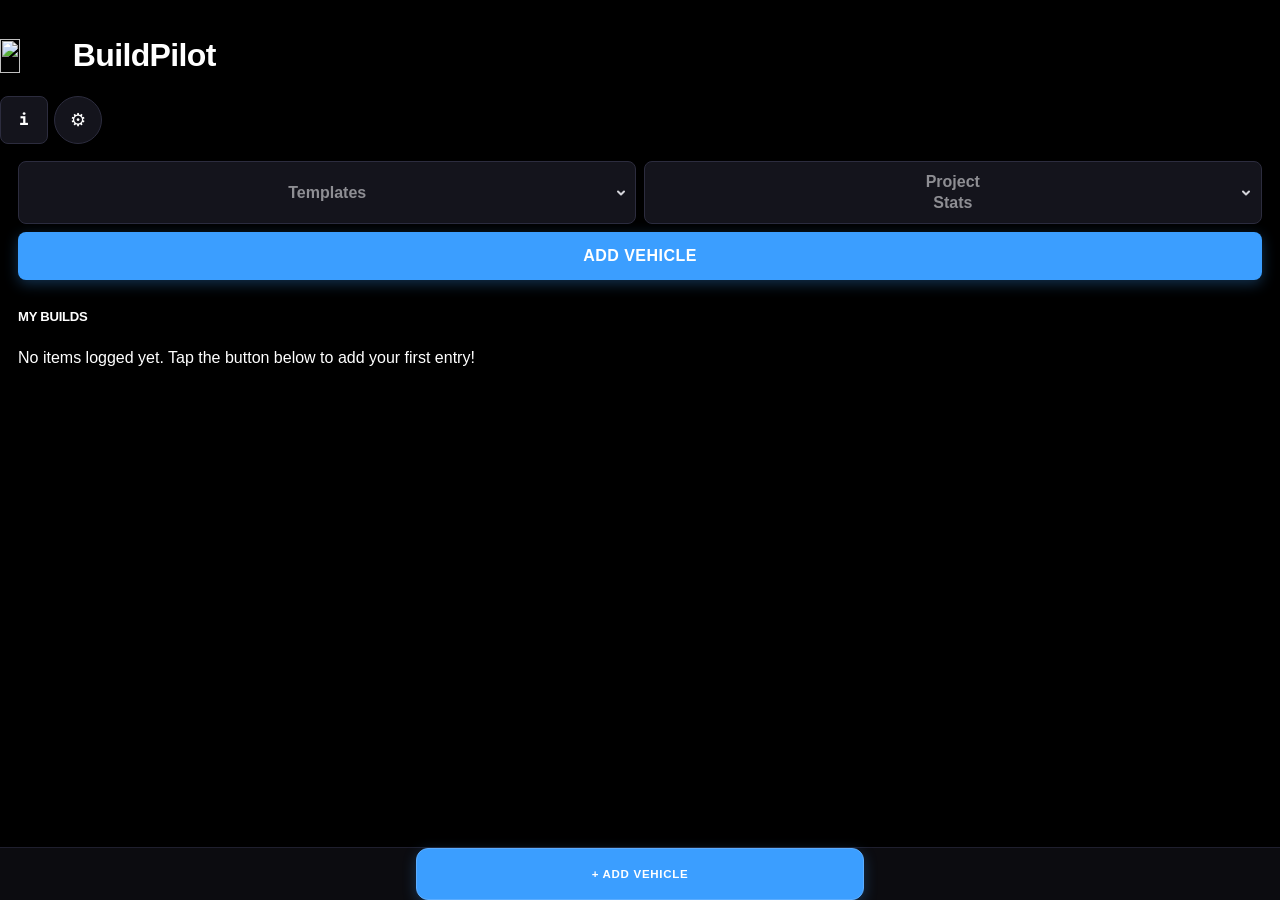
==== commit 1d869461: "Fix dashboard interactions, workflow lists, and registration modal. Stop list container IDs from mat" ====
--- a/index.html
+++ b/index.html
@@ -818,10 +818,28 @@
     }
 
     .my-builds-actions {
+      position: relative;
+      z-index: 5;
       display: flex;
       flex-direction: column;
       gap: 0.5rem;
       margin: 0 0 0.25rem;
+    }
+    #vehicle-cards-active,
+    #vehicle-cards-completed {
+      display: flex;
+      flex-direction: column;
+      gap: 0.875rem;
+      width: 100%;
+      height: auto !important;
+      min-height: 0 !important;
+      max-height: none !important;
+      overflow: visible !important;
+      padding: 0 !important;
+      margin: 0 !important;
+      background: transparent !important;
+      border: none !important;
+      box-shadow: none !important;
     }
     .my-builds-drawer-stack {
       display: flex;
@@ -1611,9 +1629,43 @@
       return {
         buildPilotVaultVersion: BUILDPILOT_VAULT_VERSION,
         app: 'BuildPilot',
+        appVersion: BUILDPILOT_APP_VERSION,
         exportedAt: new Date().toISOString(),
+        vehicleCount: Array.isArray(entries[LS_VEHICLES_KEY]) ? entries[LS_VEHICLES_KEY].length : 0,
         entries
       };
+    }
+
+    /** Merge legacy per-vehicle keys into canonical vehicle records before backup/export. */
+    function syncAllLiveGarageDataBeforeExport() {
+      migrateLegacyKeysOntoVehicles();
+      let vehicles = loadVehicles();
+      let dirty = false;
+      vehicles.forEach((v) => {
+        if (!v || typeof v !== "object") return;
+        hydrateVehicleRecordCollections(v);
+        if (window.BuildPilotInventory) {
+          window.BuildPilotInventory.ensureVehicleInventory(v);
+        }
+        dirty = true;
+      });
+      if (dirty) {
+        if (window.BuildPilotStorage && window.BuildPilotStorage.writeVehiclesArrayToLocalStorage) {
+          window.BuildPilotStorage.writeVehiclesArrayToLocalStorage(vehicles);
+        } else {
+          saveVehicles(vehicles);
+        }
+      }
+    }
+
+    function notifyGarageDataUpdated(detail) {
+      try {
+        window.dispatchEvent(
+          new CustomEvent("buildpilot:vehicles-updated", {
+            detail: detail || { source: "garage-sync" }
+          })
+        );
+      } catch (_e) { /* ignore */ }
     }
 
     function validateBuildPilotVaultPayload(data) {
@@ -1682,6 +1734,14 @@
       });
     }
 
+    function dismissModalOverlay() {
+      const overlay = document.getElementById('modal-overlay');
+      if (!overlay) return;
+      overlay.classList.remove('active');
+      overlay.innerHTML = '';
+      overlay.onclick = null;
+    }
+
     function closeTemplatesPanel() {
       const templatesPanel = document.getElementById('templates-panel');
       const templatesToggle = document.getElementById('templates-toggle');
@@ -1690,18 +1750,20 @@
     }
 
     function exportBuildPilotVault() {
+      syncAllLiveGarageDataBeforeExport();
       const payload = collectBuildPilotVaultSnapshot();
-      const blob = new Blob([JSON.stringify(payload, null, 2)], { type: 'application/json;charset=utf-8' });
+      const stamp = new Date().toISOString().replace(/[:.]/g, "-").slice(0, 19);
+      const blob = new Blob([JSON.stringify(payload, null, 2)], { type: "application/json;charset=utf-8" });
       const objectUrl = URL.createObjectURL(blob);
-      const anchor = document.createElement('a');
+      const anchor = document.createElement("a");
       anchor.href = objectUrl;
-      anchor.download = BUILDPILOT_VAULT_FILENAME;
-      anchor.rel = 'noopener';
-      anchor.style.display = 'none';
+      anchor.download = `BuildPilot_Master_Backup_${stamp}.json`;
+      anchor.rel = "noopener";
+      anchor.style.display = "none";
       document.body.appendChild(anchor);
       anchor.click();
       document.body.removeChild(anchor);
-      window.setTimeout(() => URL.revokeObjectURL(objectUrl), 250);
+      window.setTimeout(() => URL.revokeObjectURL(objectUrl), 500);
       closeTemplatesPanel();
     }
 
@@ -1709,7 +1771,8 @@
       const exportBtn = document.getElementById('vault-export-btn');
       const importBtn = document.getElementById('vault-import-btn');
       const importInput = document.getElementById('vault-import-input');
-      if (exportBtn) {
+      if (exportBtn && exportBtn.dataset.wired !== '1') {
+        exportBtn.dataset.wired = '1';
         exportBtn.addEventListener('click', () => {
           try {
             exportBuildPilotVault();
@@ -1718,7 +1781,8 @@
           }
         });
       }
-      if (importBtn && importInput) {
+      if (importBtn && importInput && importBtn.dataset.wired !== '1') {
+        importBtn.dataset.wired = '1';
         importBtn.addEventListener('click', () => {
           importInput.value = '';
           importInput.click();
@@ -1748,6 +1812,9 @@
               importBuildPilotVaultEntries(validation.entries);
               migrateLegacyKeysOntoVehicles();
               renderVehicles();
+              renderGarageInvestmentStats();
+              renderGarageIntelligence();
+              notifyGarageDataUpdated({ source: "vault-restore" });
               alert('Project restored successfully.');
             } catch (err) {
               alert(err && err.message ? err.message : 'Could not restore project from file.');
@@ -2374,6 +2441,80 @@
       ];
     }
 
+    function buildManifestLineItemsFromGarage(parts, tasks, labor) {
+      const rows = [];
+      (parts || []).forEach((p) => {
+        if (!p) return;
+        const status = window.BuildPilotInventory
+          ? window.BuildPilotInventory.normalizePartStatus(p.status)
+          : normalizeCsvStatus(p.status, "Part");
+        rows.push({
+          chapter: normalizeSystemCategory(p.category),
+          type: "Part",
+          name: String(p.name || "").trim(),
+          vendor: String(p.vendor || "").trim(),
+          hours: "",
+          cost: formatUsdExcel(parseCost(p.cost)),
+          status,
+          url: String(p.partUrl || "").trim(),
+          tracking: String(p.trackingNumber || "").trim()
+        });
+      });
+      (tasks || []).forEach((t) => {
+        if (!t) return;
+        const status = normalizeCsvStatus(t.status, "Task");
+        const hrs = parseFloat(t.estHours || 0);
+        const hours = Number.isFinite(hrs) && hrs > 0
+          ? (hrs % 1 === 0 ? `${hrs} hrs` : `${hrs.toFixed(1)} hrs`)
+          : "";
+        rows.push({
+          chapter: normalizeSystemCategory(t.category),
+          type: "Task",
+          name: String(t.name || "").trim(),
+          vendor: "",
+          hours,
+          cost: formatManifestCostPriceExport("Task", 0, t.laborCost, t.estHours),
+          status,
+          url: "",
+          tracking: String(t.trackingNumber || "").trim()
+        });
+      });
+      (labor || []).forEach((l) => {
+        if (!l) return;
+        const status = normalizeCsvStatus(l.status, "Outside Labor");
+        rows.push({
+          chapter: normalizeSystemCategory(l.category),
+          type: "Outside Labor",
+          name: String(l.shop || l.description || "Outside Labor").trim(),
+          vendor: String(l.shop || "").trim(),
+          hours: "",
+          cost: formatManifestCostPriceExport("Outside Labor", 0, l.cost, 0),
+          status,
+          url: "",
+          tracking: String(l.trackingNumber || "").trim()
+        });
+      });
+      return rows;
+    }
+
+    function appendVehicleManifestWorksheet(workbook, vehicle, usedNames, logoBase64) {
+      if (!vehicle) return;
+      const { parts, tasks, labor } = gatherGarageItemsForVehicle(vehicle);
+      const purchase = Number(vehicle.vehiclePurchasePrice) || 0;
+      const totalInv = computeVehicleTotalInvestmentGarage(vehicle, parts, labor);
+      const sheet = workbook.addWorksheet(safeSheetName(vehicle.name || "Vehicle", usedNames));
+      applyManifestBrandHeaderRow(sheet, workbook, logoBase64);
+      applyManifestMetaRowsToSheet(sheet, vehicle, parts, tasks, labor, totalInv, purchase);
+      sheet.addRow([]);
+      sheet.addRow(manifestLineItemHeaders());
+      const items = buildManifestLineItemsFromGarage(parts, tasks, labor);
+      items.forEach((fields) => sheet.addRow(manifestLineItemRow(fields)));
+      const padRows = Math.max(0, MANIFEST_TEMPLATE_ITEM_ROWS - items.length);
+      for (let i = 0; i < padRows; i += 1) sheet.addRow([]);
+      applyManifestTemplateRowValidations(sheet);
+      styleTemplateWorksheet(sheet, Math.max(items.length, MANIFEST_TEMPLATE_ITEM_ROWS));
+    }
+
     function applyManifestMetaRowsToSheet(sheet, vehicle, parts, tasks, labor, totalInv, purchase) {
       const M = window.BuildPilotManifestExport;
       const meta = M
@@ -2974,21 +3115,37 @@
 
     // Remove a vehicle and all related data from localStorage
     function deleteVehicleAndRelatedData(vehId) {
-      // Remove vehicle from vehicles array
-      let vehicles = loadVehicles();
-      vehicles = vehicles.filter(v => v.id != vehId);
-      saveVehicles(vehicles);
-
-      // Remove tasks, parts, reg expiry, AND labor for this vehicle
+      const idStr = String(vehId);
+      let vehicles = loadVehicles().filter(v => v && String(v.id) !== idStr);
+      if (window.BuildPilotStorage && window.BuildPilotStorage.writeVehiclesArrayToLocalStorage) {
+        window.BuildPilotStorage.writeVehiclesArrayToLocalStorage(vehicles);
+      } else {
+        saveVehicles(vehicles);
+      }
+
       const keysToRemove = [
-        `vehicle_tasks_${vehId}`,
-        `vehicle_parts_${vehId}`,
-        `vehicle_reg_expiry_${vehId}`,
-        `vehicle_labor_${vehId}`,
+        `vehicle_tasks_${idStr}`,
+        `vehicle_parts_${idStr}`,
+        `vehicle_reg_expiry_${idStr}`,
+        `vehicle_labor_${idStr}`,
+        `vehicle_system_state_${idStr}`,
       ];
-      for (const k of keysToRemove) {
-        localStorage.removeItem(k);
-      }
+      keysToRemove.forEach((k) => {
+        try { localStorage.removeItem(k); } catch (_e) { /* ignore */ }
+      });
+
+      try {
+        const selected = localStorage.getItem(LS_SELECTED_VEHICLE_ID_KEY);
+        if (selected != null && String(selected) === idStr) {
+          localStorage.removeItem(LS_SELECTED_VEHICLE_ID_KEY);
+        }
+      } catch (_e) { /* ignore */ }
+
+      try {
+        window.dispatchEvent(
+          new CustomEvent("buildpilot:vehicles-updated", { detail: { vehicleId: idStr, deleted: true } })
+        );
+      } catch (_e) { /* ignore */ }
     }
 
     function formatCardAmount(num) {
@@ -3078,6 +3235,9 @@
           renderVehicles();
         }
       });
+      deleteBtn.addEventListener("mousedown", function (e) {
+        e.stopPropagation();
+      });
 
       cardWrapper.appendChild(card);
 
@@ -3147,6 +3307,7 @@
     }
 
     function renderVehicles() {
+      dismissModalOverlay();
       const vehicles = filterProjectVehicles(loadVehicles()).filter(v => v && typeof v.id !== "undefined");
       const active = vehicles.filter(v => normalizeVehicleStatus(v) === "active");
       const completed = vehicles.filter(v => normalizeVehicleStatus(v) === "completed");
@@ -3174,6 +3335,7 @@
 
     async function downloadMasterTemplateWorkbook() {
       if (typeof ExcelJS === "undefined") throw new Error("ExcelJS failed to load.");
+      syncAllLiveGarageDataBeforeExport();
       const workbook = new ExcelJS.Workbook();
       ensureValidationListsSheet(workbook);
       const logoBase64 = await loadBuildPilotLogoBase64();
@@ -3193,6 +3355,11 @@
       }
       applyManifestTemplateRowValidations(newSheet);
       styleTemplateWorksheet(newSheet, MANIFEST_TEMPLATE_ITEM_ROWS);
+      filterProjectVehicles(loadVehicles()).forEach((vehicle) => {
+        if (!vehicle || vehicle.id == null) return;
+        hydrateVehicleRecordCollections(vehicle);
+        appendVehicleManifestWorksheet(workbook, vehicle, usedNames, logoBase64);
+      });
       const buffer = await workbook.xlsx.writeBuffer();
       const blob = new Blob([buffer], { type: "application/vnd.openxmlformats-officedocument.spreadsheetml.sheet" });
       const url = URL.createObjectURL(blob);
@@ -3484,8 +3651,21 @@
           } catch (e) {}
         });
       });
-      saveVehicles(vehicles);
+      if (window.BuildPilotStorage && window.BuildPilotStorage.writeVehiclesArrayToLocalStorage) {
+        window.BuildPilotStorage.writeVehiclesArrayToLocalStorage(vehicles);
+      } else {
+        saveVehicles(vehicles);
+      }
+      migrateLegacyKeysOntoVehicles();
       renderVehicles();
+      renderGarageInvestmentStats();
+      renderGarageIntelligence();
+      notifyGarageDataUpdated({
+        source: "template-import",
+        mode,
+        vehiclesUpdated: vehicles.length,
+        itemsAdded
+      });
       showResultModal(created, itemsAdded);
     }
 
@@ -3593,8 +3773,11 @@
       "Templates: backup (Save Project Backup) or restore on a new phone."
     ];
     const USER_MANUAL_TIPS = [
-      "Your data stays on this device. No login is required.",
-      "Back up often via 'Save project backup file' or templates."
+      "Use the spreadsheet template to save time with parts and task entries, then upload it to the app.",
+      "Save your project often by tapping 'Save Project Backup File' at the bottom of the Templates drop down.",
+      "PDF Build Sheets can double as a record sheet for parts, tasks and labor if you ever sell your vehicle. Just enable the 'List for sale' check box and add a for sale price before you generate the PDF.",
+      "Use Garage Mode to your advantage.",
+      "Take photos and add notes all while running a timer for accurate labor record keeping. Keeping track of parts, costs, labor hours and registration will give you a true picture of your project."
     ];
     const USER_MANUAL_BUILD_TYPES = [
       "When you add a vehicle, choose Standard or Custom under Build Configuration. That setting controls how your build is split into chapters (segments).",
@@ -4124,6 +4307,9 @@
       const uploadBtn = document.getElementById("bulk-upload-data-btn");
       const uploadInput = document.getElementById("bulk-upload-input");
       if (!downloadBtn || !uploadBtn || !uploadInput) return;
+      if (downloadBtn.dataset.wired === "1") return;
+      downloadBtn.dataset.wired = "1";
+      uploadBtn.dataset.wired = "1";
       downloadBtn.addEventListener("click", () => {
         downloadMasterTemplateWorkbook().catch(err => alert(err && err.message ? err.message : "Template download failed."));
         closeTemplatesPanel();
@@ -4143,6 +4329,7 @@
         const reader = new FileReader();
         reader.onload = async () => {
           try {
+            syncAllLiveGarageDataBeforeExport();
             const payloads = [];
             if (isXlsx) {
               if (typeof ExcelJS === "undefined") throw new Error("ExcelJS failed to load.");
@@ -4174,6 +4361,8 @@
             showChoiceModal(payloads);
           } catch (err) {
             alert(err && err.message ? err.message : "Could not parse build sheet.");
+          } finally {
+            uploadInput.value = "";
           }
         };
         if (isXlsx) reader.readAsArrayBuffer(file); else reader.readAsText(file);
@@ -4181,7 +4370,12 @@
     }
 
     function openAddVehicleModal() {
+      dismissModalOverlay();
       const overlay = document.getElementById("modal-overlay");
+      if (!overlay) {
+        console.error("BuildPilot: modal overlay missing");
+        return;
+      }
       overlay.innerHTML = "";
 
       const modal = document.createElement("div");
@@ -4293,7 +4487,7 @@
       const cancelBtn = document.createElement("button");
       cancelBtn.type = "button"; cancelBtn.className = "modal-btn-cancel";
       cancelBtn.textContent = "Cancel";
-      cancelBtn.onclick = () => overlay.classList.remove("active");
+      cancelBtn.onclick = () => dismissModalOverlay();
 
       const submitBtn = document.createElement("button");
       submitBtn.type = "button"; submitBtn.className = "modal-btn-primary";
@@ -4311,11 +4505,12 @@
 
         const targetCompletionDate = targetCompletionInp.value.trim();
 
-        const name = `${year} ${make} ${model}`;
+        let displayName = `${year} ${make} ${model}`.trim();
         const vehicles = loadVehicles();
-        if (vehicles.some(v => (v.name || "").toLowerCase() === name.toLowerCase())) {
-          alert("This vehicle already exists.");
-          return;
+        let suffix = 0;
+        while (vehicles.some(v => String(v.name || "").trim().toLowerCase() === displayName.toLowerCase())) {
+          suffix += 1;
+          displayName = `${year} ${make} ${model} (${suffix})`;
         }
 
         const id = Date.now() + Math.floor(Math.random() * 1000);
@@ -4323,7 +4518,7 @@
 
         const buildType = normalizeBuildType(selectedBuildType);
         const newVehicle = ensureVehicleProjectSchema({
-          id, name, year, make, model,
+          id, name: displayName, year, make, model,
           vin: vinInp.value.trim(),
           vehicleMode: "project",
           buildType,
@@ -4334,7 +4529,9 @@
           registrationStatus,
           regNonOp: registrationStatus === "Non-Op",
           totalLaborCost: 0,
-          parts: [], tasks: [], labor: []
+          parts: [], tasks: [], labor: [],
+          journalEntries: [],
+          garageSessions: []
         });
         vehicles.push(newVehicle);
         if (window.BuildPilotStorage && window.BuildPilotStorage.writeVehiclesArrayToLocalStorage) {
@@ -4342,26 +4539,53 @@
         } else {
           saveVehicles(vehicles);
         }
-        localStorage.setItem(LS_SELECTED_VEHICLE_ID_KEY, String(id));
+        const vehicleIdStr = String(id);
+        localStorage.setItem(LS_SELECTED_VEHICLE_ID_KEY, vehicleIdStr);
+        localStorage.removeItem(`vehicle_parts_${id}`);
+        localStorage.removeItem(`vehicle_tasks_${id}`);
+        localStorage.removeItem(`vehicle_labor_${id}`);
         try {
           window.dispatchEvent(
-            new CustomEvent("buildpilot:vehicles-updated", { detail: { vehicleId: String(id) } })
+            new CustomEvent("buildpilot:vehicles-updated", { detail: { vehicleId: vehicleIdStr } })
           );
         } catch (_e) { /* ignore */ }
 
-        overlay.classList.remove("active");
-        overlay.innerHTML = "";
+        dismissModalOverlay();
         renderVehicles();
+        window.location.href = `vehicle-detail.html?id=${encodeURIComponent(vehicleIdStr)}`;
       };
 
       btnRow.appendChild(cancelBtn);
       btnRow.appendChild(submitBtn);
       modal.appendChild(btnRow);
+      modal.addEventListener("click", (e) => e.stopPropagation());
       overlay.appendChild(modal);
-      overlay.onclick = (e) => { if (e.target === overlay) overlay.classList.remove("active"); };
+      overlay.onclick = (e) => {
+        if (e.target === overlay) dismissModalOverlay();
+      };
       overlay.classList.add("active");
 
       yearInp.focus();
+    }
+
+    function wireDashboardPrimaryActions() {
+      if (document.body.dataset.dashboardActionsWired === "1") return;
+      document.body.dataset.dashboardActionsWired = "1";
+      document.body.addEventListener("click", function (e) {
+        const addBtn = e.target.closest("#add-vehicle-btn, #add-vehicle-thumb");
+        if (addBtn) {
+          e.preventDefault();
+          e.stopPropagation();
+          openAddVehicleModal();
+          return;
+        }
+        const infoBtn = e.target.closest("#header-info-btn");
+        if (infoBtn) {
+          e.preventDefault();
+          e.stopPropagation();
+          openInfoPanelModal();
+        }
+      });
     }
 
     function measureFluidCollapsePanel(panel) {
@@ -4427,21 +4651,12 @@
       if (window.BuildPilotStorage && window.BuildPilotStorage.ensureBetaCleanStorageForTrial) {
         window.BuildPilotStorage.ensureBetaCleanStorageForTrial();
       }
+      dismissModalOverlay();
       migrateLegacyKeysOntoVehicles();
       renderVehicles();
       wireProjectStatsToggle();
       wireHeaderActions();
-      const addVehicleBtn = document.getElementById('add-vehicle-btn');
-      if (addVehicleBtn && addVehicleBtn.dataset.wired !== '1') {
-        addVehicleBtn.dataset.wired = '1';
-        addVehicleBtn.addEventListener('click', openAddVehicleModal);
-      }
-      const addVehicleThumb = document.getElementById('add-vehicle-thumb');
-      if (addVehicleThumb) {
-        addVehicleThumb.addEventListener('click', function () {
-          document.getElementById('add-vehicle-btn')?.click();
-        });
-      }
+      wireDashboardPrimaryActions();
       wireBulkActions();
       wireVaultActions();
       const headerLogo = document.querySelector(".app-header-logo");
@@ -4453,7 +4668,10 @@
       document.addEventListener('visibilitychange', function () {
         if (!document.hidden) renderVehicles();
       });
-      window.addEventListener('pageshow', renderVehicles);
+      window.addEventListener('pageshow', function () {
+        dismissModalOverlay();
+        renderVehicles();
+      });
       window.addEventListener('buildpilot:vehicles-updated', renderVehicles);
       window.addEventListener('storage', function (e) {
         if (e.key === LS_VEHICLES_KEY || e.key === LEGACY_LS_VEHICLES_KEY) renderVehicles();
--- a/css/buildpilot-premium-overrides.css
+++ b/css/buildpilot-premium-overrides.css
@@ -0,0 +1,956 @@
+/* ==========================================================================
+   BUILDPILOT PREMIUM UX UTILITY OVERRIDES
+   Target: Clean Text Contrast, Pro Tap Margins, High-End Automotive UI
+   Load after buildpilot-ux.css
+   ========================================================================== */
+
+:root {
+  --bp-true-black: #000000;
+  --bp-panel-bg: #0d0d11;
+  --bp-panel-card: #14141c;
+  --bp-accent-glow: #3b9eff;
+  --bp-accent-success: #2ed573;
+  --bp-text-primary: #ffffff;
+  --bp-text-secondary: #8e8e93;
+  --bp-text-muted: #545456;
+  --bp-divider: #1f1f2e;
+  --bp-card-border: rgba(255, 255, 255, 0.08);
+
+  /* Bottom navigation bar (index, inventory, detail, journal) */
+  --bp-bottom-nav-height: 52px;
+  --bp-bottom-nav-font-size: 0.72rem;
+  --bp-bottom-nav-pad-x: 0.75rem;
+  --bp-bottom-nav-gap: 0.5rem;
+  --bp-bottom-nav-track-max: 28rem;
+  --bp-bottom-nav-inactive-text: #6e6e73;
+  --bp-bottom-nav-inactive-border: #2a2a36;
+  --bp-bottom-nav-inactive-bg: #14141c;
+  --bp-bottom-nav-active-text: #ffffff;
+  --bp-bottom-nav-active-border: var(--bp-accent-glow);
+  --bp-bottom-nav-active-bg: #1a2a42;
+
+  /* Sync shared tokens */
+  --bp-bg: var(--bp-true-black);
+  --bp-panel: var(--bp-panel-bg);
+  --bp-panel-raised: var(--bp-panel-card);
+  --bp-panel-elevated: #1a1a24;
+  --bp-text: var(--bp-text-primary);
+  --bp-text-silver: #d4d8e0;
+  --bp-text-soft: var(--bp-text-secondary);
+  --bp-text-subtle: var(--bp-text-muted);
+  --bp-neon: var(--bp-accent-success);
+  --bp-neon-hi: #5ae88e;
+  --bp-neon-lo: #22b85c;
+  --bp-accent: var(--bp-accent-glow);
+  --bp-accent-hi: #6eb8ff;
+  --svc-text: var(--bp-text-primary);
+  --svc-text-soft: var(--bp-text-secondary);
+  --svc-text-subtle: var(--bp-text-muted);
+  --svc-panel: var(--bp-panel-bg);
+  --svc-panel-raised: var(--bp-panel-card);
+}
+
+/* Safari mobile — edge-to-edge true black */
+html,
+body {
+  background-color: var(--bp-true-black) !important;
+  color: var(--bp-text-primary) !important;
+  font-family: "Inter", -apple-system, BlinkMacSystemFont, sans-serif;
+  -webkit-font-smoothing: antialiased;
+}
+
+/* 1. TYPOGRAPHY SHARPENING & CONTRAST */
+h1,
+h2,
+h3,
+.vehicle-title,
+.vehicle-card-name,
+.vehicle-hero-title,
+.gm-title,
+.inv-title,
+.bj-page-title,
+.screen-title,
+.app-header-title,
+.brand-header-title,
+.info-panel-title,
+.modal-title,
+.system-folder-title,
+.chapter-item-preview-title,
+.list-item-title {
+  font-family: "Archivo", sans-serif !important;
+  font-weight: 800 !important;
+  letter-spacing: -0.02em !important;
+  color: var(--bp-text-primary) !important;
+}
+
+h1,
+.vehicle-hero-title,
+.brand-header-title,
+.inv-title,
+.bj-page-title,
+.gm-title {
+  text-transform: none;
+}
+
+h2,
+h3,
+.screen-title,
+.dashboard-section-title,
+.system-folder-title {
+  text-transform: uppercase;
+}
+
+p,
+span,
+label,
+.text-sm,
+.text-xs,
+.meta-label,
+.inv-sub,
+.bj-subtitle,
+.gm-sub,
+.list-item-subtitle,
+.vehicle-card-stat-label,
+.vehicle-card-price-label,
+.dashboard-label,
+.reg-status-label,
+.input-label,
+.segment-status-label {
+  color: var(--bp-text-secondary);
+}
+
+strong,
+b,
+.highlight-value,
+.vehicle-card-stat-value,
+.vehicle-card-price-val.total,
+#garage-total-investment {
+  color: var(--bp-text-primary) !important;
+}
+
+/* 2. PREMIUM CARD LAYOUTS & PADDING (not .vehicle-card — see overlap fix above) */
+.card:not(.vehicle-card),
+.widget,
+.part-row:not(.inv-part-card),
+.task-item,
+.list-item-card,
+.bj-card,
+.gm-feed-item,
+.gm-summary-card {
+  background: var(--bp-panel-card) !important;
+  border: 1px solid var(--bp-divider) !important;
+  border-radius: 12px !important;
+  padding: 16px !important;
+  margin-bottom: 12px !important;
+  box-shadow: 0 4px 12px rgba(0, 0, 0, 0.5) !important;
+  transition: transform 0.15s ease, border-color 0.15s ease;
+}
+
+/* Vehicle cards — fixed height matches active + archived (ux tokens) */
+.vehicle-card,
+.list-stack > .vehicle-card,
+.card.vehicle-card {
+  display: flex !important;
+  flex-direction: column !important;
+  gap: 0 !important;
+  height: var(--bp-vehicle-card-height, 16rem) !important;
+  min-height: var(--bp-vehicle-card-height, 16rem) !important;
+  max-height: var(--bp-vehicle-card-height, 16rem) !important;
+  padding: 0 !important;
+  overflow: hidden !important;
+  margin-bottom: 12px !important;
+  background-color: #14141c !important;
+  border: 1px solid rgba(255, 255, 255, 0.12) !important;
+  border-radius: 12px !important;
+  box-shadow: 0 4px 12px rgba(0, 0, 0, 0.5) !important;
+  transition: transform 0.15s ease, border-color 0.15s ease;
+}
+
+/* Completed / archived project cards — muted gray, shorter (no Garage Mode row) */
+.vehicle-card.vehicle-card--completed,
+.list-stack > .vehicle-card.vehicle-card--completed,
+#vehicle-cards-completed .vehicle-card {
+  height: var(--bp-vehicle-card-height-completed, 14.25rem) !important;
+  min-height: var(--bp-vehicle-card-height-completed, 14.25rem) !important;
+  max-height: var(--bp-vehicle-card-height-completed, 14.25rem) !important;
+  background-color: var(--bp-archived-fill, rgba(120, 120, 128, 0.16)) !important;
+  border-color: var(--bp-archived-border, rgba(142, 142, 147, 0.42)) !important;
+  box-shadow: 0 4px 12px rgba(0, 0, 0, 0.38) !important;
+}
+
+.vehicle-card.vehicle-card--completed .vehicle-card-name,
+.list-stack > .vehicle-card.vehicle-card--completed .vehicle-card-name {
+  color: rgba(235, 235, 245, 0.72) !important;
+}
+
+.vehicle-card.vehicle-card--completed .vehicle-card-stat-label,
+.vehicle-card.vehicle-card--completed .vehicle-card-stat-value,
+.vehicle-card.vehicle-card--completed .vehicle-card-stat--highlight .vehicle-card-stat-value {
+  color: var(--bp-archived-muted, #98989d) !important;
+}
+
+.vehicle-card.vehicle-card--completed .progress-fill {
+  opacity: 0.88 !important;
+}
+
+.vehicle-card-body {
+  display: flex !important;
+  flex-direction: column !important;
+  flex: 1 1 0 !important;
+  min-height: 0 !important;
+  height: auto !important;
+  max-height: none !important;
+  overflow: hidden !important;
+}
+
+.vehicle-card p,
+.vehicle-card div,
+.vehicle-card span,
+.vehicle-card-body p,
+.vehicle-card-body div,
+.vehicle-card-body span {
+  line-height: 1.5 !important;
+}
+
+.vehicle-card-header,
+.vehicle-card-meta,
+.vehicle-card-metrics,
+.vehicle-card-stat,
+.vehicle-card-price-line {
+  margin-bottom: 0 !important;
+  flex-shrink: 0;
+}
+
+.vehicle-card-name {
+  line-height: 1.35 !important;
+  margin-bottom: 2px !important;
+}
+
+.vehicle-card-meta {
+  flex: 0 0 var(--bp-vehicle-card-meta-height, 1.375rem) !important;
+  min-height: var(--bp-vehicle-card-meta-height, 1.375rem) !important;
+  max-height: var(--bp-vehicle-card-meta-height, 1.375rem) !important;
+  padding: 2px 0 !important;
+}
+
+.vehicle-card-metrics {
+  flex: 1 1 auto !important;
+  min-height: var(--bp-vehicle-card-metrics-min, 4.15rem) !important;
+  padding-top: 8px !important;
+  margin-top: 0 !important;
+  gap: 8px !important;
+}
+
+.vehicle-card .vehicle-card-progress {
+  flex: 0 0 var(--bp-vehicle-card-progress-block, 1.3rem) !important;
+  height: var(--bp-vehicle-card-progress-block, 1.3rem) !important;
+  min-height: var(--bp-vehicle-card-progress-block, 1.3rem) !important;
+  max-height: var(--bp-vehicle-card-progress-block, 1.3rem) !important;
+  padding: 0.35rem var(--bp-vehicle-card-pad-x, 1.15rem) 0.55rem !important;
+}
+
+.vehicle-card .vehicle-card-quick-actions {
+  flex: 0 0 var(--bp-vehicle-card-quick-actions-height, 3.25rem) !important;
+  height: var(--bp-vehicle-card-quick-actions-height, 3.25rem) !important;
+  min-height: var(--bp-vehicle-card-quick-actions-height, 3.25rem) !important;
+  max-height: var(--bp-vehicle-card-quick-actions-height, 3.25rem) !important;
+}
+
+.archive-tag,
+.status-alert-line,
+.reg-badge,
+[class*="archive"]:not(.vehicle-card-ribbon):not(.completed-ribbon) {
+  display: inline-block !important;
+  margin-top: 4px !important;
+  margin-bottom: 6px !important;
+  padding: 4px 8px !important;
+  line-height: 1.35 !important;
+}
+
+.vehicle-card-ribbon,
+.completed-ribbon {
+  display: block !important;
+  margin: 0 !important;
+  padding: 0 !important;
+  line-height: 1 !important;
+}
+
+.card:active,
+.part-row:active:not(.inv-part-card),
+.inv-part-card:active,
+.task-item:active,
+.list-item-card:active,
+.bj-card:active,
+.gm-feed-item:active {
+  transform: scale(0.99);
+  border-color: var(--bp-accent-glow) !important;
+}
+
+.vehicle-card:active {
+  transform: scale(0.995);
+  border: 1px solid rgba(255, 255, 255, 0.12) !important;
+}
+
+/* Chapter rows inside folders — keep stack layout */
+.system-folder-body .list-item-card.chapter-item-row {
+  border-radius: 0 !important;
+  margin-bottom: 0 !important;
+  box-shadow: none !important;
+  padding: 0 !important;
+}
+
+.system-folder {
+  background: var(--bp-panel-bg) !important;
+  border: 1px solid var(--bp-divider) !important;
+  border-radius: 12px !important;
+  box-shadow: 0 4px 12px rgba(0, 0, 0, 0.45) !important;
+  margin-bottom: 12px !important;
+}
+
+/* 3. TOUCH TARGET SAFETY (48px min, 16px type on focus) */
+button:not(.status-pill):not(.part-status-pill):not(.inv-status-badge):not(.inv-part-card),
+.btn,
+.bp-btn,
+.inv-btn:not(.bp-bottom-nav-item),
+.bj-btn:not(.bp-bottom-nav-item),
+.gm-nav-btn,
+select:not(.card-status-select),
+input:not([type="checkbox"]):not([type="radio"]):not([type="hidden"]):not([type="file"]),
+.clickable-trigger,
+.filter-tab,
+.inv-tab,
+.system-tab-btn,
+.bj-timeline-chip,
+.bp-mode-tab {
+  min-height: 48px !important;
+  padding: 10px 16px !important;
+  font-size: 16px !important;
+  border-radius: 8px !important;
+  display: inline-flex;
+  align-items: center;
+  justify-content: center;
+  gap: 8px;
+}
+
+.chapter-item-preview {
+  min-height: 48px !important;
+  padding: 12px 16px !important;
+  font-size: 16px !important;
+  border-radius: 8px !important;
+  display: grid !important;
+  align-items: center;
+}
+
+.chapter-item-row select.status-select.card-status-select {
+  min-height: 44px !important;
+  padding: 6px 28px 6px 10px !important;
+  font-size: 14px !important;
+}
+
+/* Icon / compact controls — preserve square tap target */
+.dashboard-info-btn,
+.dashboard-config-btn,
+.inv-back-btn,
+.bj-back-btn,
+.bj-icon-btn,
+.gm-back-btn,
+.vehicle-delete-btn,
+.trash-btn,
+.bi-panel-icon-btn,
+.bi-config-btn,
+.bi-info-btn {
+  padding: 0 !important;
+  min-width: 48px !important;
+}
+
+.vehicle-card .vehicle-delete-btn {
+  padding: 0 !important;
+  min-width: var(--bp-vehicle-delete-size, 28px) !important;
+  min-height: var(--bp-vehicle-delete-size, 28px) !important;
+  width: var(--bp-vehicle-delete-size, 28px) !important;
+  height: var(--bp-vehicle-delete-size, 28px) !important;
+  max-width: var(--bp-vehicle-delete-size, 28px) !important;
+  max-height: var(--bp-vehicle-delete-size, 28px) !important;
+}
+
+/* Status pills — compact badges */
+.status-pill,
+.part-status-pill,
+.inv-status-badge,
+.bp-status-pill {
+  font-family: "JetBrains Mono", monospace !important;
+  font-size: 11px !important;
+  font-weight: 700 !important;
+  text-transform: uppercase;
+  padding: 4px 10px !important;
+  border-radius: 6px !important;
+  min-height: auto !important;
+  line-height: 1.2 !important;
+}
+
+/* 4. INTERACTIVE ROWS & SEPARATORS */
+input[type="checkbox"]:not(.uniform-checkbox) {
+  width: 24px !important;
+  height: 24px !important;
+  accent-color: var(--bp-accent-success) !important;
+  cursor: pointer;
+}
+
+.uniform-checkbox:checked {
+  background: rgba(46, 213, 115, 0.15) !important;
+  border-color: var(--bp-accent-success) !important;
+}
+.uniform-checkbox:checked::after,
+.uniform-checkbox:checked:after {
+  background: var(--bp-accent-success) !important;
+}
+
+hr,
+.divider {
+  border: 0 !important;
+  height: 1px !important;
+  background: var(--bp-divider) !important;
+  margin: 16px 0 !important;
+}
+
+.project-stats-insights-mount,
+.vault-actions {
+  border-top: 1px solid var(--bp-divider) !important;
+  padding-top: 16px !important;
+  margin-top: 16px !important;
+}
+
+.garage-breakdown-head {
+  border-bottom: 1px solid var(--bp-divider) !important;
+  padding-bottom: 12px !important;
+  margin-bottom: 8px !important;
+}
+
+/* ==========================================================================
+   BOTTOM NAVIGATION BAR — unified across index / inventory / detail / journal
+   ========================================================================== */
+
+/* Frosted bar shell (page bottom nav only — not every <nav>) */
+.bp-index-thumb-dock,
+.inv-bottom-nav,
+.bj-bottom-nav,
+.detail-bottom-nav {
+  background-color: rgba(13, 13, 17, 0.94) !important;
+  background-image: none !important;
+  backdrop-filter: blur(20px) !important;
+  -webkit-backdrop-filter: blur(20px) !important;
+  border-top: 1px solid var(--bp-divider) !important;
+  box-sizing: border-box !important;
+  pointer-events: none;
+}
+
+.bp-index-thumb-dock {
+  position: fixed !important;
+  left: 0 !important;
+  right: 0 !important;
+  bottom: 0 !important;
+  z-index: 48 !important;
+  display: flex !important;
+  justify-content: center !important;
+  box-sizing: border-box !important;
+  padding: var(--bp-index-dock-pad-y) max(1rem, env(safe-area-inset-left, 0px))
+    var(--bp-index-dock-bottom-clearance)
+    max(1rem, env(safe-area-inset-right, 0px)) !important;
+}
+
+.inv-bottom-nav,
+.bj-bottom-nav {
+  padding: 0.625rem max(0.85rem, env(safe-area-inset-left, 0px))
+    calc(0.625rem + env(safe-area-inset-bottom, 0px))
+    max(0.85rem, env(safe-area-inset-right, 0px)) !important;
+}
+
+.detail-bottom-nav {
+  display: flex !important;
+  justify-content: center !important;
+  padding: 0.625rem max(1rem, env(safe-area-inset-left, 0px))
+    max(0.625rem, env(safe-area-inset-bottom, 0px))
+    max(1rem, env(safe-area-inset-right, 0px)) !important;
+}
+
+/* Inner track — identical max width, gap, and column layout */
+.bp-index-thumb-dock__inner,
+.inv-bottom-nav-inner,
+.bj-bottom-nav-inner,
+.detail-bottom-nav__dock {
+  width: 100% !important;
+  max-width: var(--bp-bottom-nav-track-max) !important;
+  margin: 0 auto !important;
+  pointer-events: auto;
+  box-sizing: border-box !important;
+}
+
+.bp-index-thumb-dock__inner {
+  display: grid !important;
+  grid-template-columns: 1fr !important;
+  gap: var(--bp-bottom-nav-gap) !important;
+}
+
+.inv-bottom-nav-inner,
+.bj-bottom-nav-inner,
+.detail-bottom-nav__dock.bp-thumb-dock--split,
+.detail-bottom-nav__dock {
+  display: grid !important;
+  grid-template-columns: 1fr 1fr !important;
+  gap: var(--bp-bottom-nav-gap) !important;
+  align-items: stretch !important;
+}
+
+/* All bottom-nav controls — same height, type, and alignment */
+.bp-bottom-nav-item,
+.bp-index-thumb-dock .bp-bottom-nav-item,
+.bp-index-thumb-dock #add-vehicle-thumb,
+.inv-bottom-nav .bp-bottom-nav-item,
+.inv-bottom-nav .inv-btn,
+.bj-bottom-nav .bp-bottom-nav-item,
+.bj-bottom-nav .bj-btn,
+.detail-bottom-nav .bp-bottom-nav-item,
+.detail-bottom-nav a {
+  box-sizing: border-box !important;
+  width: 100% !important;
+  min-width: 0 !important;
+  min-height: var(--bp-bottom-nav-height) !important;
+  height: var(--bp-bottom-nav-height) !important;
+  max-height: var(--bp-bottom-nav-height) !important;
+  padding: 0 var(--bp-bottom-nav-pad-x) !important;
+  margin: 0 !important;
+  border-radius: 12px !important;
+  font-family: "Inter", -apple-system, BlinkMacSystemFont, sans-serif !important;
+  font-size: var(--bp-bottom-nav-font-size) !important;
+  font-weight: 700 !important;
+  line-height: 1.1 !important;
+  letter-spacing: 0.06em !important;
+  text-transform: uppercase !important;
+  text-decoration: none !important;
+  text-align: center !important;
+  display: inline-flex !important;
+  align-items: center !important;
+  justify-content: center !important;
+  gap: 0.45rem !important;
+  flex-shrink: 0;
+  -webkit-tap-highlight-color: transparent;
+  transition:
+    background 0.15s ease,
+    border-color 0.15s ease,
+    color 0.15s ease,
+    box-shadow 0.15s ease,
+    transform 0.1s ease !important;
+  box-shadow: none !important;
+}
+
+.detail-bottom-nav .detail-back-dashboard-btn__icon {
+  width: 1rem !important;
+  height: 1rem !important;
+  flex-shrink: 0 !important;
+  opacity: 1 !important;
+}
+
+.detail-bottom-nav .detail-back-dashboard-btn__label {
+  font-size: inherit !important;
+  line-height: inherit !important;
+}
+
+/* Inactive tabs — uniform muted gray */
+.bp-bottom-nav-item:not(.is-active):not([aria-current="page"]):not(.bp-bottom-nav-item--primary),
+.inv-bottom-nav .bp-bottom-nav-item:not(.is-active):not([aria-current="page"]),
+.bj-bottom-nav .bp-bottom-nav-item:not(.is-active):not([aria-current="page"]),
+.detail-bottom-nav .bp-bottom-nav-item:not(.is-active):not([aria-current="page"]):not(.bp-garage-mode-btn) {
+  background: var(--bp-bottom-nav-inactive-bg) !important;
+  color: var(--bp-bottom-nav-inactive-text) !important;
+  border: 1px solid var(--bp-bottom-nav-inactive-border) !important;
+}
+
+.bp-bottom-nav-item:not(.is-active):not([aria-current="page"]):not(.bp-bottom-nav-item--primary):active,
+.inv-bottom-nav .bp-bottom-nav-item:not(.is-active):not([aria-current="page"]):active,
+.bj-bottom-nav .bp-bottom-nav-item:not(.is-active):not([aria-current="page"]):active,
+.detail-bottom-nav .bp-bottom-nav-item:not(.is-active):not([aria-current="page"]):not(.bp-garage-mode-btn):active {
+  transform: scale(0.97) !important;
+  background: #1c1c27 !important;
+  border-color: #3a3a48 !important;
+  color: #8e8e93 !important;
+}
+
+/* Active tab — white label + cobalt border/glow */
+.bp-bottom-nav-item.is-active,
+.bp-bottom-nav-item[aria-current="page"],
+.inv-bottom-nav .bp-bottom-nav-item.is-active,
+.inv-bottom-nav .bp-bottom-nav-item[aria-current="page"],
+.bj-bottom-nav .bp-bottom-nav-item.is-active,
+.bj-bottom-nav .bp-bottom-nav-item[aria-current="page"],
+.detail-bottom-nav .bp-bottom-nav-item.is-active,
+.detail-bottom-nav .bp-bottom-nav-item[aria-current="page"] {
+  background: var(--bp-bottom-nav-active-bg) !important;
+  color: var(--bp-bottom-nav-active-text) !important;
+  border: 1px solid var(--bp-bottom-nav-active-border) !important;
+  box-shadow: 0 0 0 1px rgba(59, 158, 255, 0.25), 0 4px 14px rgba(59, 158, 255, 0.18) !important;
+}
+
+.bp-bottom-nav-item.is-active:active,
+.bp-bottom-nav-item[aria-current="page"]:active,
+.inv-bottom-nav .bp-bottom-nav-item.is-active:active,
+.bj-bottom-nav .bp-bottom-nav-item.is-active:active,
+.detail-bottom-nav .bp-bottom-nav-item.is-active:active {
+  transform: scale(0.97) !important;
+  background: #152238 !important;
+  border-color: #6eb8ff !important;
+  color: #ffffff !important;
+}
+
+/* Index primary dock action — same footprint, cobalt fill */
+.bp-bottom-nav-item--primary,
+.bp-index-thumb-dock #add-vehicle-thumb.bp-bottom-nav-item--primary {
+  background: #3b9eff !important;
+  color: #ffffff !important;
+  border: 1px solid #5cadff !important;
+  box-shadow: 0 4px 14px rgba(59, 158, 255, 0.28) !important;
+  font-weight: 800 !important;
+}
+
+.bp-bottom-nav-item--primary:active,
+.bp-index-thumb-dock #add-vehicle-thumb.bp-bottom-nav-item--primary:active {
+  background: #257cd0 !important;
+  border-color: #3b9eff !important;
+  transform: scale(0.97) !important;
+}
+
+/* Content tabs (inventory status, journal phase) — separate from bottom nav */
+.inv-tab.is-active,
+.bj-timeline-chip.is-active,
+.system-tab-btn.active,
+.filter-tab.active {
+  border-color: var(--bp-accent-glow) !important;
+  color: #ffffff !important;
+  background: #1c1c27 !important;
+}
+
+/* ==========================================================================
+   UNIFIED BUTTON SYSTEM
+   ========================================================================== */
+
+/* Primary filled CTAs */
+button.primary-action-btn,
+.btn-primary,
+.bp-btn-cta,
+.bp-btn--primary,
+#add-vehicle-btn,
+#add-vehicle-thumb,
+.add-vehicle-btn,
+.inv-fab,
+.bj-fab,
+.inv-btn--primary,
+.bj-btn--primary,
+.inline-drawer-btn-primary:not(.inline-drawer-btn-primary--pdf),
+.modal-btn-row button:not(.modal-btn-cancel),
+.user-manual-dismiss-btn,
+.bulk-btn,
+.bulk-download-btn,
+.start-wrenching-btn,
+.wf-resume-btn,
+.install-task-btn,
+.build-sheet-btn--primary,
+.mission-support-send-btn,
+.system-add-btn.bp-btn-cta {
+  background: #3b9eff !important;
+  color: #ffffff !important;
+  font-weight: 700 !important;
+  text-transform: uppercase !important;
+  letter-spacing: 0.03em !important;
+  border: none !important;
+  border-radius: 8px !important;
+  box-shadow: 0 4px 14px rgba(59, 158, 255, 0.3) !important;
+  transition: all 0.2s ease !important;
+}
+
+button.primary-action-btn:active,
+.btn-primary:active,
+#add-vehicle-btn:active,
+#add-vehicle-thumb:active,
+.add-vehicle-btn:active,
+.inv-fab:active,
+.bj-fab:active,
+.bp-btn-cta:active {
+  background: #257cd0 !important;
+  transform: scale(0.97) !important;
+}
+
+/* Secondary muted actions (explicit — never all buttons) */
+button.secondary-action-btn,
+.btn-secondary,
+.bp-btn--secondary,
+.inv-btn--secondary:not(.bp-bottom-nav-item),
+.bj-btn--secondary:not(.bp-bottom-nav-item),
+.filter-tab,
+.inv-tab:not(.is-active),
+.system-tab-btn:not(.active),
+.bj-timeline-chip:not(.is-active),
+.bp-mode-tab:not(.is-active),
+.dashboard-toolbar-btn,
+.templates-menu-btn,
+.vault-export-btn,
+.vault-import-btn,
+.modal-btn-cancel,
+.modal-btn-row .modal-btn-cancel,
+.info-panel-action-btn:not(.info-panel-action-btn--primary),
+.mission-modal-action-btn,
+.mission-support-back-btn,
+.user-manual-back-btn,
+.gm-nav-btn,
+.segment-action-btn:not(.bp-btn-cta),
+.gm-action:not(.gm-action--primary):not(.gm-action--voice):not(.gm-action--timer),
+.build-sheet-close,
+.mission-support-back-btn {
+  background: #14141c !important;
+  color: #e5e5ea !important;
+  border: 1px solid #2c2c3e !important;
+  border-radius: 8px !important;
+  font-weight: 600 !important;
+  transition: all 0.15s ease !important;
+  box-shadow: none !important;
+}
+
+button.secondary-action-btn:active,
+.btn-secondary:active,
+.filter-tab:active,
+.inv-tab:active:not(.is-active),
+.system-tab-btn:active:not(.active),
+.dashboard-toolbar-btn:active,
+.templates-menu-btn:active,
+.modal-btn-cancel:active,
+.gm-nav-btn:active {
+  background: #1c1c27 !important;
+  border-color: #3b9eff !important;
+  color: #ffffff !important;
+  transform: scale(0.97);
+}
+
+/* Out-of-band controls (not secondary gray) */
+.vehicle-delete-btn,
+.trash-btn {
+  background: rgba(255, 69, 58, 0.14) !important;
+  border: 1px solid rgba(255, 69, 58, 0.55) !important;
+  color: #ffffff !important;
+  box-shadow: none !important;
+  text-transform: none !important;
+}
+
+.dashboard-info-btn,
+.dashboard-config-btn,
+.inv-back-btn,
+.bj-back-btn,
+.bj-icon-btn,
+.gm-back-btn,
+.bi-panel-icon-btn,
+.bi-config-btn,
+.bi-info-btn {
+  background: #14141c !important;
+  border: 1px solid #2c2c3e !important;
+  color: #ffffff !important;
+  box-shadow: none !important;
+  text-transform: none !important;
+}
+
+.pdf-build-btn,
+.gm-start-cta {
+  background: linear-gradient(180deg, #142818 0%, var(--bp-panel-card) 100%) !important;
+  border: 2px solid var(--bp-accent-success) !important;
+  color: #ffffff !important;
+  box-shadow: 0 0 20px rgba(46, 213, 115, 0.2) !important;
+  text-transform: none !important;
+}
+
+.gm-end-btn {
+  background: #2a1010 !important;
+  border: 2px solid #ff453a !important;
+  color: #ffffff !important;
+  box-shadow: none !important;
+}
+
+.gm-action--primary {
+  border-color: var(--bp-accent-success) !important;
+  background: #142818 !important;
+}
+
+.gm-voice-save {
+  background: var(--bp-accent-success) !important;
+  color: #000000 !important;
+  border: none !important;
+}
+
+/* Garage Mode — match vehicle card outline (overrides bottom-nav gray + legacy green) */
+.bp-garage-mode-btn,
+.detail-garage-mode-btn,
+.wf-garage-mode-btn {
+  border: 2px solid var(--bp-garage-outline, #3de87a) !important;
+  background: var(--bp-garage-outline-fill) !important;
+  color: var(--bp-garage-outline, #3de87a) !important;
+  box-shadow: none !important;
+  text-transform: uppercase !important;
+  font-weight: 800 !important;
+}
+
+.bp-garage-mode-btn:active,
+.detail-garage-mode-btn:active,
+.wf-garage-mode-btn:active {
+  background: var(--bp-garage-outline-fill-active) !important;
+  border-color: var(--bp-garage-outline-hi) !important;
+  color: var(--bp-garage-outline-hi) !important;
+}
+
+.detail-bottom-nav .detail-garage-mode-btn.bp-garage-mode-btn.bp-bottom-nav-item {
+  border: 2px solid var(--bp-garage-outline, #3de87a) !important;
+  background: var(--bp-garage-outline-fill, rgba(61, 232, 122, 0.08)) !important;
+  color: var(--bp-garage-outline, #3de87a) !important;
+  box-shadow: none !important;
+}
+
+.detail-bottom-nav .detail-garage-mode-btn.bp-garage-mode-btn.bp-bottom-nav-item:active {
+  background: var(--bp-garage-outline-fill-active, rgba(61, 232, 122, 0.16)) !important;
+  border-color: var(--bp-garage-outline-hi, #6ef0a0) !important;
+  color: var(--bp-garage-outline-hi, #6ef0a0) !important;
+}
+
+.info-panel-action-btn--primary {
+  border: 1px solid rgba(255, 255, 255, 0.14) !important;
+  background: linear-gradient(180deg, #2a2a2c 0%, #1e1e20 100%) !important;
+  color: #ffffff !important;
+  box-shadow: none !important;
+}
+
+/* ==========================================================================
+   FORM INPUTS & SELECTS
+   ========================================================================== */
+select:not(.uniform-checkbox),
+input[type="text"],
+input[type="number"],
+input[type="email"],
+input[type="search"],
+input[type="tel"],
+input[type="url"],
+input[type="password"],
+input[type="date"],
+textarea,
+.form-input,
+.av-field-input,
+.inv-input,
+.bj-input,
+.svc-select,
+.cost-input,
+.reg-status-date,
+.mission-support-textarea,
+.mission-support-email-input {
+  background-color: #09090b !important;
+  border: 1px solid #27272a !important;
+  color: #ffffff !important;
+  border-radius: 8px !important;
+  padding: 12px !important;
+  font-size: 16px !important;
+}
+
+select:focus,
+input:focus,
+textarea:focus,
+.form-input:focus,
+.inv-input:focus,
+.bj-input:focus {
+  border-color: #3b9eff !important;
+  outline: none !important;
+  box-shadow: 0 0 0 3px rgba(59, 158, 255, 0.2) !important;
+}
+
+.chapter-item-row select.status-select.card-status-select {
+  padding: 6px 28px 6px 10px !important;
+  font-size: 14px !important;
+}
+
+/* ==========================================================================
+   PARTS INVENTORY — three-column row grid (name | cost | status)
+   ========================================================================== */
+button.inv-part-card.part-row,
+button.inv-part-card {
+  display: flex !important;
+  flex-direction: column !important;
+  align-items: stretch !important;
+  justify-content: flex-start !important;
+  width: 100% !important;
+  min-height: 96px !important;
+  height: auto !important;
+  padding: 0.95rem 1rem !important;
+  text-align: left !important;
+  box-sizing: border-box !important;
+}
+
+.inv-list .inv-part-card.part-row,
+.inv-part-card.part-row,
+.part-row.inv-part-card {
+  width: 100% !important;
+  box-sizing: border-box !important;
+}
+
+.part-row-grid {
+  display: grid !important;
+  grid-template-columns: minmax(0, 2fr) minmax(5.5rem, 1fr) minmax(4.5rem, 1fr) !important;
+  grid-template-areas: "name cost status" !important;
+  align-items: center !important;
+  width: 100% !important;
+  box-sizing: border-box !important;
+  gap: 12px !important;
+}
+
+.part-row-col--name {
+  grid-area: name !important;
+  justify-self: stretch !important;
+  text-align: left !important;
+}
+
+.part-row-col--cost {
+  grid-area: cost !important;
+  justify-self: stretch !important;
+  display: flex !important;
+  align-items: center !important;
+  justify-content: center !important;
+  text-align: center !important;
+}
+
+.part-row-col--status,
+.inv-part-status-wrap {
+  grid-area: status !important;
+  justify-self: stretch !important;
+  display: flex !important;
+  align-items: center !important;
+  justify-content: flex-end !important;
+  text-align: right !important;
+}
+
+.inv-part-name {
+  text-align: left !important;
+  overflow: hidden !important;
+  text-overflow: ellipsis !important;
+  white-space: nowrap !important;
+  width: 100% !important;
+}
+
+.inv-part-price {
+  text-align: center !important;
+  font-family: "JetBrains Mono", monospace !important;
+  margin: 0 !important;
+  width: 100% !important;
+}
+
+.inv-status-badge {
+  min-height: auto !important;
+  margin-left: auto !important;
+}
+
+@media (prefers-reduced-motion: reduce) {
+  .card:active,
+  .vehicle-card:active,
+  .inv-part-card:active,
+  .bj-card:active {
+    transform: none;
+  }
+}
